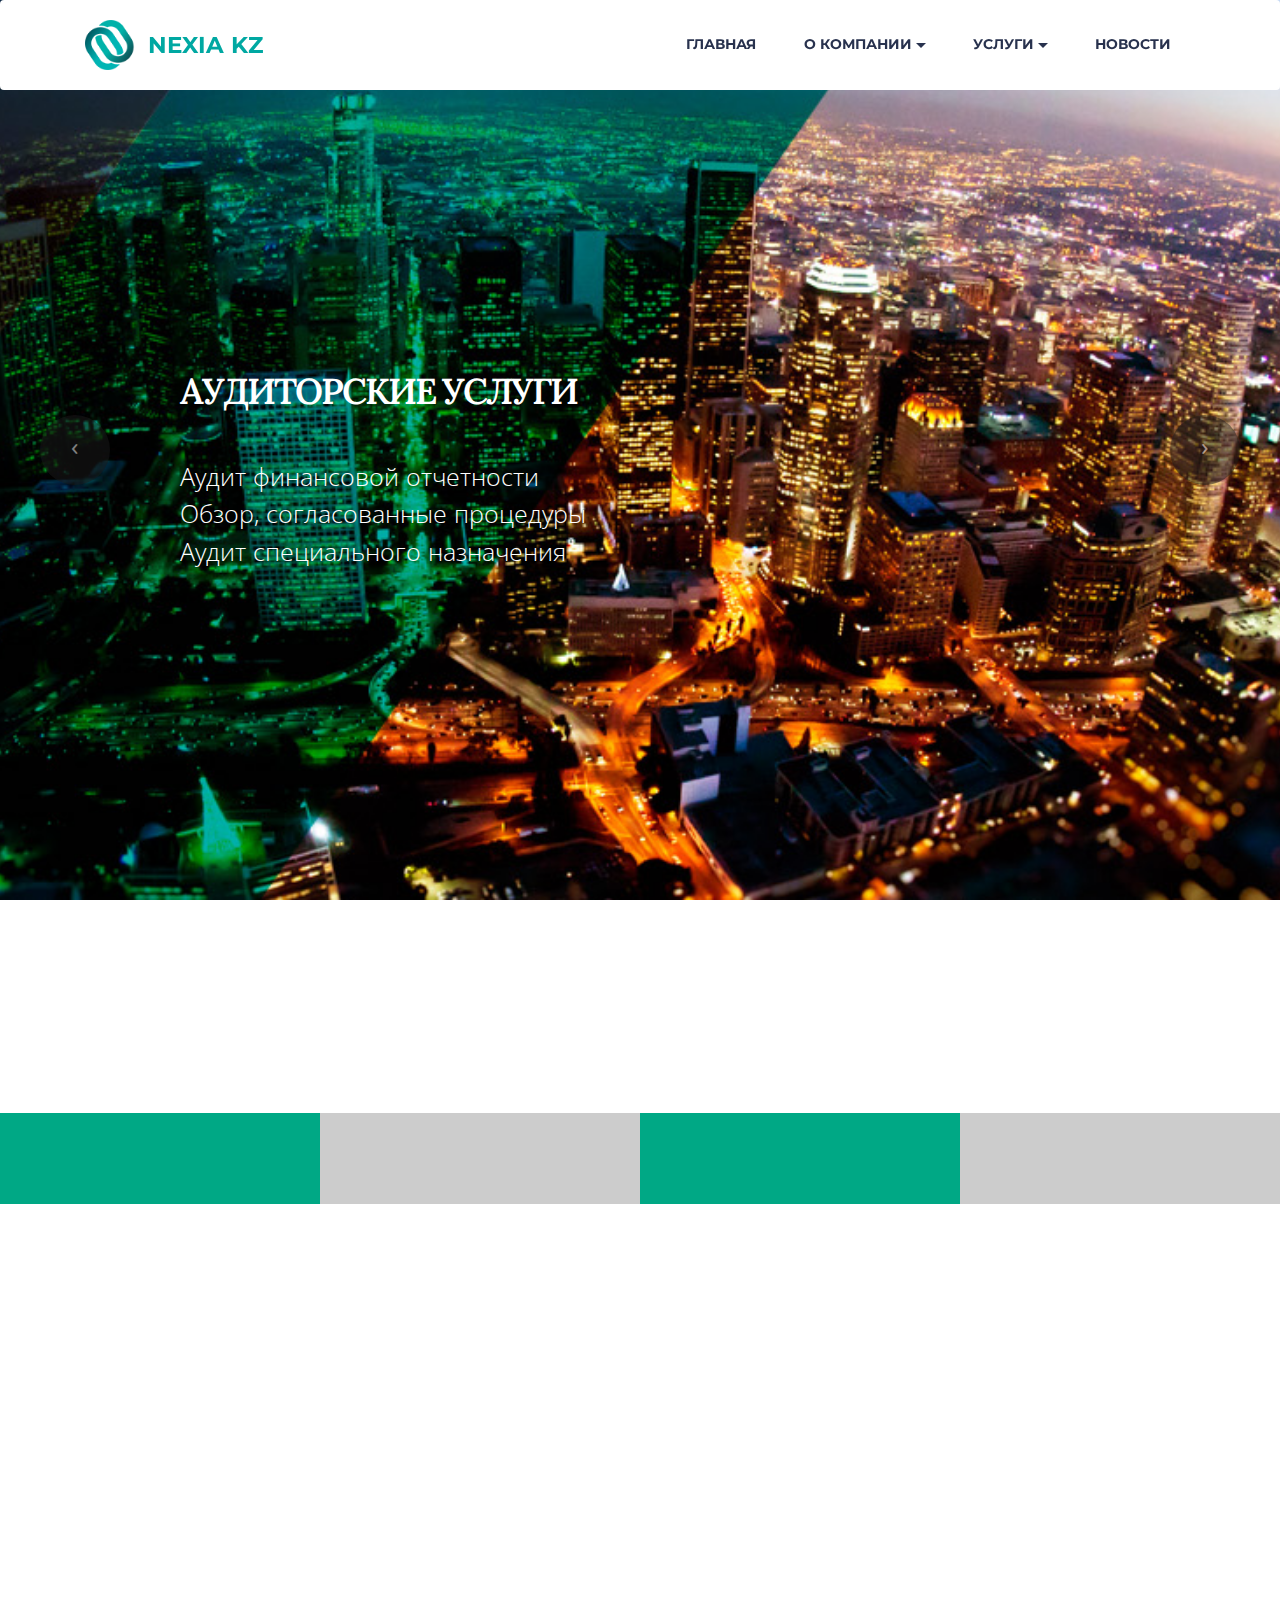
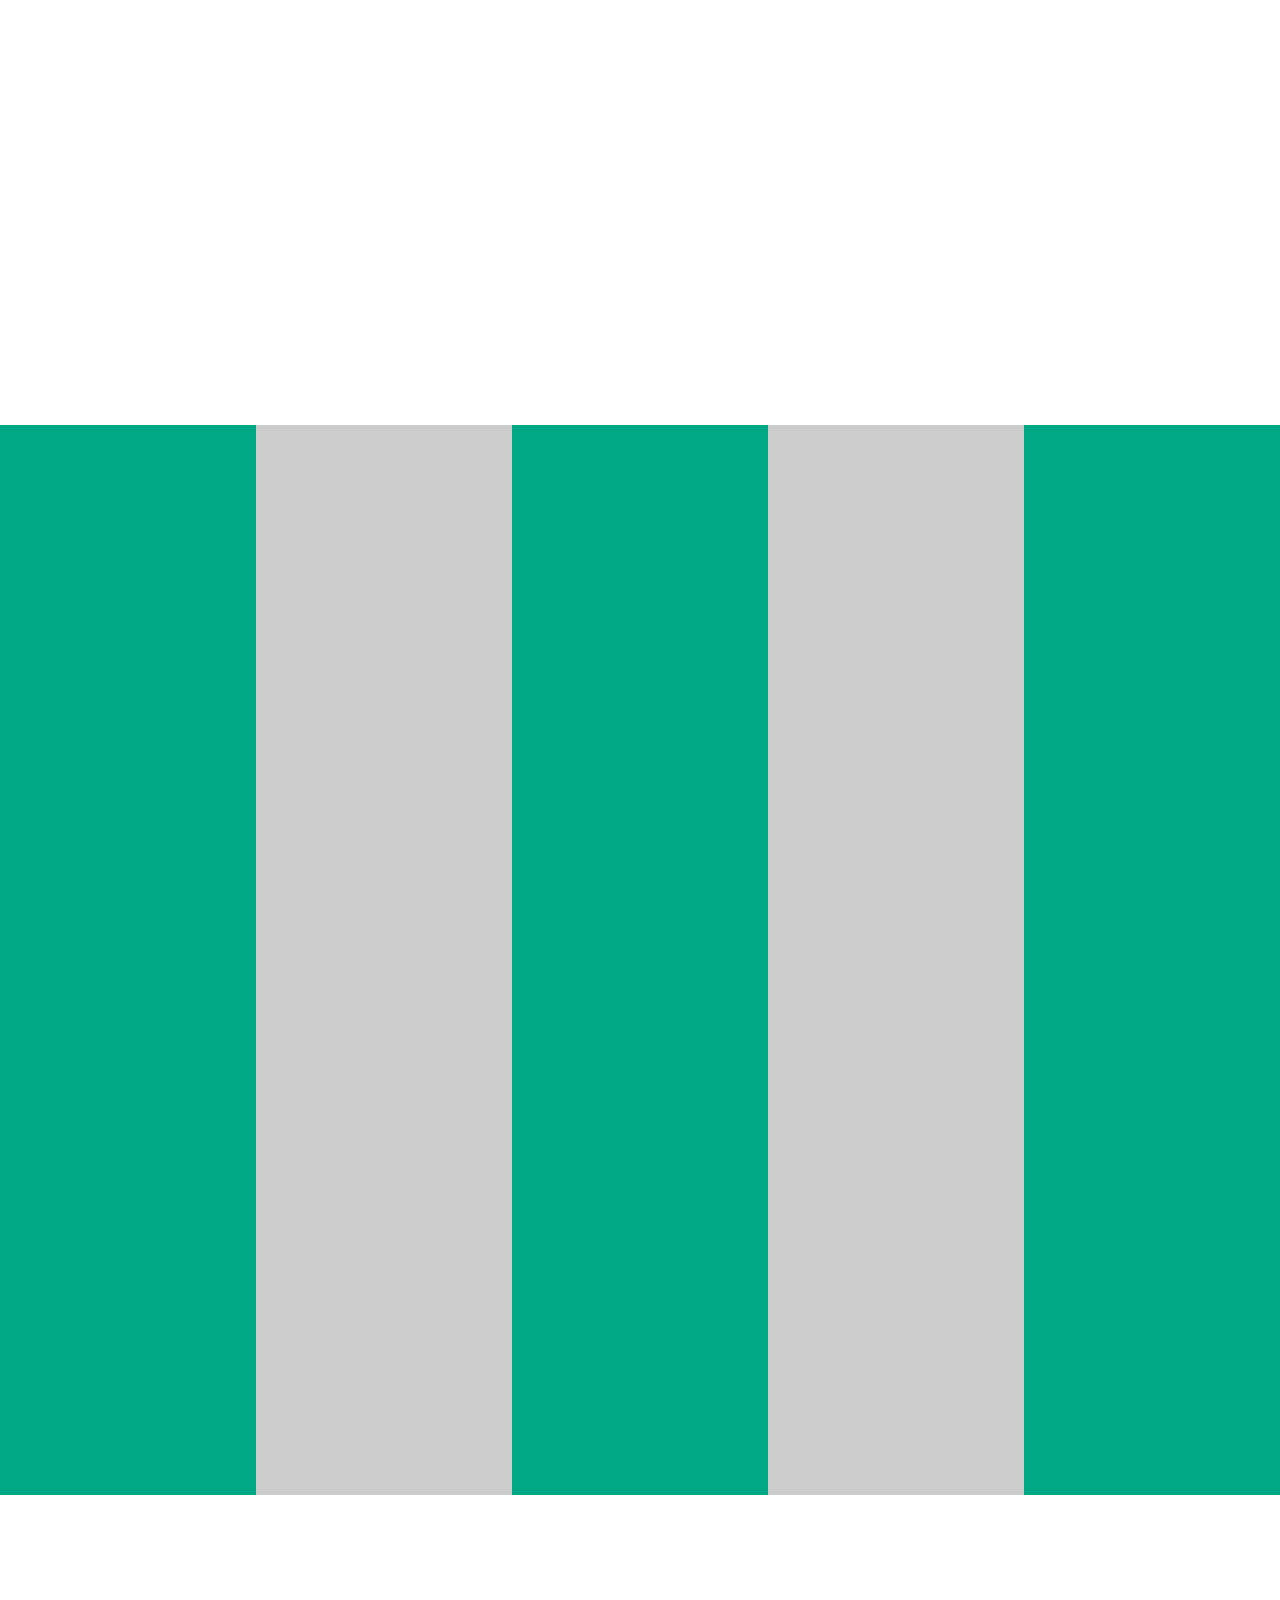
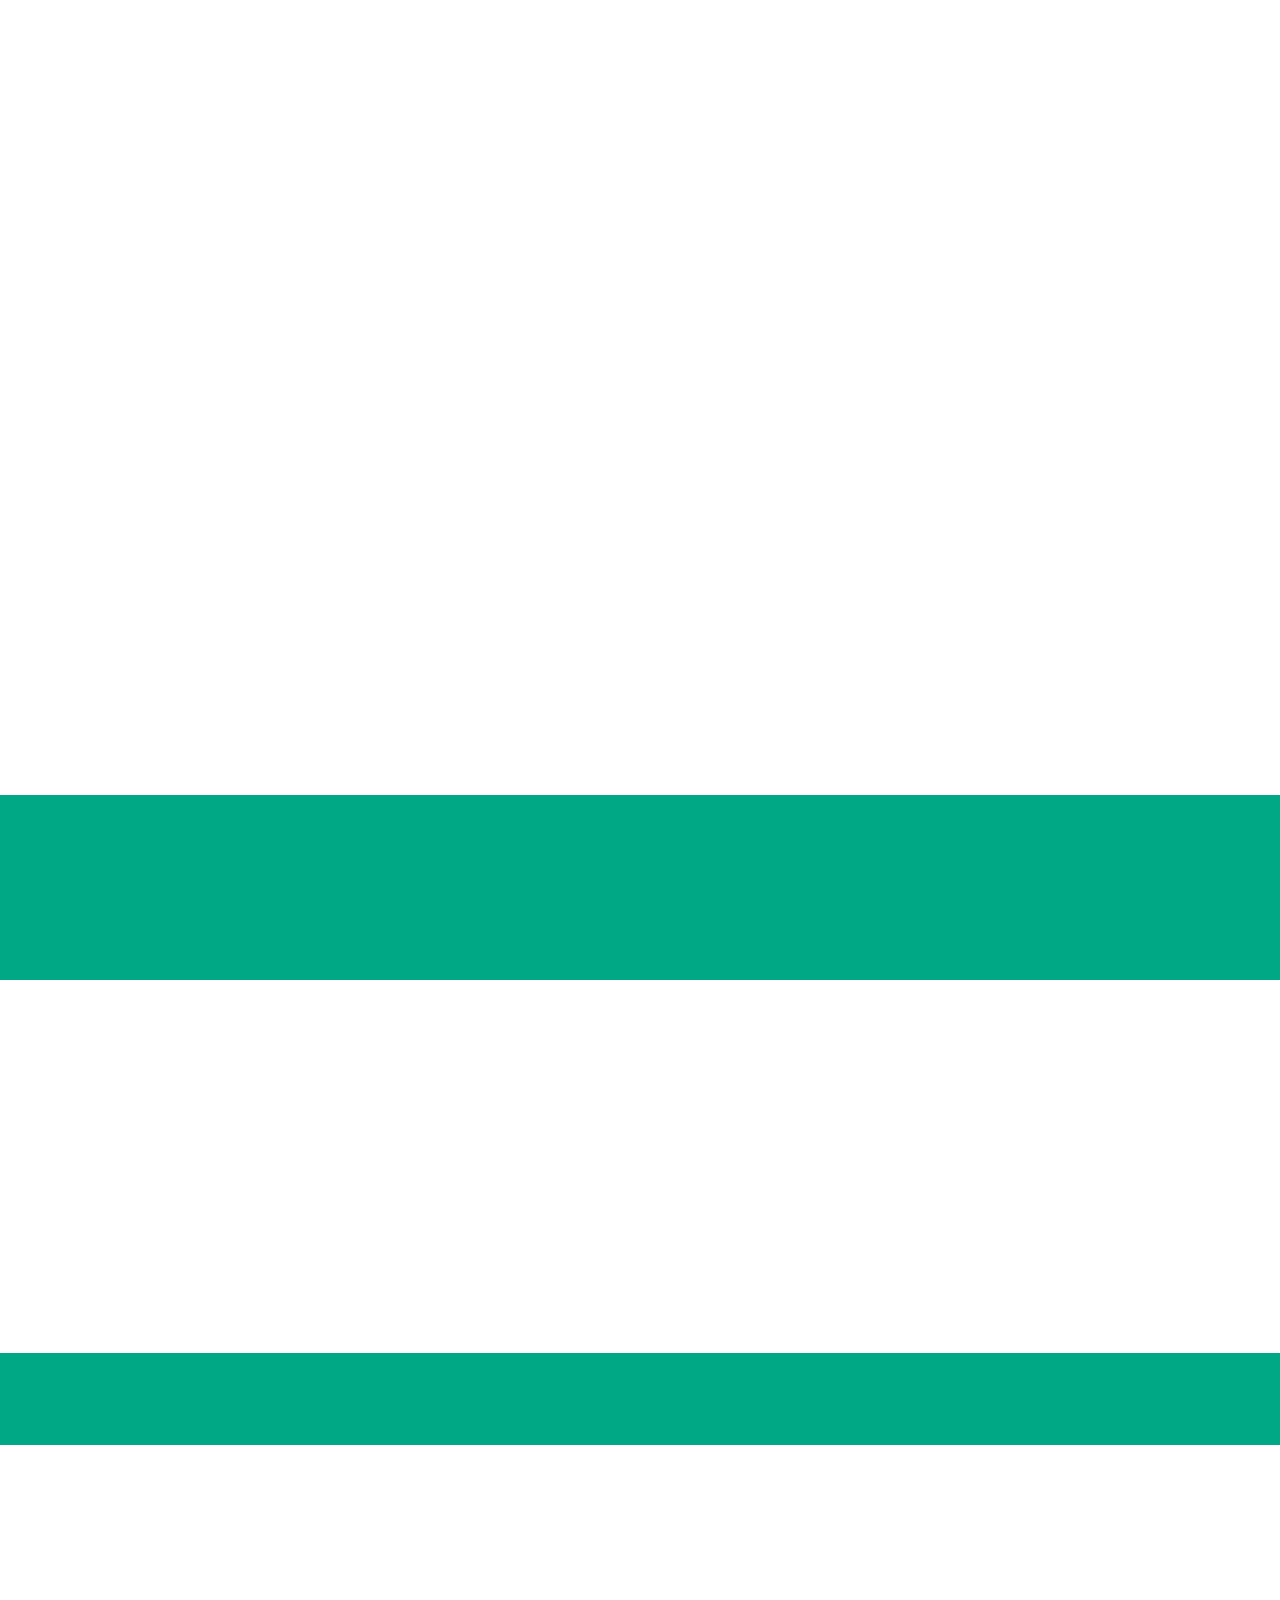
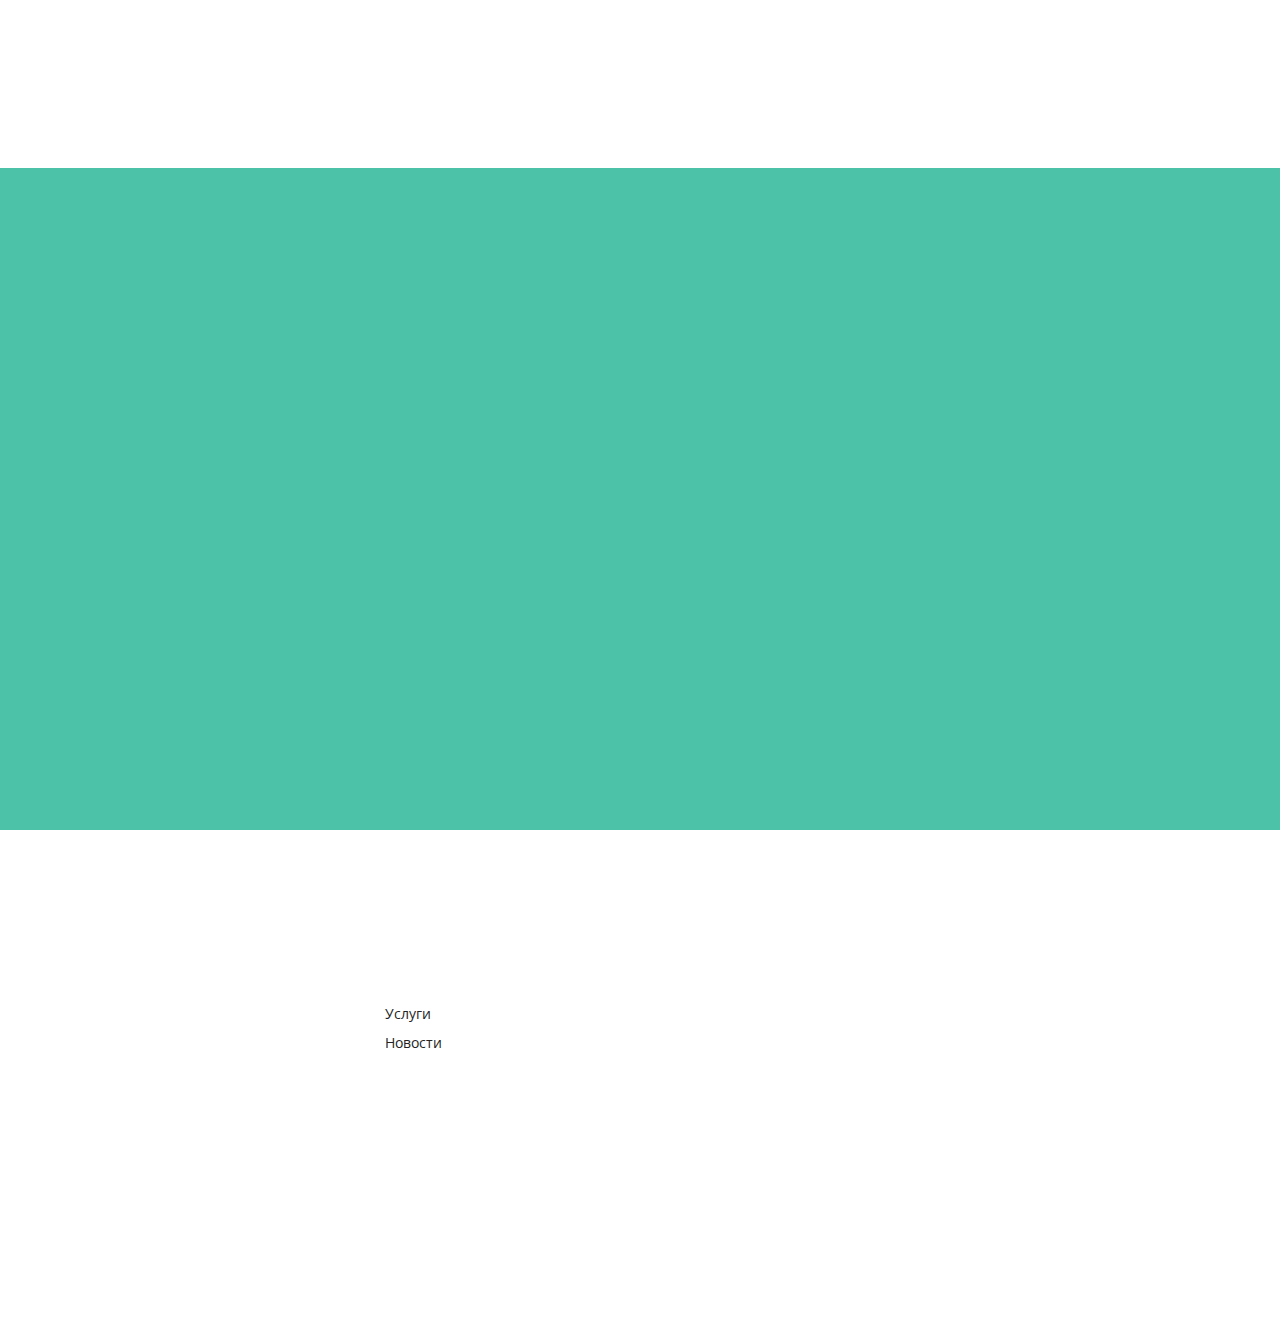
==== index.html @ a243af49 "create github pages" ====
<!DOCTYPE html>
<html>
<head>
  <!-- Site made with Mobirise Website Builder v3.12.1, https://mobirise.com -->
  <meta charset="UTF-8">
  <meta http-equiv="X-UA-Compatible" content="IE=edge">
  <meta name="generator" content="Mobirise v3.12.1, mobirise.com">
  <meta name="viewport" content="width=device-width, initial-scale=1">
  <link rel="shortcut icon" href="assets/images/nexia-logo1.png" type="image/x-icon">
  <meta name="description" content="">
  
  <link rel="stylesheet" href="https://fonts.googleapis.com/css?family=Lora:400,700,400italic,700italic&amp;subset=latin">
  <link rel="stylesheet" href="https://fonts.googleapis.com/css?family=Montserrat:400,700">
  <link rel="stylesheet" href="https://fonts.googleapis.com/css?family=Raleway:100,100i,200,200i,300,300i,400,400i,500,500i,600,600i,700,700i,800,800i,900,900i">
  <link rel="stylesheet" href="assets/bootstrap-material-design-font/css/material.css">
  <link rel="stylesheet" href="assets/web/assets/mobirise-icons/mobirise-icons.css">
  <link rel="stylesheet" href="assets/et-line-font-plugin/style.css">
  <link rel="stylesheet" href="assets/tether/tether.min.css">
  <link rel="stylesheet" href="assets/bootstrap/css/bootstrap.min.css">
  <link rel="stylesheet" href="assets/dropdown/css/style.css">
  <link rel="stylesheet" href="assets/animate.css/animate.min.css">
  <link rel="stylesheet" href="assets/theme/css/style.css">
  <link rel="stylesheet" href="assets/mobirise/css/mbr-additional.css" type="text/css">
  
  
  
</head>
<body>
<section id="ext_menu-16">

    <nav class="navbar navbar-dropdown">
        <div class="container">

            <div class="mbr-table">
                <div class="mbr-table-cell">

                    <div class="navbar-brand">
                        <a href="index.html" class="navbar-logo"><img src="assets/images/nexia-logo1.png" alt="Mobirise"></a>
                        <a class="navbar-caption text-success" href="index.html">NEXIA KZ</a>
                    </div>

                </div>
                <div class="mbr-table-cell">

                    <button class="navbar-toggler pull-xs-right hidden-md-up" type="button" data-toggle="collapse" data-target="#exCollapsingNavbar">
                        <div class="hamburger-icon"></div>
                    </button>

                    <ul class="nav-dropdown collapse pull-xs-right nav navbar-nav navbar-toggleable-sm" id="exCollapsingNavbar"><li class="nav-item"><a class="nav-link link" href="https://amadeus777.github.io/nexia/index.html">ГЛАВНАЯ</a></li><li class="nav-item dropdown"><a class="nav-link link dropdown-toggle" href="about.html" data-toggle="dropdown-submenu" aria-expanded="false">О КОМПАНИИ</a><div class="dropdown-menu"><a class="dropdown-item" href="http://top.fvds.ru">О нас</a><a class="dropdown-item" href="about.html">Презентация компании</a></div></li><li class="nav-item dropdown"><a class="nav-link link dropdown-toggle" href="https://mobirise.com/" data-toggle="dropdown-submenu" aria-expanded="false">УСЛУГИ</a><div class="dropdown-menu"><a class="dropdown-item" href="https://amadeus777.github.io/nexia/audit.html">Аудит</a><a class="dropdown-item" href="https://amadeus777.github.io/nexia/konsalting.html">Консультационные услуги</a><a class="dropdown-item" href="https://amadeus777.github.io/nexia/autsorsing.html">Аутсорсинг</a><a class="dropdown-item" href="https://amadeus777.github.io/nexia/autsorsing.html">Заявка на услуги</a></div></li><li class="nav-item"><a class="nav-link link" href="https://amadeus777.github.io/nexia/news.html">НОВОСТИ</a></li></ul>
                    <button hidden="" class="navbar-toggler navbar-close" type="button" data-toggle="collapse" data-target="#exCollapsingNavbar">
                        <div class="close-icon"></div>
                    </button>

                </div>
            </div>

        </div>
    </nav>

</section>

<section class="engine"><a rel="external" href="https://mobirise.com">Mobirise</a></section><section class="mbr-slider mbr-section mbr-section__container carousel slide mbr-section-nopadding mbr-after-navbar" data-ride="carousel" data-keyboard="false" data-wrap="true" data-pause="false" data-interval="5000" id="slider-14">
    <div>
        <div>
            <div>
                
                <div class="carousel-inner" role="listbox">
                    <div class="mbr-section mbr-section-hero carousel-item dark center mbr-section-full active" data-bg-video-slide="false" style="background-image: url(assets/images/nexia-websitecorporatebrochure-large.jpg);">
                        <div class="mbr-table-cell">
                            <div class="mbr-overlay" style="opacity: 0; background-color: rgb(0, 168, 133);"></div>
                            <div class="container-slide container">
                                
                                <div class="row">
                                    <div class="col-md-8 col-md-offset-1">
                                        <h2 class="mbr-section-title display-1"><br><br>АУДИТОРСКИЕ УСЛУГИ<br><br></h2>
                                        <p class="mbr-section-lead lead"><span style="font-style: normal;">Аудит финансовой отчетности</span><span style="font-style: normal;"><br>Обзор, согласованные процедуры<br>Аудит специального назначения</span></p>

                                        
                                    </div>
                                </div>
                            </div>
                        </div>
                    </div><div class="mbr-section mbr-section-hero carousel-item dark center mbr-section-full" data-bg-video-slide="false" style="background-image: url(assets/images/nexia-becomeamembere3-large.png);">
                        <div class="mbr-table-cell">
                            <div class="mbr-overlay" style="opacity: 0; background-color: rgb(0, 168, 133);"></div>
                            <div class="container-slide container">
                                
                                <div class="row">
                                    <div class="col-md-8 col-md-offset-1">
                                        <h2 class="mbr-section-title display-1"><br><br><br>КОНСАЛТИНГОВЫЕ УСЛУГИ<br><br></h2>
                                        <p class="mbr-section-lead lead"><span style="font-style: normal;">Консалтинговые услуги в области<br>налогооблажения и</span><br><span style="font-style: normal;">бухгалтерского&nbsp;учета <br><br></span></p>

                                        
                                    </div>
                                </div>
                            </div>
                        </div>
                    </div><div class="mbr-section mbr-section-hero carousel-item dark center mbr-section-full" data-bg-video-slide="false" style="background-image: url(assets/images/globalinsight-april2017.jpg);">
                        <div class="mbr-table-cell">
                            <div class="mbr-overlay" style="opacity: 0; background-color: rgb(255, 255, 255);"></div>
                            <div class="container-slide container">
                                
                                <div class="row">
                                    <div class="col-md-8 col-md-offset-1">
                                        <h2 class="mbr-section-title display-1"><br><br>АУТСОРСИНГ<br><br></h2>
                                        <p class="mbr-section-lead lead"><span style="font-style: normal;">Комплексное ведение бухгалтерского учета</span><br><span style="font-style: normal;">Аутсорсинг работы с персоналом</span><br><span style="font-style: normal;">Due Diligence</span><br></p>

                                        
                                    </div>
                                </div>
                            </div>
                        </div>
                    </div>
                </div>

                <a data-app-prevent-settings="" class="left carousel-control" role="button" data-slide="prev" href="#slider-14">
                    <span class="icon-prev" aria-hidden="true"></span>
                    <span class="sr-only">Previous</span>
                </a>
                <a data-app-prevent-settings="" class="right carousel-control" role="button" data-slide="next" href="#slider-14">
                    <span class="icon-next" aria-hidden="true"></span>
                    <span class="sr-only">Next</span>
                </a>
            </div>
        </div>
    </div>
</section>

<section class="mbr-section mbr-section__container article" id="header3-q" style="background-color: rgb(255, 255, 255); padding-top: 40px; padding-bottom: 40px;">
    <div class="container">
        <div class="row">
            <div class="col-xs-12">
                <h3 class="mbr-section-title display-2">Nexia International<br></h3>
                <small class="mbr-section-subtitle"><span style="font-style: normal;"><br></span><span style="font-style: normal;">&nbsp;международная сеть независимых бухгалтерских фирм, предоставляющие клиентам международный аудит, бухгалтерские, налоговые и консультативные услуги связанным, личным и заказным способом.</span><br></small>
            </div>
        </div>
    </div>
</section>

<section class="mbr-cards mbr-section mbr-section-nopadding" id="features1-p" style="background-color: rgb(204, 204, 204);">

        

    <div class="mbr-cards-row row striped">

        <div class="mbr-cards-col col-xs-12 col-lg-3" style="padding-top: 40px; padding-bottom: 0px;">
            <div class="container">
                <div class="card cart-block">
                    
                    <div class="card-block">
                        <h4 class="card-title">110+ стран</h4>
                        
                        
                        
                    </div>
                </div>
            </div>
        </div>
        <div class="mbr-cards-col col-xs-12 col-lg-3" style="padding-top: 40px; padding-bottom: 0px;">
            <div class="container">
                <div class="card cart-block">
                    
                    <div class="card-block">
                        <h4 class="card-title">2 707 партнеров/заказчиков</h4>
                        
                        
                        
                    </div>
                </div>
            </div>
        </div>
        <div class="mbr-cards-col col-xs-12 col-lg-3" style="padding-top: 40px; padding-bottom: 0px;">
            <div class="container">
                <div class="card cart-block">
                    
                    <div class="card-block">
                        <h4 class="card-title">Более 24 000 сотрудников</h4>
                        
                        
                        
                    </div>
                </div>
            </div>
        </div>
        <div class="mbr-cards-col col-xs-12 col-lg-3" style="padding-top: 40px; padding-bottom: 0px;">
            <div class="container">
                <div class="card cart-block">
                    
                    <div class="card-block">
                        <h4 class="card-title">Текущий доход $3.072 млд.<div><br></div></h4>
                        
                        
                        
                    </div>
                </div>
            </div>
        </div>
        
        
    </div>
</section>

<section class="mbr-cards mbr-section mbr-section-nopadding" id="features7-d" style="background-color: rgb(255, 255, 255);">

    

    <div class="mbr-cards-row row">
        <div class="mbr-cards-col col-xs-12 col-lg-4" style="padding-top: 80px; padding-bottom: 0px;">
            <div class="container">
                <div class="card cart-block">
                    <div class="card-img iconbox"><a href="https://nexia.kz" class="etl-icon icon-global mbr-iconfont mbr-iconfont-features7" style="color: rgb(255, 255, 255);"></a></div>
                    <div class="card-block">
                        <h4 class="card-title">Консультации без границ</h4>
                        
                        <p class="card-text">Посредством глобальных связей, общих ценностей и длительных профессиональных отношений Nexia International, вы можете рассчитывать на профессиональную консультацию в любой точке мира.<br>.</p>
                        
                    </div>
                </div>
            </div>
        </div>
        <div class="mbr-cards-col col-xs-12 col-lg-4" style="padding-top: 80px; padding-bottom: 0px;">
            <div class="container">
                <div class="card cart-block">
                    <div class="card-img iconbox"><a href="https://mobirise.com" class="mbri-protect mbr-iconfont mbr-iconfont-features7" style="color: rgb(255, 255, 255);"></a></div>
                    <div class="card-block">
                        <h4 class="card-title">Высокий уровень обслуживания</h4>
                        
                        <p class="card-text">Разделяя единый набор ценностей, подчиненные нам фирм предоставляют последовательно высокий уровень обслуживания клиентов, основанный на крепких, длительных профессиональных отношениях.<br></p>
                        
                    </div>
                </div>
          </div>
        </div>
        <div class="mbr-cards-col col-xs-12 col-lg-4" style="padding-top: 80px; padding-bottom: 0px;">
            <div class="container">
                <div class="card cart-block">
                    <div class="card-img iconbox"><a href="https://mobirise.com" class="mbri-star mbr-iconfont mbr-iconfont-features7" style="color: rgb(255, 255, 255);"></a></div>
                    <div class="card-block">
                        <h4 class="card-title">Качество мирового уровня</h4>
                        
                        <p class="card-text">Где бы мы не работали у нас возникают обязательства по предоставлению высокого уровня личного обслуживания, которому не соответствуют наши крупные конкуренты.<br></p>
                        
                    </div>
                </div>
            </div>
        </div>
        
        
        
    </div>
</section>

<section class="mbr-cards mbr-section mbr-section-nopadding" id="features7-e" style="background-color: rgb(255, 255, 255);">

    

    <div class="mbr-cards-row row">
        <div class="mbr-cards-col col-xs-12 col-lg-4" style="padding-top: 40px; padding-bottom: 80px;">
            <div class="container">
                <div class="card cart-block">
                    <div class="card-img iconbox"><a href="https://mobirise.com" class="mbri-info mbr-iconfont mbr-iconfont-features7" style="color: rgb(255, 255, 255);"></a></div>
                    <div class="card-block">
                        <h4 class="card-title">Специализированные решения</h4>
                        
                        <p class="card-text">Наши эксперты будут сотрудничать с Вами, чтобы понять Ваши потребности и обеспечить решения по достижению Вами своих стремлений, основанных на практическом опыте.<br></p>
                        
                    </div>
                </div>
            </div>
        </div>
        <div class="mbr-cards-col col-xs-12 col-lg-4" style="padding-top: 40px; padding-bottom: 80px;">
            <div class="container">
                <div class="card cart-block">
                    <div class="card-img iconbox"><a href="https://mobirise.com" class="etl-icon icon-edit mbr-iconfont mbr-iconfont-features7" style="color: rgb(255, 255, 255);"></a></div>
                    <div class="card-block">
                        <h4 class="card-title">Контроль качества</h4>
                        
                        <p class="card-text">Все фирмы-партнеры строго соответствуют международным стандартам контроля качества, являющимся главным условием для партнерства с Nexia International.<br></p>
                        
                    </div>
                </div>
          </div>
        </div>
        <div class="mbr-cards-col col-xs-12 col-lg-4" style="padding-top: 40px; padding-bottom: 80px;">
            <div class="container">
                <div class="card cart-block">
                    <div class="card-img iconbox"><a href="https://mobirise.com" class="etl-icon icon-briefcase mbr-iconfont mbr-iconfont-features7" style="color: rgb(255, 255, 255);"></a></div>
                    <div class="card-block">
                        <h4 class="card-title">Техническая экспертиза</h4>
                        
                        <p class="card-text">Техническое превосходство и современные методы являются ключевыми для поддержания эффективной сети. Чтобы гарантировать это, квалификационные и технические данные фирм-партнеров, тщательно отслеживаются.<br></p>
                        
                    </div>
                </div>
            </div>
        </div>
        
        
        
    </div>
</section>

<section class="mbr-cards mbr-section mbr-section-nopadding" id="features1-f" style="background-color: rgb(204, 204, 204);">

        

    <div class="mbr-cards-row row striped">

        <div class="mbr-cards-col col-xs-12 col-lg-2" style="padding-top: 80px; padding-bottom: 40px;">
            <div class="container">
                <div class="card cart-block">
                    <div class="card-img"><img src="assets/images/images-6-600x399.jpg" class="card-img-top"></div>
                    <div class="card-block">
                        <h4 class="card-title">Качественный Аудит и гарантия</h4>
                        
                        <p class="card-text">Услуги по проведению &nbsp;Аудита.<br><br>Международные стандарты финансовой отчетности.<br><br>Корпоративное управление и консультативные услуги по рискам.<br><br>Due Diligence.</p>
                        
                    </div>
                </div>
            </div>
        </div>
        <div class="mbr-cards-col col-xs-12 col-lg-2" style="padding-top: 80px; padding-bottom: 40px;">
            <div class="container">
                <div class="card cart-block">
                    <div class="card-img"><img src="assets/images/751-600x398.jpg" class="card-img-top"></div>
                    <div class="card-block">
                        <h4 class="card-title">Налогооблажение предприятий</h4>
                        
                        <p class="card-text">Обоснование или расширение за границей<br><br>Международные налоговые структуры.<br><br>Трансфертное ценообразование<br>корпоративные сделки.<br><br>Планирование вознаграждения.<br><br>Косвенные налоги.<br><br>Недвижимое имущество.<br></p>
                        
                    </div>
                </div>
            </div>
        </div>
        <div class="mbr-cards-col col-xs-12 col-lg-2" style="padding-top: 80px; padding-bottom: 40px;">
            <div class="container">
                <div class="card cart-block">
                    <div class="card-img"><img src="assets/images/images-21-600x405.jpg" class="card-img-top"></div>
                    <div class="card-block">
                        <h4 class="card-title">Персональный налог и управление состоянием</h4>
                        
                        <p class="card-text">Управление потоком наличности и долга.<br><br>Сокращение налоговых обязательств.<br><br>Определение выгод налогового планирования.<br><br>Улучшение инвестиционного портфеля.<br><br>Планирование благотворительных целей.<br><br>Создание пенсионных условий.<br><br>Консультация об использовании оффшорных и других специальных трастов и налоговых средств сбережений.<br></p>
                        
                    </div>
                </div>
            </div>
        </div>
        <div class="mbr-cards-col col-xs-12 col-lg-2" style="padding-top: 80px; padding-bottom: 40px;">
            <div class="container">
                <div class="card cart-block">
                    <div class="card-img"><img src="assets/images/3-600x375.jpg" class="card-img-top"></div>
                    <div class="card-block">
                        <h4 class="card-title">Глобальные мобильные услуги по налогооблажению</h4>
                        
                        <p class="card-text">Структурирование назначения.<br><br>Налоговая политика уравнивания.<br><br>Понимание налоговых соглашений и иностранных налоговых льгот.<br><br>Поддержание суммы рисков по договору социального страхования.<br><br>Налоговое соблюдение в стране и в странах-организаторах.<br><br>Реинтеграция в налоговый режим родной страны.<br></p>
                        
                    </div>
                </div>
            </div>
        </div>
        <div class="mbr-cards-col col-xs-12 col-lg-2" style="padding-top: 80px; padding-bottom: 40px;">
            <div class="container">
                <div class="card cart-block">
                    <div class="card-img"><img src="assets/images/1449048661-600x399.jpg" class="card-img-top"></div>
                    <div class="card-block">
                        <h4 class="card-title">Специальные консультативные услуги</h4>
                        
                        <p class="card-text">Корпоративные финансы.<br><br>Корпоративное восстановление.<br><br>Вознаграждения работникам и услуги для работодателей.<br></p>
                        
                    </div>
                </div>
            </div>
        </div>
        
    </div>
</section>

<section class="mbr-section mbr-section-hero mbr-section-full" id="header4-n" data-bg-video="https://www.youtube.com/embed/La5GyrphjK0?rel=0&amp;amp;showinfo=0&amp;autoplay=0&amp;loop=0">

    <div class="mbr-overlay" style="opacity: 0; background-color: rgb(239, 239, 239);"></div>

    <div class="mbr-table-cell">

        <div class="container">
            <div class="row">
                <div class="mbr-section col-md-10 col-md-offset-1 text-xs-center">

                    <h1 class="mbr-section-title display-1">Мы готовы решить любую вашу проблему</h1>
                    
                    
                </div>
            </div>
        </div>
    </div>

    

</section>

<section class="mbr-section article" id="msg-box8-g" style="background-color: rgb(0, 168, 133); padding-top: 40px; padding-bottom: 40px;">

    
    <div class="container">
        <div class="row">
            <div class="col-md-8 col-md-offset-2 text-xs-center">
                <h3 class="mbr-section-title display-2">Международные ТОП клиенты</h3>
                
                
            </div>
        </div>
    </div>

</section>

<section class="mbr-section article mbr-section__container" id="content7-h" style="background-color: rgb(255, 255, 255); padding-top: 20px; padding-bottom: 0px;">

    <div class="container">
        <div class="row">
            <div class="col-xs-12 col-md-4 lead"><p><strong>Invigor Limited</strong></p><p><strong>Phileo Australia Limited</strong></p><p><strong>Predictive Discovery Limited</strong></p><p><strong>PS&amp;C Limited</strong></p><p><strong>Reedy Lagoon Limited&nbsp;</strong></p><p><strong>Syngas Limited</strong></p><p><strong>Cabral Resources Limited</strong></p><p><strong>Condor Blanco Mines Limited</strong></p><p><strong>Empire Energy Group Limited</strong></p><p><strong>Flat Glass Industries Limited</strong></p><p><strong>i-Cash Payment Systems Limited</strong></p><h2><br></h2></div>
            <div class="col-xs-12 col-md-4 lead"><p><strong>Aruma Resources Limited</strong></p><p><strong>Blina Minerals NL</strong></p><p><strong>BPH Energy Limited</strong></p><p><strong>Conico Limited</strong></p><p><strong>Doray Minerals Limited</strong></p><p><strong>Eden Energy Limited</strong></p><p><strong>Grandbridge Limited</strong></p><p><strong>Hodges Resources Limited</strong></p><p><strong>Matsa Resources Limited</strong></p><p><strong>MEC Resources Limited</strong></p><p><strong>Nexus Minerals Limited</strong></p><p><br></p></div>
            <div class="col-xs-12 col-md-4 lead"><p><strong>Northern Minerals Limited</strong></p><p><strong>Potash Minerals Limited</strong></p><p><strong>Radar Iron Limited</strong></p><p><strong>Tasman Resources Limited</strong></p><p><strong>Triton Minerals Limited</strong></p><p><strong>La Trobe Magnesium Limited</strong></p><p><strong>Rawson Resources Limited</strong></p><p><strong>South American Iron and Steel</strong></p><p><strong>Corporation Limited</strong></p><p><strong>Ultimate Power and Energy Limited</strong></p><p><strong>World.Net Services Limited</strong></p><p><br></p></div>
        </div>
    </div>

</section>

<section class="mbr-section mbr-section__container article" id="header3-k" style="background-color: rgb(0, 168, 133); padding-top: 20px; padding-bottom: 20px;">
    <div class="container">
        <div class="row">
            <div class="col-xs-12">
                <h3 class="mbr-section-title display-2">Казахстанские клиенты</h3>
                
            </div>
        </div>
    </div>
</section>

<section class="mbr-section article mbr-section__container" id="content7-l" style="background-color: rgb(255, 255, 255); padding-top: 20px; padding-bottom: 20px;">

    <div class="container">
        <div class="row">
            <div class="col-xs-12 col-md-4 lead"><p><strong>The Caspian International restaurants (KFC)</strong></p><p><strong>Punj Lloyd</strong></p><p><strong>АВВ</strong></p><p><strong>31 канал</strong></p><p><strong>МОЛ Aport</strong></p><p><strong>Zhersu</strong></p><p><strong>Shell</strong></p><p><strong>ТОО «Grundfos Kazakhstan» (Грундфос Казахстан)</strong></p></div>
            <div class="col-xs-12 col-md-4 lead"><p><strong>Comlux aviation</strong></p><p><strong>Grundfos</strong></p><p><strong>Saiman</strong></p><p><strong>B.Braun medical</strong></p><p><strong>Атрыуская ТЭЦ</strong></p><p><strong>Атырау Теплоэлектроцентраль&nbsp;</strong></p><p><strong>Атыраужарык</strong></p><p><strong>Kerneu limited</strong></p><p><strong>ТОО «Глобалинк Транспортэйшн энд Лоджистикс Ворлдвайд»</strong></p><p><br></p></div>
            <div class="col-xs-12 col-md-4 lead"><p><strong>Promstroy Energo</strong><br></p><p><strong>ZTE</strong></p><p><strong>Starco Azia</strong></p><p><strong>TUF</strong></p><p><strong>Volvo</strong></p><p><strong>Evrazia st</strong></p><p><strong>Energy invest</strong></p><p><strong>IRG</strong></p><p><strong>ТОО «Водные ресурсы - Маркетинг»</strong></p><p><br></p></div>
        </div>
    </div>

</section>

<section class="mbr-section mbr-parallax-background" id="msg-box6-v" style="background-image: url(assets/images/mbr-1-2000x1333.jpg); padding-top: 120px; padding-bottom: 120px;">

    <div class="mbr-overlay" style="opacity: 0.7; background-color: rgb(0, 168, 133);">
    </div>
    <div class="container">
        <div class="row">
            <div class="mbr-table-md-up">

              

              <div class="mbr-table-cell col-md-5 text-xs-center text-md-right content-size">
                  <h3 class="mbr-section-title display-2">Отрасли обслуживания</h3>
                  

                  
              </div>


              


              <div class="mbr-table-cell mbr-left-padding-md-up mbr-valign-top col-md-7 image-size" style="width: 70%;">
                  <div class="mbr-figure"><img src="assets/images/p1-1400x811.png"></div>
              </div>

            </div>
        </div>
    </div>

</section>

<section class="mbr-section mbr-section-md-padding mbr-footer footer2" id="contacts2-4f" style="background-color: rgb(255, 255, 255); padding-top: 90px; padding-bottom: 90px;">
    
    <div class="container">
        <div class="row">
            <div class="mbr-footer-content col-xs-12 col-md-3">
                <p><font color="#7c7c7c" face="Montserrat, sans-serif" size="3"><span style="letter-spacing: -1px; line-height: 20px;"><strong>Адрес</strong></span></font><font color="#7c7c7c" face="Montserrat, sans-serif" size="3"><span style="letter-spacing: -1px; line-height: 20px;"><strong><br></strong></span></font><br>050036, Казахстан, г. Алматы м-он "Мамыр - 4" , <br>дом 297-а, 4, 5 этаж&nbsp;<br><br><br>
<strong>Контакты</strong><br><span style="line-height: 1.5;">Tel: +7 (727) 356 28 91, </span><br><span style="line-height: 1.5;">+7 (727) 356 28 92,&nbsp;</span>8 747 670 96 01<br>Fax<strong>:</strong>&nbsp;+7 (727) 356 28 93 <br><span style="line-height: 1.5;">E-mail: info@nexia.kz&nbsp;</span><br></p>
            </div>
            <div class="mbr-footer-content col-xs-12 col-md-3"><p class="mbr-contacts__text"><strong>Меню</strong></p><ul><font color="#bcbcbc"><span style="font-size: 14px; line-height: 25px;"><a href="index.html#features1-p">О Компании</a></span></font><br><span style="font-size: 14px; line-height: 25px;">Услуги</span><br><span style="font-size: 14px; line-height: 25px;">Новости</span></ul></div>
            <div class="col-xs-12 col-md-6">
                <div class="mbr-map"><iframe frameborder="0" style="border:0" src="https://www.google.com/maps/embed/v1/place?key=AIzaSyA0Dx_boXQiwvdz8sJHoYeZNVTdoWONYkU&amp;q=place_id:ChIJVXcvyElogzgRJ5q4iKdISuw" allowfullscreen=""></iframe></div>
            </div>
        </div>
    </div>
</section>


  <script src="assets/web/assets/jquery/jquery.min.js"></script>
  <script src="assets/tether/tether.min.js"></script>
  <script src="assets/bootstrap/js/bootstrap.min.js"></script>
  <script src="assets/smooth-scroll/smooth-scroll.js"></script>
  <script src="assets/dropdown/js/script.min.js"></script>
  <script src="assets/touch-swipe/jquery.touch-swipe.min.js"></script>
  <script src="assets/viewport-checker/jquery.viewportchecker.js"></script>
  <script src="assets/bootstrap-carousel-swipe/bootstrap-carousel-swipe.js"></script>
  <script src="assets/jquery-mb-ytplayer/jquery.mb.ytplayer.min.js"></script>
  <script src="assets/jarallax/jarallax.js"></script>
  <script src="assets/theme/js/script.js"></script>
  
  
  <input name="animation" type="hidden">
  </body>
</html>
---- assets/bootstrap-material-design-font/css/material.css ----
@font-face {
  font-family: 'Material-Design-Icons';
  src: url('../fonts/Material-Design-Icons.eot?3ocs8m');
  src: url('../fonts/Material-Design-Icons.eot?#iefix3ocs8m') format('embedded-opentype'), url('../fonts/Material-Design-Icons.woff?3ocs8m') format('woff'), url('../fonts/Material-Design-Icons.ttf?3ocs8m') format('truetype'), url('../fonts/Material-Design-Icons.svg?3ocs8m#Material-Design-Icons') format('svg');
  font-weight: normal;
  font-style: normal;
}
[class^="mdi-"],
[class*="mdi-"] {
  speak: none;
  display: inline-block;
  font-style: normal;
  font-variant:normal;
  font-weight:normal;
  /*font-size:24px;*/
  line-height:1;
  font-family:'Material-Design-Icons' !important;
  text-rendering: auto;
  
  -webkit-font-smoothing: antialiased;
  -moz-osx-font-smoothing: grayscale;
  -webkit-transform: translate(0, 0);
      -ms-transform: translate(0, 0);
          transform: translate(0, 0);
}
[class^="mdi-"]:before,
[class*="mdi-"]:before {
  display: inline-block;
  speak: none;
  text-decoration: inherit;
}
[class^="mdi-"].pull-left,
[class*="mdi-"].pull-left {
  margin-right: .3em;
}
[class^="mdi-"].pull-right,
[class*="mdi-"].pull-right {
  margin-left: .3em;
}
[class^="mdi-"].mdi-lg:before,
[class*="mdi-"].mdi-lg:before,
[class^="mdi-"].mdi-lg:after,
[class*="mdi-"].mdi-lg:after {
  font-size: 1.33333333em;
  line-height: 0.75em;
  vertical-align: -15%;
}
[class^="mdi-"].mdi-2x:before,
[class*="mdi-"].mdi-2x:before,
[class^="mdi-"].mdi-2x:after,
[class*="mdi-"].mdi-2x:after {
  font-size: 2em;
}
[class^="mdi-"].mdi-3x:before,
[class*="mdi-"].mdi-3x:before,
[class^="mdi-"].mdi-3x:after,
[class*="mdi-"].mdi-3x:after {
  font-size: 3em;
}
[class^="mdi-"].mdi-4x:before,
[class*="mdi-"].mdi-4x:before,
[class^="mdi-"].mdi-4x:after,
[class*="mdi-"].mdi-4x:after {
  font-size: 4em;
}
[class^="mdi-"].mdi-5x:before,
[class*="mdi-"].mdi-5x:before,
[class^="mdi-"].mdi-5x:after,
[class*="mdi-"].mdi-5x:after {
  font-size: 5em;
}
[class^="mdi-device-signal-cellular-"]:after,
[class^="mdi-device-battery-"]:after,
[class^="mdi-device-battery-charging-"]:after,
[class^="mdi-device-signal-cellular-connected-no-internet-"]:after,
[class^="mdi-device-signal-wifi-"]:after,
[class^="mdi-device-signal-wifi-statusbar-not-connected"]:after,
.mdi-device-network-wifi:after {
  opacity: .3;
  position: absolute;
  left: 0;
  top: 0;
  z-index: 1;
  display: inline-block;
  speak: none;
  text-decoration: inherit;
}
[class^="mdi-device-signal-cellular-"]:after {
  content: "\e758";
}
[class^="mdi-device-battery-"]:after {
  content: "\e735";
}
[class^="mdi-device-battery-charging-"]:after {
  content: "\e733";
}
[class^="mdi-device-signal-cellular-connected-no-internet-"]:after {
  content: "\e75d";
}
[class^="mdi-device-signal-wifi-"]:after,
.mdi-device-network-wifi:after {
  content: "\e765";
}
[class^="mdi-device-signal-wifi-statusbasr-not-connected"]:after {
  content: "\e8f7";
}
.mdi-device-signal-cellular-off:after,
.mdi-device-signal-cellular-null:after,
.mdi-device-signal-cellular-no-sim:after,
.mdi-device-signal-wifi-off:after,
.mdi-device-signal-wifi-4-bar:after,
.mdi-device-signal-cellular-4-bar:after,
.mdi-device-battery-alert:after,
.mdi-device-signal-cellular-connected-no-internet-4-bar:after,
.mdi-device-battery-std:after,
.mdi-device-battery-full .mdi-device-battery-unknown:after {
  content: "";
}
.mdi-fw {
  width: 1.28571429em;
  text-align: center;
}
.mdi-ul {
  padding-left: 0;
  margin-left: 2.14285714em;
  list-style-type: none;
}
.mdi-ul > li {
  position: relative;
}
.mdi-li {
  position: absolute;
  left: -2.14285714em;
  width: 2.14285714em;
  top: 0.14285714em;
  text-align: center;
}
.mdi-li.mdi-lg {
  left: -1.85714286em;
}
.mdi-border {
  padding: .2em .25em .15em;
  border: solid 0.08em #eeeeee;
  border-radius: .1em;
}
.mdi-spin {
  -webkit-animation: mdi-spin 2s infinite linear;
  animation: mdi-spin 2s infinite linear;
  -webkit-transform-origin: 50% 50%;
  -ms-transform-origin: 50% 50%;
      transform-origin: 50% 50%;
}
.mdi-pulse {
  -webkit-animation: mdi-spin 1s steps(8) infinite;
  animation: mdi-spin 1s steps(8) infinite;
  -webkit-transform-origin: 50% 50%;
  -ms-transform-origin: 50% 50%;
      transform-origin: 50% 50%;
}
@-webkit-keyframes mdi-spin {
  0% {
    -webkit-transform: rotate(0deg);
    transform: rotate(0deg);
  }
  100% {
    -webkit-transform: rotate(359deg);
    transform: rotate(359deg);
  }
}
@keyframes mdi-spin {
  0% {
    -webkit-transform: rotate(0deg);
    transform: rotate(0deg);
  }
  100% {
    -webkit-transform: rotate(359deg);
    transform: rotate(359deg);
  }
}
.mdi-rotate-90 {
  filter: progid:DXImageTransform.Microsoft.BasicImage(rotation=1);
  -webkit-transform: rotate(90deg);
  -ms-transform: rotate(90deg);
  transform: rotate(90deg);
}
.mdi-rotate-180 {
  filter: progid:DXImageTransform.Microsoft.BasicImage(rotation=2);
  -webkit-transform: rotate(180deg);
  -ms-transform: rotate(180deg);
  transform: rotate(180deg);
}
.mdi-rotate-270 {
  filter: progid:DXImageTransform.Microsoft.BasicImage(rotation=3);
  -webkit-transform: rotate(270deg);
  -ms-transform: rotate(270deg);
  transform: rotate(270deg);
}
.mdi-flip-horizontal {
  filter: progid:DXImageTransform.Microsoft.BasicImage(rotation=0, mirror=1);
  -webkit-transform: scale(-1, 1);
  -ms-transform: scale(-1, 1);
  transform: scale(-1, 1);
}
.mdi-flip-vertical {
  filter: progid:DXImageTransform.Microsoft.BasicImage(rotation=2, mirror=1);
  -webkit-transform: scale(1, -1);
  -ms-transform: scale(1, -1);
  transform: scale(1, -1);
}
:root .mdi-rotate-90,
:root .mdi-rotate-180,
:root .mdi-rotate-270,
:root .mdi-flip-horizontal,
:root .mdi-flip-vertical {
  -webkit-filter: none;
          filter: none;
}
.mdi-stack {
  position: relative;
  display: inline-block;
  width: 2em;
  height: 2em;
  line-height: 2em;
  vertical-align: middle;
}
.mdi-stack-1x,
.mdi-stack-2x {
  position: absolute;
  left: 0;
  width: 100%;
  text-align: center;
}
.mdi-stack-1x {
  line-height: inherit;
}
.mdi-stack-2x {
  font-size: 2em;
}
.mdi-inverse {
  color: #ffffff;
}
/* Start Icons */
.mdi-action-3d-rotation:before {
  content: "\e600";
}
.mdi-action-accessibility:before {
  content: "\e601";
}
.mdi-action-account-balance-wallet:before {
  content: "\e602";
}
.mdi-action-account-balance:before {
  content: "\e603";
}
.mdi-action-account-box:before {
  content: "\e604";
}
.mdi-action-account-child:before {
  content: "\e605";
}
.mdi-action-account-circle:before {
  content: "\e606";
}
.mdi-action-add-shopping-cart:before {
  content: "\e607";
}
.mdi-action-alarm-add:before {
  content: "\e608";
}
.mdi-action-alarm-off:before {
  content: "\e609";
}
.mdi-action-alarm-on:before {
  content: "\e60a";
}
.mdi-action-alarm:before {
  content: "\e60b";
}
.mdi-action-android:before {
  content: "\e60c";
}
.mdi-action-announcement:before {
  content: "\e60d";
}
.mdi-action-aspect-ratio:before {
  content: "\e60e";
}
.mdi-action-assessment:before {
  content: "\e60f";
}
.mdi-action-assignment-ind:before {
  content: "\e610";
}
.mdi-action-assignment-late:before {
  content: "\e611";
}
.mdi-action-assignment-return:before {
  content: "\e612";
}
.mdi-action-assignment-returned:before {
  content: "\e613";
}
.mdi-action-assignment-turned-in:before {
  content: "\e614";
}
.mdi-action-assignment:before {
  content: "\e615";
}
.mdi-action-autorenew:before {
  content: "\e616";
}
.mdi-action-backup:before {
  content: "\e617";
}
.mdi-action-book:before {
  content: "\e618";
}
.mdi-action-bookmark-outline:before {
  content: "\e619";
}
.mdi-action-bookmark:before {
  content: "\e61a";
}
.mdi-action-bug-report:before {
  content: "\e61b";
}
.mdi-action-cached:before {
  content: "\e61c";
}
.mdi-action-check-circle:before {
  content: "\e61d";
}
.mdi-action-class:before {
  content: "\e61e";
}
.mdi-action-credit-card:before {
  content: "\e61f";
}
.mdi-action-dashboard:before {
  content: "\e620";
}
.mdi-action-delete:before {
  content: "\e621";
}
.mdi-action-description:before {
  content: "\e622";
}
.mdi-action-dns:before {
  content: "\e623";
}
.mdi-action-done-all:before {
  content: "\e624";
}
.mdi-action-done:before {
  content: "\e625";
}
.mdi-action-event:before {
  content: "\e626";
}
.mdi-action-exit-to-app:before {
  content: "\e627";
}
.mdi-action-explore:before {
  content: "\e628";
}
.mdi-action-extension:before {
  content: "\e629";
}
.mdi-action-face-unlock:before {
  content: "\e62a";
}
.mdi-action-favorite-outline:before {
  content: "\e62b";
}
.mdi-action-favorite:before {
  content: "\e62c";
}
.mdi-action-find-in-page:before {
  content: "\e62d";
}
.mdi-action-find-replace:before {
  content: "\e62e";
}
.mdi-action-flip-to-back:before {
  content: "\e62f";
}
.mdi-action-flip-to-front:before {
  content: "\e630";
}
.mdi-action-get-app:before {
  content: "\e631";
}
.mdi-action-grade:before {
  content: "\e632";
}
.mdi-action-group-work:before {
  content: "\e633";
}
.mdi-action-help:before {
  content: "\e634";
}
.mdi-action-highlight-remove:before {
  content: "\e635";
}
.mdi-action-history:before {
  content: "\e636";
}
.mdi-action-home:before {
  content: "\e637";
}
.mdi-action-https:before {
  content: "\e638";
}
.mdi-action-info-outline:before {
  content: "\e639";
}
.mdi-action-info:before {
  content: "\e63a";
}
.mdi-action-input:before {
  content: "\e63b";
}
.mdi-action-invert-colors:before {
  content: "\e63c";
}
.mdi-action-label-outline:before {
  content: "\e63d";
}
.mdi-action-label:before {
  content: "\e63e";
}
.mdi-action-language:before {
  content: "\e63f";
}
.mdi-action-launch:before {
  content: "\e640";
}
.mdi-action-list:before {
  content: "\e641";
}
.mdi-action-lock-open:before {
  content: "\e642";
}
.mdi-action-lock-outline:before {
  content: "\e643";
}
.mdi-action-lock:before {
  content: "\e644";
}
.mdi-action-loyalty:before {
  content: "\e645";
}
.mdi-action-markunread-mailbox:before {
  content: "\e646";
}
.mdi-action-note-add:before {
  content: "\e647";
}
.mdi-action-open-in-browser:before {
  content: "\e648";
}
.mdi-action-open-in-new:before {
  content: "\e649";
}
.mdi-action-open-with:before {
  content: "\e64a";
}
.mdi-action-pageview:before {
  content: "\e64b";
}
.mdi-action-payment:before {
  content: "\e64c";
}
.mdi-action-perm-camera-mic:before {
  content: "\e64d";
}
.mdi-action-perm-contact-cal:before {
  content: "\e64e";
}
.mdi-action-perm-data-setting:before {
  content: "\e64f";
}
.mdi-action-perm-device-info:before {
  content: "\e650";
}
.mdi-action-perm-identity:before {
  content: "\e651";
}
.mdi-action-perm-media:before {
  content: "\e652";
}
.mdi-action-perm-phone-msg:before {
  content: "\e653";
}
.mdi-action-perm-scan-wifi:before {
  content: "\e654";
}
.mdi-action-picture-in-picture:before {
  content: "\e655";
}
.mdi-action-polymer:before {
  content: "\e656";
}
.mdi-action-print:before {
  content: "\e657";
}
.mdi-action-query-builder:before {
  content: "\e658";
}
.mdi-action-question-answer:before {
  content: "\e659";
}
.mdi-action-receipt:before {
  content: "\e65a";
}
.mdi-action-redeem:before {
  content: "\e65b";
}
.mdi-action-reorder:before {
  content: "\e65c";
}
.mdi-action-report-problem:before {
  content: "\e65d";
}
.mdi-action-restore:before {
  content: "\e65e";
}
.mdi-action-room:before {
  content: "\e65f";
}
.mdi-action-schedule:before {
  content: "\e660";
}
.mdi-action-search:before {
  content: "\e661";
}
.mdi-action-settings-applications:before {
  content: "\e662";
}
.mdi-action-settings-backup-restore:before {
  content: "\e663";
}
.mdi-action-settings-bluetooth:before {
  content: "\e664";
}
.mdi-action-settings-cell:before {
  content: "\e665";
}
.mdi-action-settings-display:before {
  content: "\e666";
}
.mdi-action-settings-ethernet:before {
  content: "\e667";
}
.mdi-action-settings-input-antenna:before {
  content: "\e668";
}
.mdi-action-settings-input-component:before {
  content: "\e669";
}
.mdi-action-settings-input-composite:before {
  content: "\e66a";
}
.mdi-action-settings-input-hdmi:before {
  content: "\e66b";
}
.mdi-action-settings-input-svideo:before {
  content: "\e66c";
}
.mdi-action-settings-overscan:before {
  content: "\e66d";
}
.mdi-action-settings-phone:before {
  content: "\e66e";
}
.mdi-action-settings-power:before {
  content: "\e66f";
}
.mdi-action-settings-remote:before {
  content: "\e670";
}
.mdi-action-settings-voice:before {
  content: "\e671";
}
.mdi-action-settings:before {
  content: "\e672";
}
.mdi-action-shop-two:before {
  content: "\e673";
}
.mdi-action-shop:before {
  content: "\e674";
}
.mdi-action-shopping-basket:before {
  content: "\e675";
}
.mdi-action-shopping-cart:before {
  content: "\e676";
}
.mdi-action-speaker-notes:before {
  content: "\e677";
}
.mdi-action-spellcheck:before {
  content: "\e678";
}
.mdi-action-star-rate:before {
  content: "\e679";
}
.mdi-action-stars:before {
  content: "\e67a";
}
.mdi-action-store:before {
  content: "\e67b";
}
.mdi-action-subject:before {
  content: "\e67c";
}
.mdi-action-supervisor-account:before {
  content: "\e67d";
}
.mdi-action-swap-horiz:before {
  content: "\e67e";
}
.mdi-action-swap-vert-circle:before {
  content: "\e67f";
}
.mdi-action-swap-vert:before {
  content: "\e680";
}
.mdi-action-system-update-tv:before {
  content: "\e681";
}
.mdi-action-tab-unselected:before {
  content: "\e682";
}
.mdi-action-tab:before {
  content: "\e683";
}
.mdi-action-theaters:before {
  content: "\e684";
}
.mdi-action-thumb-down:before {
  content: "\e685";
}
.mdi-action-thumb-up:before {
  content: "\e686";
}
.mdi-action-thumbs-up-down:before {
  content: "\e687";
}
.mdi-action-toc:before {
  content: "\e688";
}
.mdi-action-today:before {
  content: "\e689";
}
.mdi-action-track-changes:before {
  content: "\e68a";
}
.mdi-action-translate:before {
  content: "\e68b";
}
.mdi-action-trending-down:before {
  content: "\e68c";
}
.mdi-action-trending-neutral:before {
  content: "\e68d";
}
.mdi-action-trending-up:before {
  content: "\e68e";
}
.mdi-action-turned-in-not:before {
  content: "\e68f";
}
.mdi-action-turned-in:before {
  content: "\e690";
}
.mdi-action-verified-user:before {
  content: "\e691";
}
.mdi-action-view-agenda:before {
  content: "\e692";
}
.mdi-action-view-array:before {
  content: "\e693";
}
.mdi-action-view-carousel:before {
  content: "\e694";
}
.mdi-action-view-column:before {
  content: "\e695";
}
.mdi-action-view-day:before {
  content: "\e696";
}
.mdi-action-view-headline:before {
  content: "\e697";
}
.mdi-action-view-list:before {
  content: "\e698";
}
.mdi-action-view-module:before {
  content: "\e699";
}
.mdi-action-view-quilt:before {
  content: "\e69a";
}
.mdi-action-view-stream:before {
  content: "\e69b";
}
.mdi-action-view-week:before {
  content: "\e69c";
}
.mdi-action-visibility-off:before {
  content: "\e69d";
}
.mdi-action-visibility:before {
  content: "\e69e";
}
.mdi-action-wallet-giftcard:before {
  content: "\e69f";
}
.mdi-action-wallet-membership:before {
  content: "\e6a0";
}
.mdi-action-wallet-travel:before {
  content: "\e6a1";
}
.mdi-action-work:before {
  content: "\e6a2";
}
.mdi-alert-error:before {
  content: "\e6a3";
}
.mdi-alert-warning:before {
  content: "\e6a4";
}
.mdi-av-album:before {
  content: "\e6a5";
}
.mdi-av-closed-caption:before {
  content: "\e6a6";
}
.mdi-av-equalizer:before {
  content: "\e6a7";
}
.mdi-av-explicit:before {
  content: "\e6a8";
}
.mdi-av-fast-forward:before {
  content: "\e6a9";
}
.mdi-av-fast-rewind:before {
  content: "\e6aa";
}
.mdi-av-games:before {
  content: "\e6ab";
}
.mdi-av-hearing:before {
  content: "\e6ac";
}
.mdi-av-high-quality:before {
  content: "\e6ad";
}
.mdi-av-loop:before {
  content: "\e6ae";
}
.mdi-av-mic-none:before {
  content: "\e6af";
}
.mdi-av-mic-off:before {
  content: "\e6b0";
}
.mdi-av-mic:before {
  content: "\e6b1";
}
.mdi-av-movie:before {
  content: "\e6b2";
}
.mdi-av-my-library-add:before {
  content: "\e6b3";
}
.mdi-av-my-library-books:before {
  content: "\e6b4";
}
.mdi-av-my-library-music:before {
  content: "\e6b5";
}
.mdi-av-new-releases:before {
  content: "\e6b6";
}
.mdi-av-not-interested:before {
  content: "\e6b7";
}
.mdi-av-pause-circle-fill:before {
  content: "\e6b8";
}
.mdi-av-pause-circle-outline:before {
  content: "\e6b9";
}
.mdi-av-pause:before {
  content: "\e6ba";
}
.mdi-av-play-arrow:before {
  content: "\e6bb";
}
.mdi-av-play-circle-fill:before {
  content: "\e6bc";
}
.mdi-av-play-circle-outline:before {
  content: "\e6bd";
}
.mdi-av-play-shopping-bag:before {
  content: "\e6be";
}
.mdi-av-playlist-add:before {
  content: "\e6bf";
}
.mdi-av-queue-music:before {
  content: "\e6c0";
}
.mdi-av-queue:before {
  content: "\e6c1";
}
.mdi-av-radio:before {
  content: "\e6c2";
}
.mdi-av-recent-actors:before {
  content: "\e6c3";
}
.mdi-av-repeat-one:before {
  content: "\e6c4";
}
.mdi-av-repeat:before {
  content: "\e6c5";
}
.mdi-av-replay:before {
  content: "\e6c6";
}
.mdi-av-shuffle:before {
  content: "\e6c7";
}
.mdi-av-skip-next:before {
  content: "\e6c8";
}
.mdi-av-skip-previous:before {
  content: "\e6c9";
}
.mdi-av-snooze:before {
  content: "\e6ca";
}
.mdi-av-stop:before {
  content: "\e6cb";
}
.mdi-av-subtitles:before {
  content: "\e6cc";
}
.mdi-av-surround-sound:before {
  content: "\e6cd";
}
.mdi-av-timer:before {
  content: "\e6ce";
}
.mdi-av-video-collection:before {
  content: "\e6cf";
}
.mdi-av-videocam-off:before {
  content: "\e6d0";
}
.mdi-av-videocam:before {
  content: "\e6d1";
}
.mdi-av-volume-down:before {
  content: "\e6d2";
}
.mdi-av-volume-mute:before {
  content: "\e6d3";
}
.mdi-av-volume-off:before {
  content: "\e6d4";
}
.mdi-av-volume-up:before {
  content: "\e6d5";
}
.mdi-av-web:before {
  content: "\e6d6";
}
.mdi-communication-business:before {
  content: "\e6d7";
}
.mdi-communication-call-end:before {
  content: "\e6d8";
}
.mdi-communication-call-made:before {
  content: "\e6d9";
}
.mdi-communication-call-merge:before {
  content: "\e6da";
}
.mdi-communication-call-missed:before {
  content: "\e6db";
}
.mdi-communication-call-received:before {
  content: "\e6dc";
}
.mdi-communication-call-split:before {
  content: "\e6dd";
}
.mdi-communication-call:before {
  content: "\e6de";
}
.mdi-communication-chat:before {
  content: "\e6df";
}
.mdi-communication-clear-all:before {
  content: "\e6e0";
}
.mdi-communication-comment:before {
  content: "\e6e1";
}
.mdi-communication-contacts:before {
  content: "\e6e2";
}
.mdi-communication-dialer-sip:before {
  content: "\e6e3";
}
.mdi-communication-dialpad:before {
  content: "\e6e4";
}
.mdi-communication-dnd-on:before {
  content: "\e6e5";
}
.mdi-communication-email:before {
  content: "\e6e6";
}
.mdi-communication-forum:before {
  content: "\e6e7";
}
.mdi-communication-import-export:before {
  content: "\e6e8";
}
.mdi-communication-invert-colors-off:before {
  content: "\e6e9";
}
.mdi-communication-invert-colors-on:before {
  content: "\e6ea";
}
.mdi-communication-live-help:before {
  content: "\e6eb";
}
.mdi-communication-location-off:before {
  content: "\e6ec";
}
.mdi-communication-location-on:before {
  content: "\e6ed";
}
.mdi-communication-message:before {
  content: "\e6ee";
}
.mdi-communication-messenger:before {
  content: "\e6ef";
}
.mdi-communication-no-sim:before {
  content: "\e6f0";
}
.mdi-communication-phone:before {
  content: "\e6f1";
}
.mdi-communication-portable-wifi-off:before {
  content: "\e6f2";
}
.mdi-communication-quick-contacts-dialer:before {
  content: "\e6f3";
}
.mdi-communication-quick-contacts-mail:before {
  content: "\e6f4";
}
.mdi-communication-ring-volume:before {
  content: "\e6f5";
}
.mdi-communication-stay-current-landscape:before {
  content: "\e6f6";
}
.mdi-communication-stay-current-portrait:before {
  content: "\e6f7";
}
.mdi-communication-stay-primary-landscape:before {
  content: "\e6f8";
}
.mdi-communication-stay-primary-portrait:before {
  content: "\e6f9";
}
.mdi-communication-swap-calls:before {
  content: "\e6fa";
}
.mdi-communication-textsms:before {
  content: "\e6fb";
}
.mdi-communication-voicemail:before {
  content: "\e6fc";
}
.mdi-communication-vpn-key:before {
  content: "\e6fd";
}
.mdi-content-add-box:before {
  content: "\e6fe";
}
.mdi-content-add-circle-outline:before {
  content: "\e6ff";
}
.mdi-content-add-circle:before {
  content: "\e700";
}
.mdi-content-add:before {
  content: "\e701";
}
.mdi-content-archive:before {
  content: "\e702";
}
.mdi-content-backspace:before {
  content: "\e703";
}
.mdi-content-block:before {
  content: "\e704";
}
.mdi-content-clear:before {
  content: "\e705";
}
.mdi-content-content-copy:before {
  content: "\e706";
}
.mdi-content-content-cut:before {
  content: "\e707";
}
.mdi-content-content-paste:before {
  content: "\e708";
}
.mdi-content-create:before {
  content: "\e709";
}
.mdi-content-drafts:before {
  content: "\e70a";
}
.mdi-content-filter-list:before {
  content: "\e70b";
}
.mdi-content-flag:before {
  content: "\e70c";
}
.mdi-content-forward:before {
  content: "\e70d";
}
.mdi-content-gesture:before {
  content: "\e70e";
}
.mdi-content-inbox:before {
  content: "\e70f";
}
.mdi-content-link:before {
  content: "\e710";
}
.mdi-content-mail:before {
  content: "\e711";
}
.mdi-content-markunread:before {
  content: "\e712";
}
.mdi-content-redo:before {
  content: "\e713";
}
.mdi-content-remove-circle-outline:before {
  content: "\e714";
}
.mdi-content-remove-circle:before {
  content: "\e715";
}
.mdi-content-remove:before {
  content: "\e716";
}
.mdi-content-reply-all:before {
  content: "\e717";
}
.mdi-content-reply:before {
  content: "\e718";
}
.mdi-content-report:before {
  content: "\e719";
}
.mdi-content-save:before {
  content: "\e71a";
}
.mdi-content-select-all:before {
  content: "\e71b";
}
.mdi-content-send:before {
  content: "\e71c";
}
.mdi-content-sort:before {
  content: "\e71d";
}
.mdi-content-text-format:before {
  content: "\e71e";
}
.mdi-content-undo:before {
  content: "\e71f";
}
.mdi-editor-attach-file:before {
  content: "\e776";
}
.mdi-editor-attach-money:before {
  content: "\e777";
}
.mdi-editor-border-all:before {
  content: "\e778";
}
.mdi-editor-border-bottom:before {
  content: "\e779";
}
.mdi-editor-border-clear:before {
  content: "\e77a";
}
.mdi-editor-border-color:before {
  content: "\e77b";
}
.mdi-editor-border-horizontal:before {
  content: "\e77c";
}
.mdi-editor-border-inner:before {
  content: "\e77d";
}
.mdi-editor-border-left:before {
  content: "\e77e";
}
.mdi-editor-border-outer:before {
  content: "\e77f";
}
.mdi-editor-border-right:before {
  content: "\e780";
}
.mdi-editor-border-style:before {
  content: "\e781";
}
.mdi-editor-border-top:before {
  content: "\e782";
}
.mdi-editor-border-vertical:before {
  content: "\e783";
}
.mdi-editor-format-align-center:before {
  content: "\e784";
}
.mdi-editor-format-align-justify:before {
  content: "\e785";
}
.mdi-editor-format-align-left:before {
  content: "\e786";
}
.mdi-editor-format-align-right:before {
  content: "\e787";
}
.mdi-editor-format-bold:before {
  content: "\e788";
}
.mdi-editor-format-clear:before {
  content: "\e789";
}
.mdi-editor-format-color-fill:before {
  content: "\e78a";
}
.mdi-editor-format-color-reset:before {
  content: "\e78b";
}
.mdi-editor-format-color-text:before {
  content: "\e78c";
}
.mdi-editor-format-indent-decrease:before {
  content: "\e78d";
}
.mdi-editor-format-indent-increase:before {
  content: "\e78e";
}
.mdi-editor-format-italic:before {
  content: "\e78f";
}
.mdi-editor-format-line-spacing:before {
  content: "\e790";
}
.mdi-editor-format-list-bulleted:before {
  content: "\e791";
}
.mdi-editor-format-list-numbered:before {
  content: "\e792";
}
.mdi-editor-format-paint:before {
  content: "\e793";
}
.mdi-editor-format-quote:before {
  content: "\e794";
}
.mdi-editor-format-size:before {
  content: "\e795";
}
.mdi-editor-format-strikethrough:before {
  content: "\e796";
}
.mdi-editor-format-textdirection-l-to-r:before {
  content: "\e797";
}
.mdi-editor-format-textdirection-r-to-l:before {
  content: "\e798";
}
.mdi-editor-format-underline:before {
  content: "\e799";
}
.mdi-editor-functions:before {
  content: "\e79a";
}
.mdi-editor-insert-chart:before {
  content: "\e79b";
}
.mdi-editor-insert-comment:before {
  content: "\e79c";
}
.mdi-editor-insert-drive-file:before {
  content: "\e79d";
}
.mdi-editor-insert-emoticon:before {
  content: "\e79e";
}
.mdi-editor-insert-invitation:before {
  content: "\e79f";
}
.mdi-editor-insert-link:before {
  content: "\e7a0";
}
.mdi-editor-insert-photo:before {
  content: "\e7a1";
}
.mdi-editor-merge-type:before {
  content: "\e7a2";
}
.mdi-editor-mode-comment:before {
  content: "\e7a3";
}
.mdi-editor-mode-edit:before {
  content: "\e7a4";
}
.mdi-editor-publish:before {
  content: "\e7a5";
}
.mdi-editor-vertical-align-bottom:before {
  content: "\e7a6";
}
.mdi-editor-vertical-align-center:before {
  content: "\e7a7";
}
.mdi-editor-vertical-align-top:before {
  content: "\e7a8";
}
.mdi-editor-wrap-text:before {
  content: "\e7a9";
}
.mdi-file-attachment:before {
  content: "\e7aa";
}
.mdi-file-cloud-circle:before {
  content: "\e7ab";
}
.mdi-file-cloud-done:before {
  content: "\e7ac";
}
.mdi-file-cloud-download:before {
  content: "\e7ad";
}
.mdi-file-cloud-off:before {
  content: "\e7ae";
}
.mdi-file-cloud-queue:before {
  content: "\e7af";
}
.mdi-file-cloud-upload:before {
  content: "\e7b0";
}
.mdi-file-cloud:before {
  content: "\e7b1";
}
.mdi-file-file-download:before {
  content: "\e7b2";
}
.mdi-file-file-upload:before {
  content: "\e7b3";
}
.mdi-file-folder-open:before {
  content: "\e7b4";
}
.mdi-file-folder-shared:before {
  content: "\e7b5";
}
.mdi-file-folder:before {
  content: "\e7b6";
}
.mdi-device-access-alarm:before {
  content: "\e720";
}
.mdi-device-access-alarms:before {
  content: "\e721";
}
.mdi-device-access-time:before {
  content: "\e722";
}
.mdi-device-add-alarm:before {
  content: "\e723";
}
.mdi-device-airplanemode-off:before {
  content: "\e724";
}
.mdi-device-airplanemode-on:before {
  content: "\e725";
}
.mdi-device-battery-20:before {
  content: "\e726";
}
.mdi-device-battery-30:before {
  content: "\e727";
}
.mdi-device-battery-50:before {
  content: "\e728";
}
.mdi-device-battery-60:before {
  content: "\e729";
}
.mdi-device-battery-80:before {
  content: "\e72a";
}
.mdi-device-battery-90:before {
  content: "\e72b";
}
.mdi-device-battery-alert:before {
  content: "\e72c";
}
.mdi-device-battery-charging-20:before {
  content: "\e72d";
}
.mdi-device-battery-charging-30:before {
  content: "\e72e";
}
.mdi-device-battery-charging-50:before {
  content: "\e72f";
}
.mdi-device-battery-charging-60:before {
  content: "\e730";
}
.mdi-device-battery-charging-80:before {
  content: "\e731";
}
.mdi-device-battery-charging-90:before {
  content: "\e732";
}
.mdi-device-battery-charging-full:before {
  content: "\e733";
}
.mdi-device-battery-full:before {
  content: "\e734";
}
.mdi-device-battery-std:before {
  content: "\e735";
}
.mdi-device-battery-unknown:before {
  content: "\e736";
}
.mdi-device-bluetooth-connected:before {
  content: "\e737";
}
.mdi-device-bluetooth-disabled:before {
  content: "\e738";
}
.mdi-device-bluetooth-searching:before {
  content: "\e739";
}
.mdi-device-bluetooth:before {
  content: "\e73a";
}
.mdi-device-brightness-auto:before {
  content: "\e73b";
}
.mdi-device-brightness-high:before {
  content: "\e73c";
}
.mdi-device-brightness-low:before {
  content: "\e73d";
}
.mdi-device-brightness-medium:before {
  content: "\e73e";
}
.mdi-device-data-usage:before {
  content: "\e73f";
}
.mdi-device-developer-mode:before {
  content: "\e740";
}
.mdi-device-devices:before {
  content: "\e741";
}
.mdi-device-dvr:before {
  content: "\e742";
}
.mdi-device-gps-fixed:before {
  content: "\e743";
}
.mdi-device-gps-not-fixed:before {
  content: "\e744";
}
.mdi-device-gps-off:before {
  content: "\e745";
}
.mdi-device-location-disabled:before {
  content: "\e746";
}
.mdi-device-location-searching:before {
  content: "\e747";
}
.mdi-device-multitrack-audio:before {
  content: "\e748";
}
.mdi-device-network-cell:before {
  content: "\e749";
}
.mdi-device-network-wifi:before {
  content: "\e74a";
}
.mdi-device-nfc:before {
  content: "\e74b";
}
.mdi-device-now-wallpaper:before {
  content: "\e74c";
}
.mdi-device-now-widgets:before {
  content: "\e74d";
}
.mdi-device-screen-lock-landscape:before {
  content: "\e74e";
}
.mdi-device-screen-lock-portrait:before {
  content: "\e74f";
}
.mdi-device-screen-lock-rotation:before {
  content: "\e750";
}
.mdi-device-screen-rotation:before {
  content: "\e751";
}
.mdi-device-sd-storage:before {
  content: "\e752";
}
.mdi-device-settings-system-daydream:before {
  content: "\e753";
}
.mdi-device-signal-cellular-0-bar:before {
  content: "\e754";
}
.mdi-device-signal-cellular-1-bar:before {
  content: "\e755";
}
.mdi-device-signal-cellular-2-bar:before {
  content: "\e756";
}
.mdi-device-signal-cellular-3-bar:before {
  content: "\e757";
}
.mdi-device-signal-cellular-4-bar:before {
  content: "\e758";
}
.mdi-signal-wifi-statusbar-connected-no-internet-after:before {
  content: "\e8f6";
}
.mdi-device-signal-cellular-connected-no-internet-0-bar:before {
  content: "\e759";
}
.mdi-device-signal-cellular-connected-no-internet-1-bar:before {
  content: "\e75a";
}
.mdi-device-signal-cellular-connected-no-internet-2-bar:before {
  content: "\e75b";
}
.mdi-device-signal-cellular-connected-no-internet-3-bar:before {
  content: "\e75c";
}
.mdi-device-signal-cellular-connected-no-internet-4-bar:before {
  content: "\e75d";
}
.mdi-device-signal-cellular-no-sim:before {
  content: "\e75e";
}
.mdi-device-signal-cellular-null:before {
  content: "\e75f";
}
.mdi-device-signal-cellular-off:before {
  content: "\e760";
}
.mdi-device-signal-wifi-0-bar:before {
  content: "\e761";
}
.mdi-device-signal-wifi-1-bar:before {
  content: "\e762";
}
.mdi-device-signal-wifi-2-bar:before {
  content: "\e763";
}
.mdi-device-signal-wifi-3-bar:before {
  content: "\e764";
}
.mdi-device-signal-wifi-4-bar:before {
  content: "\e765";
}
.mdi-device-signal-wifi-off:before {
  content: "\e766";
}
.mdi-device-signal-wifi-statusbar-1-bar:before {
  content: "\e767";
}
.mdi-device-signal-wifi-statusbar-2-bar:before {
  content: "\e768";
}
.mdi-device-signal-wifi-statusbar-3-bar:before {
  content: "\e769";
}
.mdi-device-signal-wifi-statusbar-4-bar:before {
  content: "\e76a";
}
.mdi-device-signal-wifi-statusbar-connected-no-internet-:before {
  content: "\e76b";
}
.mdi-device-signal-wifi-statusbar-connected-no-internet:before {
  content: "\e76f";
}
.mdi-device-signal-wifi-statusbar-connected-no-internet-2:before {
  content: "\e76c";
}
.mdi-device-signal-wifi-statusbar-connected-no-internet-3:before {
  content: "\e76d";
}
.mdi-device-signal-wifi-statusbar-connected-no-internet-4:before {
  content: "\e76e";
}
.mdi-signal-wifi-statusbar-not-connected-after:before {
  content: "\e8f7";
}
.mdi-device-signal-wifi-statusbar-not-connected:before {
  content: "\e770";
}
.mdi-device-signal-wifi-statusbar-null:before {
  content: "\e771";
}
.mdi-device-storage:before {
  content: "\e772";
}
.mdi-device-usb:before {
  content: "\e773";
}
.mdi-device-wifi-lock:before {
  content: "\e774";
}
.mdi-device-wifi-tethering:before {
  content: "\e775";
}
.mdi-hardware-cast-connected:before {
  content: "\e7b7";
}
.mdi-hardware-cast:before {
  content: "\e7b8";
}
.mdi-hardware-computer:before {
  content: "\e7b9";
}
.mdi-hardware-desktop-mac:before {
  content: "\e7ba";
}
.mdi-hardware-desktop-windows:before {
  content: "\e7bb";
}
.mdi-hardware-dock:before {
  content: "\e7bc";
}
.mdi-hardware-gamepad:before {
  content: "\e7bd";
}
.mdi-hardware-headset-mic:before {
  content: "\e7be";
}
.mdi-hardware-headset:before {
  content: "\e7bf";
}
.mdi-hardware-keyboard-alt:before {
  content: "\e7c0";
}
.mdi-hardware-keyboard-arrow-down:before {
  content: "\e7c1";
}
.mdi-hardware-keyboard-arrow-left:before {
  content: "\e7c2";
}
.mdi-hardware-keyboard-arrow-right:before {
  content: "\e7c3";
}
.mdi-hardware-keyboard-arrow-up:before {
  content: "\e7c4";
}
.mdi-hardware-keyboard-backspace:before {
  content: "\e7c5";
}
.mdi-hardware-keyboard-capslock:before {
  content: "\e7c6";
}
.mdi-hardware-keyboard-control:before {
  content: "\e7c7";
}
.mdi-hardware-keyboard-hide:before {
  content: "\e7c8";
}
.mdi-hardware-keyboard-return:before {
  content: "\e7c9";
}
.mdi-hardware-keyboard-tab:before {
  content: "\e7ca";
}
.mdi-hardware-keyboard-voice:before {
  content: "\e7cb";
}
.mdi-hardware-keyboard:before {
  content: "\e7cc";
}
.mdi-hardware-laptop-chromebook:before {
  content: "\e7cd";
}
.mdi-hardware-laptop-mac:before {
  content: "\e7ce";
}
.mdi-hardware-laptop-windows:before {
  content: "\e7cf";
}
.mdi-hardware-laptop:before {
  content: "\e7d0";
}
.mdi-hardware-memory:before {
  content: "\e7d1";
}
.mdi-hardware-mouse:before {
  content: "\e7d2";
}
.mdi-hardware-phone-android:before {
  content: "\e7d3";
}
.mdi-hardware-phone-iphone:before {
  content: "\e7d4";
}
.mdi-hardware-phonelink-off:before {
  content: "\e7d5";
}
.mdi-hardware-phonelink:before {
  content: "\e7d6";
}
.mdi-hardware-security:before {
  content: "\e7d7";
}
.mdi-hardware-sim-card:before {
  content: "\e7d8";
}
.mdi-hardware-smartphone:before {
  content: "\e7d9";
}
.mdi-hardware-speaker:before {
  content: "\e7da";
}
.mdi-hardware-tablet-android:before {
  content: "\e7db";
}
.mdi-hardware-tablet-mac:before {
  content: "\e7dc";
}
.mdi-hardware-tablet:before {
  content: "\e7dd";
}
.mdi-hardware-tv:before {
  content: "\e7de";
}
.mdi-hardware-watch:before {
  content: "\e7df";
}
.mdi-image-add-to-photos:before {
  content: "\e7e0";
}
.mdi-image-adjust:before {
  content: "\e7e1";
}
.mdi-image-assistant-photo:before {
  content: "\e7e2";
}
.mdi-image-audiotrack:before {
  content: "\e7e3";
}
.mdi-image-blur-circular:before {
  content: "\e7e4";
}
.mdi-image-blur-linear:before {
  content: "\e7e5";
}
.mdi-image-blur-off:before {
  content: "\e7e6";
}
.mdi-image-blur-on:before {
  content: "\e7e7";
}
.mdi-image-brightness-1:before {
  content: "\e7e8";
}
.mdi-image-brightness-2:before {
  content: "\e7e9";
}
.mdi-image-brightness-3:before {
  content: "\e7ea";
}
.mdi-image-brightness-4:before {
  content: "\e7eb";
}
.mdi-image-brightness-5:before {
  content: "\e7ec";
}
.mdi-image-brightness-6:before {
  content: "\e7ed";
}
.mdi-image-brightness-7:before {
  content: "\e7ee";
}
.mdi-image-brush:before {
  content: "\e7ef";
}
.mdi-image-camera-alt:before {
  content: "\e7f0";
}
.mdi-image-camera-front:before {
  content: "\e7f1";
}
.mdi-image-camera-rear:before {
  content: "\e7f2";
}
.mdi-image-camera-roll:before {
  content: "\e7f3";
}
.mdi-image-camera:before {
  content: "\e7f4";
}
.mdi-image-center-focus-strong:before {
  content: "\e7f5";
}
.mdi-image-center-focus-weak:before {
  content: "\e7f6";
}
.mdi-image-collections:before {
  content: "\e7f7";
}
.mdi-image-color-lens:before {
  content: "\e7f8";
}
.mdi-image-colorize:before {
  content: "\e7f9";
}
.mdi-image-compare:before {
  content: "\e7fa";
}
.mdi-image-control-point-duplicate:before {
  content: "\e7fb";
}
.mdi-image-control-point:before {
  content: "\e7fc";
}
.mdi-image-crop-3-2:before {
  content: "\e7fd";
}
.mdi-image-crop-5-4:before {
  content: "\e7fe";
}
.mdi-image-crop-7-5:before {
  content: "\e7ff";
}
.mdi-image-crop-16-9:before {
  content: "\e800";
}
.mdi-image-crop-din:before {
  content: "\e801";
}
.mdi-image-crop-free:before {
  content: "\e802";
}
.mdi-image-crop-landscape:before {
  content: "\e803";
}
.mdi-image-crop-original:before {
  content: "\e804";
}
.mdi-image-crop-portrait:before {
  content: "\e805";
}
.mdi-image-crop-square:before {
  content: "\e806";
}
.mdi-image-crop:before {
  content: "\e807";
}
.mdi-image-dehaze:before {
  content: "\e808";
}
.mdi-image-details:before {
  content: "\e809";
}
.mdi-image-edit:before {
  content: "\e80a";
}
.mdi-image-exposure-minus-1:before {
  content: "\e80b";
}
.mdi-image-exposure-minus-2:before {
  content: "\e80c";
}
.mdi-image-exposure-plus-1:before {
  content: "\e80d";
}
.mdi-image-exposure-plus-2:before {
  content: "\e80e";
}
.mdi-image-exposure-zero:before {
  content: "\e80f";
}
.mdi-image-exposure:before {
  content: "\e810";
}
.mdi-image-filter-1:before {
  content: "\e811";
}
.mdi-image-filter-2:before {
  content: "\e812";
}
.mdi-image-filter-3:before {
  content: "\e813";
}
.mdi-image-filter-4:before {
  content: "\e814";
}
.mdi-image-filter-5:before {
  content: "\e815";
}
.mdi-image-filter-6:before {
  content: "\e816";
}
.mdi-image-filter-7:before {
  content: "\e817";
}
.mdi-image-filter-8:before {
  content: "\e818";
}
.mdi-image-filter-9-plus:before {
  content: "\e819";
}
.mdi-image-filter-9:before {
  content: "\e81a";
}
.mdi-image-filter-b-and-w:before {
  content: "\e81b";
}
.mdi-image-filter-center-focus:before {
  content: "\e81c";
}
.mdi-image-filter-drama:before {
  content: "\e81d";
}
.mdi-image-filter-frames:before {
  content: "\e81e";
}
.mdi-image-filter-hdr:before {
  content: "\e81f";
}
.mdi-image-filter-none:before {
  content: "\e820";
}
.mdi-image-filter-tilt-shift:before {
  content: "\e821";
}
.mdi-image-filter-vintage:before {
  content: "\e822";
}
.mdi-image-filter:before {
  content: "\e823";
}
.mdi-image-flare:before {
  content: "\e824";
}
.mdi-image-flash-auto:before {
  content: "\e825";
}
.mdi-image-flash-off:before {
  content: "\e826";
}
.mdi-image-flash-on:before {
  content: "\e827";
}
.mdi-image-flip:before {
  content: "\e828";
}
.mdi-image-gradient:before {
  content: "\e829";
}
.mdi-image-grain:before {
  content: "\e82a";
}
.mdi-image-grid-off:before {
  content: "\e82b";
}
.mdi-image-grid-on:before {
  content: "\e82c";
}
.mdi-image-hdr-off:before {
  content: "\e82d";
}
.mdi-image-hdr-on:before {
  content: "\e82e";
}
.mdi-image-hdr-strong:before {
  content: "\e82f";
}
.mdi-image-hdr-weak:before {
  content: "\e830";
}
.mdi-image-healing:before {
  content: "\e831";
}
.mdi-image-image-aspect-ratio:before {
  content: "\e832";
}
.mdi-image-image:before {
  content: "\e833";
}
.mdi-image-iso:before {
  content: "\e834";
}
.mdi-image-landscape:before {
  content: "\e835";
}
.mdi-image-leak-add:before {
  content: "\e836";
}
.mdi-image-leak-remove:before {
  content: "\e837";
}
.mdi-image-lens:before {
  content: "\e838";
}
.mdi-image-looks-3:before {
  content: "\e839";
}
.mdi-image-looks-4:before {
  content: "\e83a";
}
.mdi-image-looks-5:before {
  content: "\e83b";
}
.mdi-image-looks-6:before {
  content: "\e83c";
}
.mdi-image-looks-one:before {
  content: "\e83d";
}
.mdi-image-looks-two:before {
  content: "\e83e";
}
.mdi-image-looks:before {
  content: "\e83f";
}
.mdi-image-loupe:before {
  content: "\e840";
}
.mdi-image-movie-creation:before {
  content: "\e841";
}
.mdi-image-nature-people:before {
  content: "\e842";
}
.mdi-image-nature:before {
  content: "\e843";
}
.mdi-image-navigate-before:before {
  content: "\e844";
}
.mdi-image-navigate-next:before {
  content: "\e845";
}
.mdi-image-palette:before {
  content: "\e846";
}
.mdi-image-panorama-fisheye:before {
  content: "\e847";
}
.mdi-image-panorama-horizontal:before {
  content: "\e848";
}
.mdi-image-panorama-vertical:before {
  content: "\e849";
}
.mdi-image-panorama-wide-angle:before {
  content: "\e84a";
}
.mdi-image-panorama:before {
  content: "\e84b";
}
.mdi-image-photo-album:before {
  content: "\e84c";
}
.mdi-image-photo-camera:before {
  content: "\e84d";
}
.mdi-image-photo-library:before {
  content: "\e84e";
}
.mdi-image-photo:before {
  content: "\e84f";
}
.mdi-image-portrait:before {
  content: "\e850";
}
.mdi-image-remove-red-eye:before {
  content: "\e851";
}
.mdi-image-rotate-left:before {
  content: "\e852";
}
.mdi-image-rotate-right:before {
  content: "\e853";
}
.mdi-image-slideshow:before {
  content: "\e854";
}
.mdi-image-straighten:before {
  content: "\e855";
}
.mdi-image-style:before {
  content: "\e856";
}
.mdi-image-switch-camera:before {
  content: "\e857";
}
.mdi-image-switch-video:before {
  content: "\e858";
}
.mdi-image-tag-faces:before {
  content: "\e859";
}
.mdi-image-texture:before {
  content: "\e85a";
}
.mdi-image-timelapse:before {
  content: "\e85b";
}
.mdi-image-timer-3:before {
  content: "\e85c";
}
.mdi-image-timer-10:before {
  content: "\e85d";
}
.mdi-image-timer-auto:before {
  content: "\e85e";
}
.mdi-image-timer-off:before {
  content: "\e85f";
}
.mdi-image-timer:before {
  content: "\e860";
}
.mdi-image-tonality:before {
  content: "\e861";
}
.mdi-image-transform:before {
  content: "\e862";
}
.mdi-image-tune:before {
  content: "\e863";
}
.mdi-image-wb-auto:before {
  content: "\e864";
}
.mdi-image-wb-cloudy:before {
  content: "\e865";
}
.mdi-image-wb-incandescent:before {
  content: "\e866";
}
.mdi-image-wb-irradescent:before {
  content: "\e867";
}
.mdi-image-wb-sunny:before {
  content: "\e868";
}
.mdi-maps-beenhere:before {
  content: "\e869";
}
.mdi-maps-directions-bike:before {
  content: "\e86a";
}
.mdi-maps-directions-bus:before {
  content: "\e86b";
}
.mdi-maps-directions-car:before {
  content: "\e86c";
}
.mdi-maps-directions-ferry:before {
  content: "\e86d";
}
.mdi-maps-directions-subway:before {
  content: "\e86e";
}
.mdi-maps-directions-train:before {
  content: "\e86f";
}
.mdi-maps-directions-transit:before {
  content: "\e870";
}
.mdi-maps-directions-walk:before {
  content: "\e871";
}
.mdi-maps-directions:before {
  content: "\e872";
}
.mdi-maps-flight:before {
  content: "\e873";
}
.mdi-maps-hotel:before {
  content: "\e874";
}
.mdi-maps-layers-clear:before {
  content: "\e875";
}
.mdi-maps-layers:before {
  content: "\e876";
}
.mdi-maps-local-airport:before {
  content: "\e877";
}
.mdi-maps-local-atm:before {
  content: "\e878";
}
.mdi-maps-local-attraction:before {
  content: "\e879";
}
.mdi-maps-local-bar:before {
  content: "\e87a";
}
.mdi-maps-local-cafe:before {
  content: "\e87b";
}
.mdi-maps-local-car-wash:before {
  content: "\e87c";
}
.mdi-maps-local-convenience-store:before {
  content: "\e87d";
}
.mdi-maps-local-drink:before {
  content: "\e87e";
}
.mdi-maps-local-florist:before {
  content: "\e87f";
}
.mdi-maps-local-gas-station:before {
  content: "\e880";
}
.mdi-maps-local-grocery-store:before {
  content: "\e881";
}
.mdi-maps-local-hospital:before {
  content: "\e882";
}
.mdi-maps-local-hotel:before {
  content: "\e883";
}
.mdi-maps-local-laundry-service:before {
  content: "\e884";
}
.mdi-maps-local-library:before {
  content: "\e885";
}
.mdi-maps-local-mall:before {
  content: "\e886";
}
.mdi-maps-local-movies:before {
  content: "\e887";
}
.mdi-maps-local-offer:before {
  content: "\e888";
}
.mdi-maps-local-parking:before {
  content: "\e889";
}
.mdi-maps-local-pharmacy:before {
  content: "\e88a";
}
.mdi-maps-local-phone:before {
  content: "\e88b";
}
.mdi-maps-local-pizza:before {
  content: "\e88c";
}
.mdi-maps-local-play:before {
  content: "\e88d";
}
.mdi-maps-local-post-office:before {
  content: "\e88e";
}
.mdi-maps-local-print-shop:before {
  content: "\e88f";
}
.mdi-maps-local-restaurant:before {
  content: "\e890";
}
.mdi-maps-local-see:before {
  content: "\e891";
}
.mdi-maps-local-shipping:before {
  content: "\e892";
}
.mdi-maps-local-taxi:before {
  content: "\e893";
}
.mdi-maps-location-history:before {
  content: "\e894";
}
.mdi-maps-map:before {
  content: "\e895";
}
.mdi-maps-my-location:before {
  content: "\e896";
}
.mdi-maps-navigation:before {
  content: "\e897";
}
.mdi-maps-pin-drop:before {
  content: "\e898";
}
.mdi-maps-place:before {
  content: "\e899";
}
.mdi-maps-rate-review:before {
  content: "\e89a";
}
.mdi-maps-restaurant-menu:before {
  content: "\e89b";
}
.mdi-maps-satellite:before {
  content: "\e89c";
}
.mdi-maps-store-mall-directory:before {
  content: "\e89d";
}
.mdi-maps-terrain:before {
  content: "\e89e";
}
.mdi-maps-traffic:before {
  content: "\e89f";
}
.mdi-navigation-apps:before {
  content: "\e8a0";
}
.mdi-navigation-arrow-back:before {
  content: "\e8a1";
}
.mdi-navigation-arrow-drop-down-circle:before {
  content: "\e8a2";
}
.mdi-navigation-arrow-drop-down:before {
  content: "\e8a3";
}
.mdi-navigation-arrow-drop-up:before {
  content: "\e8a4";
}
.mdi-navigation-arrow-forward:before {
  content: "\e8a5";
}
.mdi-navigation-cancel:before {
  content: "\e8a6";
}
.mdi-navigation-check:before {
  content: "\e8a7";
}
.mdi-navigation-chevron-left:before {
  content: "\e8a8";
}
.mdi-navigation-chevron-right:before {
  content: "\e8a9";
}
.mdi-navigation-close:before {
  content: "\e8aa";
}
.mdi-navigation-expand-less:before {
  content: "\e8ab";
}
.mdi-navigation-expand-more:before {
  content: "\e8ac";
}
.mdi-navigation-fullscreen-exit:before {
  content: "\e8ad";
}
.mdi-navigation-fullscreen:before {
  content: "\e8ae";
}
.mdi-navigation-menu:before {
  content: "\e8af";
}
.mdi-navigation-more-horiz:before {
  content: "\e8b0";
}
.mdi-navigation-more-vert:before {
  content: "\e8b1";
}
.mdi-navigation-refresh:before {
  content: "\e8b2";
}
.mdi-navigation-unfold-less:before {
  content: "\e8b3";
}
.mdi-navigation-unfold-more:before {
  content: "\e8b4";
}
.mdi-notification-adb:before {
  content: "\e8b5";
}
.mdi-notification-bluetooth-audio:before {
  content: "\e8b6";
}
.mdi-notification-disc-full:before {
  content: "\e8b7";
}
.mdi-notification-dnd-forwardslash:before {
  content: "\e8b8";
}
.mdi-notification-do-not-disturb:before {
  content: "\e8b9";
}
.mdi-notification-drive-eta:before {
  content: "\e8ba";
}
.mdi-notification-event-available:before {
  content: "\e8bb";
}
.mdi-notification-event-busy:before {
  content: "\e8bc";
}
.mdi-notification-event-note:before {
  content: "\e8bd";
}
.mdi-notification-folder-special:before {
  content: "\e8be";
}
.mdi-notification-mms:before {
  content: "\e8bf";
}
.mdi-notification-more:before {
  content: "\e8c0";
}
.mdi-notification-network-locked:before {
  content: "\e8c1";
}
.mdi-notification-phone-bluetooth-speaker:before {
  content: "\e8c2";
}
.mdi-notification-phone-forwarded:before {
  content: "\e8c3";
}
.mdi-notification-phone-in-talk:before {
  content: "\e8c4";
}
.mdi-notification-phone-locked:before {
  content: "\e8c5";
}
.mdi-notification-phone-missed:before {
  content: "\e8c6";
}
.mdi-notification-phone-paused:before {
  content: "\e8c7";
}
.mdi-notification-play-download:before {
  content: "\e8c8";
}
.mdi-notification-play-install:before {
  content: "\e8c9";
}
.mdi-notification-sd-card:before {
  content: "\e8ca";
}
.mdi-notification-sim-card-alert:before {
  content: "\e8cb";
}
.mdi-notification-sms-failed:before {
  content: "\e8cc";
}
.mdi-notification-sms:before {
  content: "\e8cd";
}
.mdi-notification-sync-disabled:before {
  content: "\e8ce";
}
.mdi-notification-sync-problem:before {
  content: "\e8cf";
}
.mdi-notification-sync:before {
  content: "\e8d0";
}
.mdi-notification-system-update:before {
  content: "\e8d1";
}
.mdi-notification-tap-and-play:before {
  content: "\e8d2";
}
.mdi-notification-time-to-leave:before {
  content: "\e8d3";
}
.mdi-notification-vibration:before {
  content: "\e8d4";
}
.mdi-notification-voice-chat:before {
  content: "\e8d5";
}
.mdi-notification-vpn-lock:before {
  content: "\e8d6";
}
.mdi-social-cake:before {
  content: "\e8d7";
}
.mdi-social-domain:before {
  content: "\e8d8";
}
.mdi-social-group-add:before {
  content: "\e8d9";
}
.mdi-social-group:before {
  content: "\e8da";
}
.mdi-social-location-city:before {
  content: "\e8db";
}
.mdi-social-mood:before {
  content: "\e8dc";
}
.mdi-social-notifications-none:before {
  content: "\e8dd";
}
.mdi-social-notifications-off:before {
  content: "\e8de";
}
.mdi-social-notifications-on:before {
  content: "\e8df";
}
.mdi-social-notifications-paused:before {
  content: "\e8e0";
}
.mdi-social-notifications:before {
  content: "\e8e1";
}
.mdi-social-pages:before {
  content: "\e8e2";
}
.mdi-social-party-mode:before {
  content: "\e8e3";
}
.mdi-social-people-outline:before {
  content: "\e8e4";
}
.mdi-social-people:before {
  content: "\e8e5";
}
.mdi-social-person-add:before {
  content: "\e8e6";
}
.mdi-social-person-outline:before {
  content: "\e8e7";
}
.mdi-social-person:before {
  content: "\e8e8";
}
.mdi-social-plus-one:before {
  content: "\e8e9";
}
.mdi-social-poll:before {
  content: "\e8ea";
}
.mdi-social-public:before {
  content: "\e8eb";
}
.mdi-social-school:before {
  content: "\e8ec";
}
.mdi-social-share:before {
  content: "\e8ed";
}
.mdi-social-whatshot:before {
  content: "\e8ee";
}
.mdi-toggle-check-box-outline-blank:before {
  content: "\e8ef";
}
.mdi-toggle-check-box:before {
  content: "\e8f0";
}
.mdi-toggle-radio-button-off:before {
  content: "\e8f1";
}
.mdi-toggle-radio-button-on:before {
  content: "\e8f2";
}
.mdi-toggle-star-half:before {
  content: "\e8f3";
}
.mdi-toggle-star-outline:before {
  content: "\e8f4";
}
.mdi-toggle-star:before {
  content: "\e8f5";
}
---- assets/web/assets/mobirise-icons/mobirise-icons.css ----
@font-face {
  font-family: 'MobiriseIcons';
  src:  url('mobirise-icons.eot?spat4u');
  src:  url('mobirise-icons.eot?spat4u#iefix') format('embedded-opentype'),
    url('mobirise-icons.ttf?spat4u') format('truetype'),
    url('mobirise-icons.woff?spat4u') format('woff'),
    url('mobirise-icons.svg?spat4u#MobiriseIcons') format('svg');
  font-weight: normal;
  font-style: normal;
}

[class^="mbri-"], [class*=" mbri-"] {
  /* use !important to prevent issues with browser extensions that change fonts */
  font-family: MobiriseIcons !important;
  speak: none;
  font-style: normal;
  font-weight: normal;
  font-variant: normal;
  text-transform: none;
  line-height: 1;

  /* Better Font Rendering =========== */
  -webkit-font-smoothing: antialiased;
  -moz-osx-font-smoothing: grayscale;
}

.mbri-alert:before {
  content: "\e900";
}
.mbri-android:before {
  content: "\e901";
}
.mbri-apple:before {
  content: "\e902";
}
.mbri-arrow-next:before {
  content: "\e903";
}
.mbri-arrow-prev:before {
  content: "\e904";
}
.mbri-bookmark:before {
  content: "\e905";
}
.mbri-bootstrap:before {
  content: "\e906";
}
.mbri-briefcase:before {
  content: "\e907";
}
.mbri-browse:before {
  content: "\e908";
}
.mbri-calendar:before {
  content: "\e909";
}
.mbri-camera:before {
  content: "\e90a";
}
.mbri-cart-add:before {
  content: "\e90b";
}
.mbri-cart-full:before {
  content: "\e90c";
}
.mbri-cash:before {
  content: "\e90d";
}
.mbri-change-style:before {
  content: "\e90e";
}
.mbri-chat:before {
  content: "\e90f";
}
.mbri-clock:before {
  content: "\e910";
}
.mbri-close:before {
  content: "\e911";
}
.mbri-cloud:before {
  content: "\e912";
}
.mbri-code:before {
  content: "\e913";
}
.mbri-contact-form:before {
  content: "\e914";
}
.mbri-credit-card:before {
  content: "\e915";
}
.mbri-cursor-click:before {
  content: "\e916";
}
.mbri-cust-feedback:before {
  content: "\e917";
}
.mbri-database:before {
  content: "\e918";
}
.mbri-delivery:before {
  content: "\e919";
}
.mbri-desktop:before {
  content: "\e91a";
}
.mbri-devices:before {
  content: "\e91b";
}
.mbri-down:before {
  content: "\e91c";
}
.mbri-download:before {
  content: "\e972";
}
.mbri-drag-n-drop:before {
  content: "\e91e";
}
.mbri-edit:before {
  content: "\e91f";
}
.mbri-edit2:before {
  content: "\e920";
}
.mbri-error:before {
  content: "\e921";
}
.mbri-extension:before {
  content: "\e922";
}
.mbri-features:before {
  content: "\e923";
}
.mbri-file:before {
  content: "\e924";
}
.mbri-flag:before {
  content: "\e925";
}
.mbri-folder:before {
  content: "\e926";
}
.mbri-gift:before {
  content: "\e927";
}
.mbri-globe:before {
  content: "\e928";
}
.mbri-globe-2:before {
  content: "\e929";
}
.mbri-growing-chart:before {
  content: "\e92a";
}
.mbri-hearth:before {
  content: "\e92b";
}
.mbri-help:before {
  content: "\e92c";
}
.mbri-home:before {
  content: "\e92d";
}
.mbri-hot-cup:before {
  content: "\e92e";
}
.mbri-idea:before {
  content: "\e92f";
}
.mbri-image-gallery:before {
  content: "\e930";
}
.mbri-image-slider:before {
  content: "\e931";
}
.mbri-info:before {
  content: "\e932";
}
.mbri-key:before {
  content: "\e933";
}
.mbri-laptop:before {
  content: "\e934";
}
.mbri-layers:before {
  content: "\e935";
}
.mbri-left:before {
  content: "\e936";
}
.mbri-letter:before {
  content: "\e937";
}
.mbri-like:before {
  content: "\e938";
}
.mbri-link:before {
  content: "\e939";
}
.mbri-lock:before {
  content: "\e93a";
}
.mbri-login:before {
  content: "\e93b";
}
.mbri-logout:before {
  content: "\e93c";
}
.mbri-magic-stick:before {
  content: "\e93d";
}
.mbri-map-pin:before {
  content: "\e93e";
}
.mbri-menu:before {
  content: "\e93f";
}
.mbri-mobile:before {
  content: "\e940";
}
.mbri-mobile2:before {
  content: "\e941";
}
.mbri-mobirise:before {
  content: "\e942";
}
.mbri-music:before {
  content: "\e943";
}
.mbri-new-file:before {
  content: "\e944";
}
.mbri-opened-folder:before {
  content: "\e945";
}
.mbri-pages:before {
  content: "\e946";
}
.mbri-paper-plane:before {
  content: "\e947";
}
.mbri-paperclip:before {
  content: "\e948";
}
.mbri-photo:before {
  content: "\e949";
}
.mbri-photos:before {
  content: "\e94a";
}
.mbri-pin:before {
  content: "\e94b";
}
.mbri-play:before {
  content: "\e94c";
}
.mbri-plus:before {
  content: "\e94d";
}
.mbri-preview:before {
  content: "\e94e";
}
.mbri-print:before {
  content: "\e94f";
}
.mbri-protect:before {
  content: "\e950";
}
.mbri-question:before {
  content: "\e951";
}
.mbri-quote:before {
  content: "\e952";
}
.mbri-refresh:before {
  content: "\e953";
}
.mbri-responsive:before {
  content: "\e954";
}
.mbri-right:before {
  content: "\e955";
}
.mbri-rocket:before {
  content: "\e956";
}
.mbri-sad-face:before {
  content: "\e957";
}
.mbri-sale:before {
  content: "\e958";
}
.mbri-save:before {
  content: "\e959";
}
.mbri-search:before {
  content: "\e95a";
}
.mbri-setting:before {
  content: "\e95b";
}
.mbri-setting2:before {
  content: "\e95c";
}
.mbri-setting3:before {
  content: "\e95d";
}
.mbri-share:before {
  content: "\e95e";
}
.mbri-shopping-bag:before {
  content: "\e95f";
}
.mbri-shopping-basket:before {
  content: "\e960";
}
.mbri-shopping-cart:before {
  content: "\e961";
}
.mbri-sites:before {
  content: "\e962";
}
.mbri-smile-face:before {
  content: "\e963";
}
.mbri-speed:before {
  content: "\e964";
}
.mbri-star:before {
  content: "\e965";
}
.mbri-success:before {
  content: "\e966";
}
.mbri-sun:before {
  content: "\e967";
}
.mbri-tablet:before {
  content: "\e968";
}
.mbri-target:before {
  content: "\e969";
}
.mbri-timer:before {
  content: "\e96a";
}
.mbri-to-ftp:before {
  content: "\e96b";
}
.mbri-to-local-drive:before {
  content: "\e96c";
}
.mbri-touch-swipe:before {
  content: "\e96d";
}
.mbri-touch:before {
  content: "\e96e";
}
.mbri-trash:before {
  content: "\e96f";
}
.mbri-unlock:before {
  content: "\e970";
}
.mbri-up:before {
  content: "\e971";
}
.mbri-upload:before {
  content: "\e91d";
}
.mbri-user:before {
  content: "\e973";
}
.mbri-user2:before {
  content: "\e974";
}
.mbri-users:before {
  content: "\e975";
}
.mbri-video:before {
  content: "\e976";
}
.mbri-video-play:before {
  content: "\e977";
}
.mbri-watch:before {
  content: "\e978";
}
.mbri-website-theme:before {
  content: "\e979";
}
.mbri-wifi:before {
  content: "\e97a";
}
.mbri-windows:before {
  content: "\e97b";
}
---- assets/et-line-font-plugin/style.css ----
@font-face {
	font-family: 'et-line';
	src:url('fonts/et-line.eot');
	src:url('fonts/et-line.eot?#iefix') format('embedded-opentype'),
		url('fonts/et-line.woff') format('woff'),
		url('fonts/et-line.ttf') format('truetype'),
		url('fonts/et-line.svg#et-line') format('svg');
	font-weight: normal;
	font-style: normal;
}

/* Use the following CSS code if you want to use data attributes for inserting your icons */
.etl-icon, [data-icon]:before {
	font-family: 'et-line';
	content: attr(data-icon);
	speak: none;
	font-weight: normal;
	font-variant: normal;
	text-transform: none;
	line-height: 1;
	-webkit-font-smoothing: antialiased;
	-moz-osx-font-smoothing: grayscale;
	display:inline-block;
}

/* Use the following CSS code if you want to have a class per icon */
/*
Instead of a list of all class selectors,
you can use the generic selector below, but it's slower:
[class*="icon-"] {
*/
.icon-mobile, .icon-laptop, .icon-desktop, .icon-tablet, .icon-phone, .icon-document, .icon-documents, .icon-search, .icon-clipboard, .icon-newspaper, .icon-notebook, .icon-book-open, .icon-browser, .icon-calendar, .icon-presentation, .icon-picture, .icon-pictures, .icon-video, .icon-camera, .icon-printer, .icon-toolbox, .icon-briefcase, .icon-wallet, .icon-gift, .icon-bargraph, .icon-grid, .icon-expand, .icon-focus, .icon-edit, .icon-adjustments, .icon-ribbon, .icon-hourglass, .icon-lock, .icon-megaphone, .icon-shield, .icon-trophy, .icon-flag, .icon-map, .icon-puzzle, .icon-basket, .icon-envelope, .icon-streetsign, .icon-telescope, .icon-gears, .icon-key, .icon-paperclip, .icon-attachment, .icon-pricetags, .icon-lightbulb, .icon-layers, .icon-pencil, .icon-tools, .icon-tools-2, .icon-scissors, .icon-paintbrush, .icon-magnifying-glass, .icon-circle-compass, .icon-linegraph, .icon-mic, .icon-strategy, .icon-beaker, .icon-caution, .icon-recycle, .icon-anchor, .icon-profile-male, .icon-profile-female, .icon-bike, .icon-wine, .icon-hotairballoon, .icon-globe, .icon-genius, .icon-map-pin, .icon-dial, .icon-chat, .icon-heart, .icon-cloud, .icon-upload, .icon-download, .icon-target, .icon-hazardous, .icon-piechart, .icon-speedometer, .icon-global, .icon-compass, .icon-lifesaver, .icon-clock, .icon-aperture, .icon-quote, .icon-scope, .icon-alarmclock, .icon-refresh, .icon-happy, .icon-sad, .icon-facebook, .icon-twitter, .icon-googleplus, .icon-rss, .icon-tumblr, .icon-linkedin, .icon-dribbble {
	font-family: 'et-line';
	speak: none;
	font-style: normal;
	font-weight: normal;
	font-variant: normal;
	text-transform: none;
	line-height: 1;
	-webkit-font-smoothing: antialiased;
	-moz-osx-font-smoothing: grayscale;
	display:inline-block;
}
.icon-mobile:before {
	content: "\e000";
}
.icon-laptop:before {
	content: "\e001";
}
.icon-desktop:before {
	content: "\e002";
}
.icon-tablet:before {
	content: "\e003";
}
.icon-phone:before {
	content: "\e004";
}
.icon-document:before {
	content: "\e005";
}
.icon-documents:before {
	content: "\e006";
}
.icon-search:before {
	content: "\e007";
}
.icon-clipboard:before {
	content: "\e008";
}
.icon-newspaper:before {
	content: "\e009";
}
.icon-notebook:before {
	content: "\e00a";
}
.icon-book-open:before {
	content: "\e00b";
}
.icon-browser:before {
	content: "\e00c";
}
.icon-calendar:before {
	content: "\e00d";
}
.icon-presentation:before {
	content: "\e00e";
}
.icon-picture:before {
	content: "\e00f";
}
.icon-pictures:before {
	content: "\e010";
}
.icon-video:before {
	content: "\e011";
}
.icon-camera:before {
	content: "\e012";
}
.icon-printer:before {
	content: "\e013";
}
.icon-toolbox:before {
	content: "\e014";
}
.icon-briefcase:before {
	content: "\e015";
}
.icon-wallet:before {
	content: "\e016";
}
.icon-gift:before {
	content: "\e017";
}
.icon-bargraph:before {
	content: "\e018";
}
.icon-grid:before {
	content: "\e019";
}
.icon-expand:before {
	content: "\e01a";
}
.icon-focus:before {
	content: "\e01b";
}
.icon-edit:before {
	content: "\e01c";
}
.icon-adjustments:before {
	content: "\e01d";
}
.icon-ribbon:before {
	content: "\e01e";
}
.icon-hourglass:before {
	content: "\e01f";
}
.icon-lock:before {
	content: "\e020";
}
.icon-megaphone:before {
	content: "\e021";
}
.icon-shield:before {
	content: "\e022";
}
.icon-trophy:before {
	content: "\e023";
}
.icon-flag:before {
	content: "\e024";
}
.icon-map:before {
	content: "\e025";
}
.icon-puzzle:before {
	content: "\e026";
}
.icon-basket:before {
	content: "\e027";
}
.icon-envelope:before {
	content: "\e028";
}
.icon-streetsign:before {
	content: "\e029";
}
.icon-telescope:before {
	content: "\e02a";
}
.icon-gears:before {
	content: "\e02b";
}
.icon-key:before {
	content: "\e02c";
}
.icon-paperclip:before {
	content: "\e02d";
}
.icon-attachment:before {
	content: "\e02e";
}
.icon-pricetags:before {
	content: "\e02f";
}
.icon-lightbulb:before {
	content: "\e030";
}
.icon-layers:before {
	content: "\e031";
}
.icon-pencil:before {
	content: "\e032";
}
.icon-tools:before {
	content: "\e033";
}
.icon-tools-2:before {
	content: "\e034";
}
.icon-scissors:before {
	content: "\e035";
}
.icon-paintbrush:before {
	content: "\e036";
}
.icon-magnifying-glass:before {
	content: "\e037";
}
.icon-circle-compass:before {
	content: "\e038";
}
.icon-linegraph:before {
	content: "\e039";
}
.icon-mic:before {
	content: "\e03a";
}
.icon-strategy:before {
	content: "\e03b";
}
.icon-beaker:before {
	content: "\e03c";
}
.icon-caution:before {
	content: "\e03d";
}
.icon-recycle:before {
	content: "\e03e";
}
.icon-anchor:before {
	content: "\e03f";
}
.icon-profile-male:before {
	content: "\e040";
}
.icon-profile-female:before {
	content: "\e041";
}
.icon-bike:before {
	content: "\e042";
}
.icon-wine:before {
	content: "\e043";
}
.icon-hotairballoon:before {
	content: "\e044";
}
.icon-globe:before {
	content: "\e045";
}
.icon-genius:before {
	content: "\e046";
}
.icon-map-pin:before {
	content: "\e047";
}
.icon-dial:before {
	content: "\e048";
}
.icon-chat:before {
	content: "\e049";
}
.icon-heart:before {
	content: "\e04a";
}
.icon-cloud:before {
	content: "\e04b";
}
.icon-upload:before {
	content: "\e04c";
}
.icon-download:before {
	content: "\e04d";
}
.icon-target:before {
	content: "\e04e";
}
.icon-hazardous:before {
	content: "\e04f";
}
.icon-piechart:before {
	content: "\e050";
}
.icon-speedometer:before {
	content: "\e051";
}
.icon-global:before {
	content: "\e052";
}
.icon-compass:before {
	content: "\e053";
}
.icon-lifesaver:before {
	content: "\e054";
}
.icon-clock:before {
	content: "\e055";
}
.icon-aperture:before {
	content: "\e056";
}
.icon-quote:before {
	content: "\e057";
}
.icon-scope:before {
	content: "\e058";
}
.icon-alarmclock:before {
	content: "\e059";
}
.icon-refresh:before {
	content: "\e05a";
}
.icon-happy:before {
	content: "\e05b";
}
.icon-sad:before {
	content: "\e05c";
}
.icon-facebook:before {
	content: "\e05d";
}
.icon-twitter:before {
	content: "\e05e";
}
.icon-googleplus:before {
	content: "\e05f";
}
.icon-rss:before {
	content: "\e060";
}
.icon-tumblr:before {
	content: "\e061";
}
.icon-linkedin:before {
	content: "\e062";
}
.icon-dribbble:before {
	content: "\e063";
}
---- assets/dropdown/css/style.css ----
.navbar-dropdown {
  left: 0;
  padding: 0;
  position: absolute;
  right: 0;
  top: 0;
  transition: all 0.45s ease;
  z-index: 1030; }
  .navbar-dropdown .navbar-brand {
    float: none;
    font-size: 0;
    padding: 1.25rem 0;
    position: relative;
    transition: padding 0.25s ease;
    white-space: nowrap; }
    .navbar-dropdown .navbar-brand::before {
      content: "";
      display: inline-block;
      height: 100%;
      vertical-align: middle; }
  .navbar-dropdown .navbar-logo,
  .navbar-dropdown .navbar-caption {
    display: inline-block;
    vertical-align: middle; }
  .navbar-dropdown .navbar-logo {
    margin-right: 0.8rem;
    transition: margin 0.3s ease-in-out; }
    .navbar-dropdown .navbar-logo img {
      height: 3.125rem;
      transition: all 0.3s ease-in-out; }
  .navbar-dropdown .mbr-table-cell {
    height: 5.625rem; }
  .navbar-dropdown .navbar-caption {
    font-family: "Montserrat";
    font-size: 1rem;
    font-weight: 700;
    white-space: normal; }
    .navbar-dropdown .navbar-caption, .navbar-dropdown .navbar-caption:hover {
      color: inherit;
      text-decoration: none; }
  .navbar-dropdown.navbar-fixed-top {
    position: fixed; }
  .navbar-dropdown.bg-color.transparent {
    background: none !important; }
  .navbar-dropdown.navbar-short .navbar-brand {
    padding: 0.625rem 0; }
  .navbar-dropdown.navbar-short .navbar-logo {
    margin-right: 0.5rem; }
    .navbar-dropdown.navbar-short .navbar-logo img {
      height: 2.375rem; }
  .navbar-dropdown.navbar-short .mbr-table-cell {
    height: 3.625rem; }
  .navbar-dropdown .navbar-close {
    left: 0.6875rem;
    position: fixed;
    top: 0.75rem;
    z-index: 1000; }
  .navbar-dropdown.opened {
    background: none !important; }
    .navbar-dropdown.opened .navbar-brand,
    .navbar-dropdown.opened .navbar-toggler {
      display: none; }
  .navbar-dropdown .hamburger-icon {
    content: "";
    width: 16px;
    -webkit-box-shadow: 0 -6px 0 1px,0 0 0 1px,0 6px 0 1px;
    -moz-box-shadow: 0 -6px 0 1px,0 0 0 1px,0 6px 0 1px;
    box-shadow: 0 -6px 0 1px,0 0 0 1px,0 6px 0 1px; }
  .navbar-dropdown .close-icon {
    position: relative;
    width: 21px;
    height: 21px;
    overflow: hidden; }
    .navbar-dropdown .close-icon::before, .navbar-dropdown .close-icon::after {
      content: '';
      position: absolute;
      height: 2px;
      width: 100%;
      top: 50%;
      left: 0;
      margin-top: -1px; }
    .navbar-dropdown .close-icon::before {
      transform: rotate(45deg);
      -ms-transform: rotate(45deg);
      -webkit-transform: rotate(45deg); }
    .navbar-dropdown .close-icon::after {
      transform: rotate(-45deg);
      -ms-transform: rotate(-45deg);
      -webkit-transform: rotate(-45deg); }

.dropdown-menu .dropdown-toggle[data-toggle="dropdown-submenu"]::after {
  border-bottom: 0.35em solid transparent;
  border-left: 0.35em solid;
  border-right: 0;
  border-top: 0.35em solid transparent;
  margin-left: 0.3rem; }

.dropdown-menu .dropdown-item:focus {
  outline: 0; }

.nav-dropdown {
  display: table !important;
  font-family: "Montserrat";
  font-size: 0.75rem;
  font-weight: 700;
  height: auto !important; }
  .nav-dropdown .nav-item {
    display: table-cell;
    float: none;
    vertical-align: middle; }
  .nav-dropdown .nav-btn {
    padding-left: 1rem; }
  .nav-dropdown .link {
    margin: 1.667em;
    padding: 0;
    transition: color .2s ease-in-out; }
    .nav-dropdown .link.dropdown-toggle {
      margin-right: 2.583em; }
      .nav-dropdown .link.dropdown-toggle::after {
        margin-left: .25rem;
        border-top: 0.35em solid;
        border-right: 0.35em solid transparent;
        border-left: 0.35em solid transparent;
        border-bottom: 0; }
      .nav-dropdown .link.dropdown-toggle::after {
        display: block;
        margin-top: -0.1667em;
        position: absolute;
        right: 1.3333em;
        top: 50%; }
      .nav-dropdown .link.dropdown-toggle[aria-expanded="true"] {
        margin: 0;
        padding: 1.667em 2.583em 1.667em 1.667em; }
  .nav-dropdown .link::after,
  .nav-dropdown .dropdown-item::after {
    color: inherit; }
  .nav-dropdown .btn {
    font-size: 0.75rem;
    font-weight: 700;
    letter-spacing: 0;
    margin-bottom: 0;
    padding-left: 1.25rem;
    padding-right: 1.25rem; }
  .nav-dropdown .dropdown-menu {
    border-radius: 0;
    border: 0;
    left: 0;
    margin: 0;
    padding-bottom: 1.25rem;
    padding-top: 1.25rem; }
  .nav-dropdown .dropdown-submenu {
    left: 100%;
    margin-left: 0.125rem;
    margin-top: -1.25rem;
    top: 0; }
  .nav-dropdown .dropdown-item {
    font-size: 0.8125rem;
    font-weight: 500;
    line-height: 2;
    padding: 0.3846em 4.615em 0.3846em 1.5385em;
    position: relative;
    transition: color .2s ease-in-out, background-color .2s ease-in-out; }
    .nav-dropdown .dropdown-item::after {
      margin-top: -0.3077em;
      position: absolute;
      right: 1.1538em;
      top: 50%; }
    .nav-dropdown .dropdown-item:focus, .nav-dropdown .dropdown-item:hover {
      background: none; }

@media (max-width: 767px) {
  .nav-dropdown.navbar-toggleable-sm {
    bottom: 0;
    display: none;
    left: 0;
    overflow-x: hidden;
    position: fixed;
    top: 0;
    transform: translateX(-100%);
    -ms-transform: translateX(-100%);
    -webkit-transform: translateX(-100%);
    width: 18.75rem;
    z-index: 999; } }
.nav-dropdown.navbar-toggleable-xl {
  bottom: 0;
  display: none;
  left: 0;
  overflow-x: hidden;
  position: fixed;
  top: 0;
  transform: translateX(-100%);
  -ms-transform: translateX(-100%);
  -webkit-transform: translateX(-100%);
  width: 18.75rem;
  z-index: 999; }

.nav-dropdown-sm {
  display: block !important;
  overflow-x: hidden;
  overflow: auto;
  padding-top: 3.875rem; }
  .nav-dropdown-sm::after {
    content: "";
    display: block;
    height: 3rem;
    width: 100%; }
  .nav-dropdown-sm.collapse.in ~ .navbar-close {
    display: block !important; }
  .nav-dropdown-sm.collapsing, .nav-dropdown-sm.collapse.in {
    transform: translateX(0);
    -ms-transform: translateX(0);
    -webkit-transform: translateX(0);
    transition: all 0.25s ease-out;
    -webkit-transition: all 0.25s ease-out; }
  .nav-dropdown-sm.collapsing[aria-expanded="false"] {
    transform: translateX(-100%);
    -ms-transform: translateX(-100%);
    -webkit-transform: translateX(-100%); }
  .nav-dropdown-sm .nav-item {
    display: block;
    margin-left: 0 !important;
    padding-left: 0; }
  .nav-dropdown-sm .link,
  .nav-dropdown-sm .dropdown-item {
    border-top: 1px dotted rgba(255, 255, 255, 0.1);
    font-size: 0.8125rem;
    line-height: 1.6;
    margin: 0 !important;
    padding: 0.875rem 2.4rem 0.875rem 1.5625rem !important;
    position: relative;
    white-space: normal; }
    .nav-dropdown-sm .link:focus, .nav-dropdown-sm .link:hover,
    .nav-dropdown-sm .dropdown-item:focus,
    .nav-dropdown-sm .dropdown-item:hover {
      background: rgba(0, 0, 0, 0.2) !important; }
  .nav-dropdown-sm .nav-btn {
    position: relative;
    padding: 1.5625rem 1.5625rem 0 1.5625rem; }
    .nav-dropdown-sm .nav-btn::before {
      border-top: 1px dotted rgba(255, 255, 255, 0.1);
      content: "";
      left: 0;
      position: absolute;
      top: 0;
      width: 100%; }
    .nav-dropdown-sm .nav-btn + .nav-btn {
      padding-top: 0.625rem; }
      .nav-dropdown-sm .nav-btn + .nav-btn::before {
        display: none; }
  .nav-dropdown-sm .btn {
    padding: 0.625rem 0; }
  .nav-dropdown-sm .dropdown-toggle::after {
    position: absolute;
    right: 1.25rem;
    top: 50%;
    margin-top: -0.154em; }
  .nav-dropdown-sm .dropdown-toggle[data-toggle="dropdown-submenu"]::after {
    margin-left: .25rem;
    border-top: 0.35em solid;
    border-right: 0.35em solid transparent;
    border-left: 0.35em solid transparent;
    border-bottom: 0; }
  .nav-dropdown-sm .dropdown-toggle[data-toggle="dropdown-submenu"][aria-expanded="true"]::after {
    border-top: 0;
    border-right: 0.35em solid transparent;
    border-left: 0.35em solid transparent;
    border-bottom: 0.35em solid; }
  .nav-dropdown-sm .dropdown-menu {
    margin: 0;
    padding: 0;
    position: relative;
    top: 0;
    left: 0;
    width: 100%;
    border: 0;
    float: none;
    border-radius: 0;
    background: none; }

.is-builder .nav-dropdown.collapsing {
  transition: none !important; }

/*# sourceMappingURL=style.css.map */
---- assets/mobirise/css/mbr-additional.css ----
@import url(https://fonts.googleapis.com/css?family=Open+Sans:400,300,700);
@import url(https://fonts.googleapis.com/css?family=Lora:400,700);
@import url(https://fonts.googleapis.com/css?family=PT+Serif:400,400i,700,700i);
@import url(https://fonts.googleapis.com/css?family=Roboto+Condensed:400,300,700);
@import url(https://fonts.googleapis.com/css?family=Montserrat:400,700);
@import url(https://fonts.googleapis.com/css?family=Raleway:400,300,700);
@import url(https://fonts.googleapis.com/css?family=Lato:400,300,700);












body,
input,
textarea,
.mbr-company .list-group-text {
  font-family: 'Raleway', sans-serif;
}
.mbr-footer-content li,
.mbr-footer .mbr-contacts li {
  font-family: 'Raleway', sans-serif;
}
.btn,
.alert,
h1,
h2,
h3,
h4,
h5,
h6,
.h1,
.h2,
.h3,
.h4,
.h5,
.h6,
.display-1,
.display-2,
.display-3,
.display-4,
.mbr-figure .mbr-figure-caption,
.mbr-gallery-title,
.mbr-map [data-state-details],
.mbr-price {
  font-family: 'Montserrat', sans-serif;
}
.mbr-footer-content h1,
.mbr-footer .mbr-contacts h1,
.mbr-footer-content h2,
.mbr-footer .mbr-contacts h2,
.mbr-footer-content h3,
.mbr-footer .mbr-contacts h3,
.mbr-footer-content h4,
.mbr-footer .mbr-contacts h4,
.mbr-footer-content p strong,
.mbr-footer .mbr-contacts p strong,
.mbr-footer-content strong,
.mbr-footer .mbr-contacts strong {
  font-family: 'Montserrat', sans-serif;
}
.btn-sm,
.lead a,
.lead blockquote,
.mbr-section-subtitle,
.mbr-section-hero .mbr-section-lead,
.mbr-cards .card-subtitle,
.mbr-testimonial .card-block {
  font-family: 'Lora', serif;
}
.mbr-author-name {
  font-family: 'Montserrat', sans-serif;
}
.mbr-author-desc {
  font-family: 'Lora', serif;
}
.mbr-plan-title {
  font-family: 'Montserrat', sans-serif;
}
.mbr-plan-subtitle,
.mbr-plan-price-desc {
  font-family: 'Lora', serif;
}
.bg-primary {
  background-color: #28324e !important;
}
.bg-success {
  background-color: #00a8a2 !important;
}
.bg-info {
  background-color: #7e9b9f !important;
}
.bg-warning {
  background-color: #f3c649 !important;
}
.bg-danger {
  background-color: #f28281 !important;
}
.btn-primary {
  background-color: #28324e;
  border-color: #28324e;
  color: #ffffff;
}
.btn-primary:hover,
.btn-primary:focus,
.btn-primary.focus,
.btn-primary:active,
.btn-primary.active {
  color: #ffffff;
  background-color: #0e121b;
  border-color: #0e121b;
}
.btn-primary.disabled,
.btn-primary:disabled {
  color: #ffffff !important;
  background-color: #0e121b !important;
  border-color: #0e121b !important;
}
.btn-secondary {
  background-color: #bfcecb;
  border-color: #bfcecb;
  color: #ffffff;
}
.btn-secondary:hover,
.btn-secondary:focus,
.btn-secondary.focus,
.btn-secondary:active,
.btn-secondary.active {
  color: #ffffff;
  background-color: #94ada8;
  border-color: #94ada8;
}
.btn-secondary.disabled,
.btn-secondary:disabled {
  color: #ffffff !important;
  background-color: #94ada8 !important;
  border-color: #94ada8 !important;
}
.btn-info {
  background-color: #7e9b9f;
  border-color: #7e9b9f;
  color: #ffffff;
}
.btn-info:hover,
.btn-info:focus,
.btn-info.focus,
.btn-info:active,
.btn-info.active {
  color: #ffffff;
  background-color: #597478;
  border-color: #597478;
}
.btn-info.disabled,
.btn-info:disabled {
  color: #ffffff !important;
  background-color: #597478 !important;
  border-color: #597478 !important;
}
.btn-success {
  background-color: #00a8a2;
  border-color: #00a8a2;
  color: #ffffff;
}
.btn-success:hover,
.btn-success:focus,
.btn-success.focus,
.btn-success:active,
.btn-success.active {
  color: #ffffff;
  background-color: #005c58;
  border-color: #005c58;
}
.btn-success.disabled,
.btn-success:disabled {
  color: #ffffff !important;
  background-color: #005c58 !important;
  border-color: #005c58 !important;
}
.btn-warning {
  background-color: #f3c649;
  border-color: #f3c649;
  color: #ffffff;
}
.btn-warning:hover,
.btn-warning:focus,
.btn-warning.focus,
.btn-warning:active,
.btn-warning.active {
  color: #ffffff;
  background-color: #e1a90f;
  border-color: #e1a90f;
}
.btn-warning.disabled,
.btn-warning:disabled {
  color: #ffffff !important;
  background-color: #e1a90f !important;
  border-color: #e1a90f !important;
}
.btn-danger {
  background-color: #f28281;
  border-color: #f28281;
  color: #ffffff;
}
.btn-danger:hover,
.btn-danger:focus,
.btn-danger.focus,
.btn-danger:active,
.btn-danger.active {
  color: #ffffff;
  background-color: #eb3d3c;
  border-color: #eb3d3c;
}
.btn-danger.disabled,
.btn-danger:disabled {
  color: #ffffff !important;
  background-color: #eb3d3c !important;
  border-color: #eb3d3c !important;
}
.btn-primary-outline {
  background: none;
  border-color: #05070b;
  color: #05070b;
}
.btn-primary-outline:hover,
.btn-primary-outline:focus,
.btn-primary-outline.focus,
.btn-primary-outline:active,
.btn-primary-outline.active {
  color: #ffffff;
  background-color: #28324e;
  border-color: #28324e;
}
.btn-primary-outline.disabled,
.btn-primary-outline:disabled {
  color: #ffffff !important;
  background-color: #28324e !important;
  border-color: #28324e !important;
}
.btn-secondary-outline {
  background: none;
  border-color: #85a29c;
  color: #85a29c;
}
.btn-secondary-outline:hover,
.btn-secondary-outline:focus,
.btn-secondary-outline.focus,
.btn-secondary-outline:active,
.btn-secondary-outline.active {
  color: #ffffff;
  background-color: #bfcecb;
  border-color: #bfcecb;
}
.btn-secondary-outline.disabled,
.btn-secondary-outline:disabled {
  color: #ffffff !important;
  background-color: #bfcecb !important;
  border-color: #bfcecb !important;
}
.btn-info-outline {
  background: none;
  border-color: #4e6669;
  color: #4e6669;
}
.btn-info-outline:hover,
.btn-info-outline:focus,
.btn-info-outline.focus,
.btn-info-outline:active,
.btn-info-outline.active {
  color: #ffffff;
  background-color: #7e9b9f;
  border-color: #7e9b9f;
}
.btn-info-outline.disabled,
.btn-info-outline:disabled {
  color: #ffffff !important;
  background-color: #7e9b9f !important;
  border-color: #7e9b9f !important;
}
.btn-success-outline {
  background: none;
  border-color: #004240;
  color: #004240;
}
.btn-success-outline:hover,
.btn-success-outline:focus,
.btn-success-outline.focus,
.btn-success-outline:active,
.btn-success-outline.active {
  color: #ffffff;
  background-color: #00a8a2;
  border-color: #00a8a2;
}
.btn-success-outline.disabled,
.btn-success-outline:disabled {
  color: #ffffff !important;
  background-color: #00a8a2 !important;
  border-color: #00a8a2 !important;
}
.btn-warning-outline {
  background: none;
  border-color: #c9970d;
  color: #c9970d;
}
.btn-warning-outline:hover,
.btn-warning-outline:focus,
.btn-warning-outline.focus,
.btn-warning-outline:active,
.btn-warning-outline.active {
  color: #ffffff;
  background-color: #f3c649;
  border-color: #f3c649;
}
.btn-warning-outline.disabled,
.btn-warning-outline:disabled {
  color: #ffffff !important;
  background-color: #f3c649 !important;
  border-color: #f3c649 !important;
}
.btn-danger-outline {
  background: none;
  border-color: #e82625;
  color: #e82625;
}
.btn-danger-outline:hover,
.btn-danger-outline:focus,
.btn-danger-outline.focus,
.btn-danger-outline:active,
.btn-danger-outline.active {
  color: #ffffff;
  background-color: #f28281;
  border-color: #f28281;
}
.btn-danger-outline.disabled,
.btn-danger-outline:disabled {
  color: #ffffff !important;
  background-color: #f28281 !important;
  border-color: #f28281 !important;
}
.text-primary {
  color: #28324e !important;
}
.text-success {
  color: #00a8a2 !important;
}
.text-info {
  color: #7e9b9f !important;
}
.text-warning {
  color: #f3c649 !important;
}
.text-danger {
  color: #f28281 !important;
}
.alert-success {
  background-color: #00a8a2;
}
.alert-info {
  background-color: #7e9b9f;
}
.alert-warning {
  background-color: #f3c649;
}
.alert-danger {
  background-color: #f28281;
}
.btn-social {
  border-color: #28324e;
}
.btn-social:hover {
  background: #28324e;
}
.mbr-company .list-group-item.active .list-group-text {
  color: #28324e;
}
.mbr-footer p a,
.mbr-footer ul a {
  color: #28324e;
}
.mbr-footer-content li::before,
.mbr-footer .mbr-contacts li::before {
  background: #28324e;
}
.mbr-footer-content li a:hover,
.mbr-footer .mbr-contacts li a:hover {
  color: #28324e;
}
.lead a,
.lead a:hover {
  color: #28324e;
}
.lead blockquote {
  border-color: #28324e;
}
.mbr-plan-header.bg-primary .mbr-plan-subtitle,
.mbr-plan-header.bg-primary .mbr-plan-price-desc {
  color: #94a1c8;
}
.mbr-plan-header.bg-success .mbr-plan-subtitle,
.mbr-plan-header.bg-success .mbr-plan-price-desc {
  color: #28fff7;
}
.mbr-plan-header.bg-info .mbr-plan-subtitle,
.mbr-plan-header.bg-info .mbr-plan-price-desc {
  color: #c7d4d5;
}
.mbr-plan-header.bg-warning .mbr-plan-subtitle,
.mbr-plan-header.bg-warning .mbr-plan-price-desc {
  color: #ffffff;
}
.mbr-plan-header.bg-danger .mbr-plan-subtitle,
.mbr-plan-header.bg-danger .mbr-plan-price-desc {
  color: #ffffff;
}
.mbr-small-footer a,
.mbr-gallery-filter li:hover {
  color: #28324e;
}
.scrollToTop_wraper {
  opacity: 0 !important;
}
#ext_menu-16 .hide-buttons .nav-btn {
  display: none !important;
}
#ext_menu-16 .navbar-caption {
  color: #ffffff;
  font-size: 23px;
}
#ext_menu-16 .navbar-toggler {
  color: #28324e;
}
#ext_menu-16 .close-icon::before,
#ext_menu-16 .close-icon::after {
  background-color: #28324e;
}
#ext_menu-16 .link,
#ext_menu-16 .dropdown-item {
  color: #28324e;
}
#ext_menu-16 .link {
  font-size: 0.9rem;
}
#ext_menu-16 .dropdown-item,
#ext_menu-16 .nav-dropdown-sm .link {
  font-size: 0.975rem;
}
#ext_menu-16 .link:hover,
#ext_menu-16 .dropdown-item:hover,
#ext_menu-16 .link:focus,
#ext_menu-16 .dropdown-item:focus {
  color: #28324e;
}
#ext_menu-16 .link[aria-expanded="true"],
#ext_menu-16 .dropdown-menu {
  background: #e6e6e6;
}
#ext_menu-16 .nav-dropdown-sm .link:focus,
#ext_menu-16 .nav-dropdown-sm .link:hover,
#ext_menu-16 .nav-dropdown-sm .dropdown-item:focus,
#ext_menu-16 .nav-dropdown-sm .dropdown-item:hover {
  background: #f7f7f7!important;
}
#ext_menu-16 .navbar,
#ext_menu-16 .nav-dropdown-sm,
#ext_menu-16 .nav-dropdown-sm .link[aria-expanded="true"],
#ext_menu-16 .nav-dropdown-sm .dropdown-menu {
  background: #ffffff;
}
#ext_menu-16 .bg-color.transparent .link {
  color: #28324e;
  transition: none;
}
#ext_menu-16 .bg-color.transparent.opened .link {
  transition: color 0.2s ease-in-out;
}
#ext_menu-16 .bg-color.transparent.opened .link:hover,
#ext_menu-16 .bg-color.transparent.opened .link:focus {
  color: #28324e;
}
#ext_menu-16 .link[aria-expanded="true"],
#ext_menu-16 .dropdown-item[aria-expanded="true"] {
  color: #28324e!important;
}
#slider-14 P {
  font-family: 'Open Sans', sans-serif;
  font-size: 20px;
}
#slider-14 H2 {
  font-size: 36px;
  font-family: 'Lora', serif;
}
#slider-14 SPAN {
  font-family: 'Open Sans', sans-serif;
  font-size: 25px;
}
#header3-q .mbr-section-title,
#header3-q .mbr-section-subtitle {
  text-align: center;
}
#header3-q SMALL {
  font-family: 'Open Sans', sans-serif;
  color: #232323;
}
#header3-q H3 {
  font-size: 46px;
  font-family: 'PT Serif', serif;
  color: #00a885;
}
#header3-q SPAN {
  color: #6a6b6e;
}
#features1-p .striped .mbr-cards-col:nth-child(2n+1) {
  background-color: #00a885;
}
#features1-p .mbr-cards-col:nth-child(odd) .card-title {
  font-family: 'Roboto Condensed', sans-serif;
  color: #ffffff;
}
#features1-p .mbr-cards-col:nth-child(even) .card-title {
  font-family: 'Roboto Condensed', sans-serif;
}
#features7-d .card-subtitle {
  color: #bcbcbc;
}
#features7-d .iconbox {
  background-color: #00a885;
  border-color: #00a885;
}
#features7-d P {
  text-align: center;
}
#features7-e .card-subtitle {
  color: #bcbcbc;
}
#features7-e .iconbox {
  background-color: #00a885;
  border-color: #00a885;
}
#features1-f .striped .mbr-cards-col:nth-child(2n+1) {
  background-color: #00a885;
}
#features1-f .mbr-cards-col:nth-child(odd) .card-text {
  text-align: left;
}
#features1-f .mbr-cards-col:nth-child(even) .card-text {
  text-align: left;
}
#header4-n .mbr-section-title {
  color: #00a885;
}
#msg-box8-g .mbr-section-title,
#msg-box8-g p {
  color: #fff;
}
#msg-box8-g .mbr-section-title {
  color: #ffffff;
}
#content7-h P {
  color: #28324e;
}
#header3-k .mbr-section-title,
#header3-k .mbr-section-subtitle {
  text-align: center;
}
#header3-k H3 {
  color: #ffffff;
}
#content7-l P {
  color: #28324e;
}
#msg-box6-v .mbr-section-title,
#msg-box6-v .lead p {
  color: #fff;
}
#msg-box6-v H3 {
  font-size: 36px;
  color: #000000;
}
#contacts2-4f P {
  color: #232323;
  font-size: 14px;
  font-family: 'Open Sans', sans-serif;
}
#contacts2-4f UL {
  color: #232323;
}
#contacts2-4f SPAN {
  font-family: 'Open Sans', sans-serif;
  color: #232323;
}
#contacts2-4f STRONG {
  color: #28324e;
}


#ext_menu-1p .hide-buttons .nav-btn {
  display: none !important;
}
#ext_menu-1p .navbar-caption {
  color: #ffffff;
  font-size: 23px;
}
#ext_menu-1p .navbar-toggler {
  color: #28324e;
}
#ext_menu-1p .close-icon::before,
#ext_menu-1p .close-icon::after {
  background-color: #28324e;
}
#ext_menu-1p .link,
#ext_menu-1p .dropdown-item {
  color: #28324e;
}
#ext_menu-1p .link {
  font-size: 0.9rem;
}
#ext_menu-1p .dropdown-item,
#ext_menu-1p .nav-dropdown-sm .link {
  font-size: 0.975rem;
}
#ext_menu-1p .link:hover,
#ext_menu-1p .dropdown-item:hover,
#ext_menu-1p .link:focus,
#ext_menu-1p .dropdown-item:focus {
  color: #28324e;
}
#ext_menu-1p .link[aria-expanded="true"],
#ext_menu-1p .dropdown-menu {
  background: #e6e6e6;
}
#ext_menu-1p .nav-dropdown-sm .link:focus,
#ext_menu-1p .nav-dropdown-sm .link:hover,
#ext_menu-1p .nav-dropdown-sm .dropdown-item:focus,
#ext_menu-1p .nav-dropdown-sm .dropdown-item:hover {
  background: #f7f7f7!important;
}
#ext_menu-1p .navbar,
#ext_menu-1p .nav-dropdown-sm,
#ext_menu-1p .nav-dropdown-sm .link[aria-expanded="true"],
#ext_menu-1p .nav-dropdown-sm .dropdown-menu {
  background: #ffffff;
}
#ext_menu-1p .bg-color.transparent .link {
  color: #28324e;
  transition: none;
}
#ext_menu-1p .bg-color.transparent.opened .link {
  transition: color 0.2s ease-in-out;
}
#ext_menu-1p .bg-color.transparent.opened .link:hover,
#ext_menu-1p .bg-color.transparent.opened .link:focus {
  color: #28324e;
}
#ext_menu-1p .link[aria-expanded="true"],
#ext_menu-1p .dropdown-item[aria-expanded="true"] {
  color: #28324e!important;
}
#content5-1r .mbr-section-title,
#content5-1r p {
  color: #fff;
}
#content5-1r .mbr-section-title {
  font-size: 36px;
}
#features3-1t H4 {
  font-size: 18px;
}
#contacts5-1q p,
#contacts5-1q .list-group-text,
#contacts5-1q .form-control-label {
  color: #000;
}
#contacts5-1q strong,
#contacts5-1q h4 {
  color: #7e9b9f;
}
#contacts5-1q form .form-control {
  border-color: rgba(0, 0, 0, 0.2);
  color: #565656;
}
#contacts5-1q .mbr-footer-content li {
  border-bottom: 1px dotted rgba(0, 0, 0, 0.1);
}
#contacts5-1q .mbr-company .list-group-text::after {
  border-bottom: 1px dotted rgba(0, 0, 0, 0.2);
}
#contacts5-1q B {
  color: #475577;
}
#contacts5-1q LI {
  color: #28324e;
}
#contacts5-1q P {
  font-family: 'Lora', serif;
  color: #28324e;
}
#contacts5-1q .list-group-text {
  font-family: 'Lora', serif;
  color: #28324e;
}
#contacts5-1q H4 {
  color: #28324e;
}
#contacts5-1q STRONG {
  color: #28324e;
}




#ext_menu-17 .hide-buttons .nav-btn {
  display: none !important;
}
#ext_menu-17 .navbar-caption {
  color: #ffffff;
  font-size: 23px;
}
#ext_menu-17 .navbar-toggler {
  color: #28324e;
}
#ext_menu-17 .close-icon::before,
#ext_menu-17 .close-icon::after {
  background-color: #28324e;
}
#ext_menu-17 .link,
#ext_menu-17 .dropdown-item {
  color: #28324e;
}
#ext_menu-17 .link {
  font-size: 0.9rem;
}
#ext_menu-17 .dropdown-item,
#ext_menu-17 .nav-dropdown-sm .link {
  font-size: 0.975rem;
}
#ext_menu-17 .link:hover,
#ext_menu-17 .dropdown-item:hover,
#ext_menu-17 .link:focus,
#ext_menu-17 .dropdown-item:focus {
  color: #28324e;
}
#ext_menu-17 .link[aria-expanded="true"],
#ext_menu-17 .dropdown-menu {
  background: #e6e6e6;
}
#ext_menu-17 .nav-dropdown-sm .link:focus,
#ext_menu-17 .nav-dropdown-sm .link:hover,
#ext_menu-17 .nav-dropdown-sm .dropdown-item:focus,
#ext_menu-17 .nav-dropdown-sm .dropdown-item:hover {
  background: #f7f7f7!important;
}
#ext_menu-17 .navbar,
#ext_menu-17 .nav-dropdown-sm,
#ext_menu-17 .nav-dropdown-sm .link[aria-expanded="true"],
#ext_menu-17 .nav-dropdown-sm .dropdown-menu {
  background: #ffffff;
}
#ext_menu-17 .bg-color.transparent .link {
  color: #28324e;
  transition: none;
}
#ext_menu-17 .bg-color.transparent.opened .link {
  transition: color 0.2s ease-in-out;
}
#ext_menu-17 .bg-color.transparent.opened .link:hover,
#ext_menu-17 .bg-color.transparent.opened .link:focus {
  color: #28324e;
}
#ext_menu-17 .link[aria-expanded="true"],
#ext_menu-17 .dropdown-item[aria-expanded="true"] {
  color: #28324e!important;
}
#content5-1b .mbr-section-title,
#content5-1b p {
  color: #fff;
}
#content5-1b .mbr-section-title {
  font-size: 32px;
}
#header3-1c .mbr-section-title,
#header3-1c .mbr-section-subtitle {
  text-align: center;
}
#header3-1c SMALL {
  text-align: right;
}
#header3-1c H3 {
  font-size: 25px;
  text-align: right;
}
#header3-1c SPAN {
  color: #232323;
  font-size: 22px;
}
#content1-1h UL {
  font-family: 'Lora', serif;
}
#content1-1d P {
  font-family: 'Lora', serif;
}
#msg-box8-1l .mbr-section-title,
#msg-box8-1l p {
  color: #fff;
}
#msg-box8-1l .mbr-section-title {
  font-size: 30px;
}
#features1-1g .striped .mbr-cards-col:nth-child(2n+1) {
  background-color: #038d71;
}
#header3-1k .mbr-section-title,
#header3-1k .mbr-section-subtitle {
  text-align: center;
}
#header3-1k H3 {
  font-size: 25px;
}
#header3-1m .mbr-section-title,
#header3-1m .mbr-section-subtitle {
  text-align: center;
}
#header3-1m H3 {
  font-size: 25px;
  color: #ffffff;
}
#content1-1n P {
  color: #000000;
}
#contacts5-1o p,
#contacts5-1o .list-group-text,
#contacts5-1o .form-control-label {
  color: #000;
}
#contacts5-1o strong,
#contacts5-1o h4 {
  color: #7e9b9f;
}
#contacts5-1o form .form-control {
  border-color: rgba(0, 0, 0, 0.2);
  color: #565656;
}
#contacts5-1o .mbr-footer-content li {
  border-bottom: 1px dotted rgba(0, 0, 0, 0.1);
}
#contacts5-1o .mbr-company .list-group-text::after {
  border-bottom: 1px dotted rgba(0, 0, 0, 0.2);
}
#contacts5-1o B {
  color: #475577;
}
#contacts5-1o LI {
  color: #28324e;
}
#contacts5-1o P {
  font-family: 'Lora', serif;
  color: #28324e;
}
#contacts5-1o .list-group-text {
  font-family: 'Lora', serif;
  color: #28324e;
}
#contacts5-1o H4 {
  color: #28324e;
}
#contacts5-1o STRONG {
  color: #28324e;
}




#ext_menu-1u .hide-buttons .nav-btn {
  display: none !important;
}
#ext_menu-1u .navbar-caption {
  color: #ffffff;
  font-size: 23px;
}
#ext_menu-1u .navbar-toggler {
  color: #28324e;
}
#ext_menu-1u .close-icon::before,
#ext_menu-1u .close-icon::after {
  background-color: #28324e;
}
#ext_menu-1u .link,
#ext_menu-1u .dropdown-item {
  color: #28324e;
}
#ext_menu-1u .link {
  font-size: 0.9rem;
}
#ext_menu-1u .dropdown-item,
#ext_menu-1u .nav-dropdown-sm .link {
  font-size: 0.975rem;
}
#ext_menu-1u .link:hover,
#ext_menu-1u .dropdown-item:hover,
#ext_menu-1u .link:focus,
#ext_menu-1u .dropdown-item:focus {
  color: #28324e;
}
#ext_menu-1u .link[aria-expanded="true"],
#ext_menu-1u .dropdown-menu {
  background: #e6e6e6;
}
#ext_menu-1u .nav-dropdown-sm .link:focus,
#ext_menu-1u .nav-dropdown-sm .link:hover,
#ext_menu-1u .nav-dropdown-sm .dropdown-item:focus,
#ext_menu-1u .nav-dropdown-sm .dropdown-item:hover {
  background: #f7f7f7!important;
}
#ext_menu-1u .navbar,
#ext_menu-1u .nav-dropdown-sm,
#ext_menu-1u .nav-dropdown-sm .link[aria-expanded="true"],
#ext_menu-1u .nav-dropdown-sm .dropdown-menu {
  background: #ffffff;
}
#ext_menu-1u .bg-color.transparent .link {
  color: #28324e;
  transition: none;
}
#ext_menu-1u .bg-color.transparent.opened .link {
  transition: color 0.2s ease-in-out;
}
#ext_menu-1u .bg-color.transparent.opened .link:hover,
#ext_menu-1u .bg-color.transparent.opened .link:focus {
  color: #28324e;
}
#ext_menu-1u .link[aria-expanded="true"],
#ext_menu-1u .dropdown-item[aria-expanded="true"] {
  color: #28324e!important;
}
#content5-1v .mbr-section-title,
#content5-1v p {
  color: #fff;
}
#content5-1v .mbr-section-title {
  font-size: 32px;
}
#header3-1w .mbr-section-title,
#header3-1w .mbr-section-subtitle {
  text-align: center;
}
#header3-1w SMALL {
  text-align: right;
}
#header3-1w H3 {
  font-size: 25px;
  text-align: right;
}
#header3-1w SPAN {
  color: #232323;
  font-size: 22px;
}
#content1-1x UL {
  font-family: 'Lora', serif;
}
#content1-1y P {
  font-family: 'Lora', serif;
}
#msg-box8-1z .mbr-section-title,
#msg-box8-1z p {
  color: #fff;
}
#msg-box8-1z .mbr-section-title {
  font-size: 30px;
}
#features1-21 .striped .mbr-cards-col:nth-child(2n+1) {
  background-color: #038d71;
}
#header3-22 .mbr-section-title,
#header3-22 .mbr-section-subtitle {
  text-align: center;
}
#header3-22 H3 {
  font-size: 25px;
}
#header3-24 .mbr-section-title,
#header3-24 .mbr-section-subtitle {
  text-align: center;
}
#header3-24 H3 {
  font-size: 25px;
}
#contacts5-26 p,
#contacts5-26 .list-group-text,
#contacts5-26 .form-control-label {
  color: #000;
}
#contacts5-26 strong,
#contacts5-26 h4 {
  color: #7e9b9f;
}
#contacts5-26 form .form-control {
  border-color: rgba(0, 0, 0, 0.2);
  color: #565656;
}
#contacts5-26 .mbr-footer-content li {
  border-bottom: 1px dotted rgba(0, 0, 0, 0.1);
}
#contacts5-26 .mbr-company .list-group-text::after {
  border-bottom: 1px dotted rgba(0, 0, 0, 0.2);
}
#contacts5-26 B {
  color: #475577;
}
#contacts5-26 LI {
  color: #28324e;
}
#contacts5-26 P {
  font-family: 'Lora', serif;
  color: #28324e;
}
#contacts5-26 .list-group-text {
  font-family: 'Lora', serif;
  color: #28324e;
}
#contacts5-26 H4 {
  color: #28324e;
}
#contacts5-26 STRONG {
  color: #28324e;
}




#ext_menu-28 .hide-buttons .nav-btn {
  display: none !important;
}
#ext_menu-28 .navbar-caption {
  color: #ffffff;
  font-size: 23px;
}
#ext_menu-28 .navbar-toggler {
  color: #28324e;
}
#ext_menu-28 .close-icon::before,
#ext_menu-28 .close-icon::after {
  background-color: #28324e;
}
#ext_menu-28 .link,
#ext_menu-28 .dropdown-item {
  color: #28324e;
}
#ext_menu-28 .link {
  font-size: 0.9rem;
}
#ext_menu-28 .dropdown-item,
#ext_menu-28 .nav-dropdown-sm .link {
  font-size: 0.975rem;
}
#ext_menu-28 .link:hover,
#ext_menu-28 .dropdown-item:hover,
#ext_menu-28 .link:focus,
#ext_menu-28 .dropdown-item:focus {
  color: #28324e;
}
#ext_menu-28 .link[aria-expanded="true"],
#ext_menu-28 .dropdown-menu {
  background: #e6e6e6;
}
#ext_menu-28 .nav-dropdown-sm .link:focus,
#ext_menu-28 .nav-dropdown-sm .link:hover,
#ext_menu-28 .nav-dropdown-sm .dropdown-item:focus,
#ext_menu-28 .nav-dropdown-sm .dropdown-item:hover {
  background: #f7f7f7!important;
}
#ext_menu-28 .navbar,
#ext_menu-28 .nav-dropdown-sm,
#ext_menu-28 .nav-dropdown-sm .link[aria-expanded="true"],
#ext_menu-28 .nav-dropdown-sm .dropdown-menu {
  background: #ffffff;
}
#ext_menu-28 .bg-color.transparent .link {
  color: #28324e;
  transition: none;
}
#ext_menu-28 .bg-color.transparent.opened .link {
  transition: color 0.2s ease-in-out;
}
#ext_menu-28 .bg-color.transparent.opened .link:hover,
#ext_menu-28 .bg-color.transparent.opened .link:focus {
  color: #28324e;
}
#ext_menu-28 .link[aria-expanded="true"],
#ext_menu-28 .dropdown-item[aria-expanded="true"] {
  color: #28324e!important;
}
#content5-29 .mbr-section-title,
#content5-29 p {
  color: #fff;
}
#content5-29 .mbr-section-title {
  font-size: 32px;
}
#header3-2a .mbr-section-title,
#header3-2a .mbr-section-subtitle {
  text-align: center;
}
#header3-2a SMALL {
  text-align: right;
}
#header3-2a H3 {
  font-size: 25px;
  text-align: right;
}
#header3-2a SPAN {
  color: #232323;
  font-size: 22px;
}
#content1-2b UL {
  font-family: 'Lora', serif;
}
#content1-2c P {
  font-family: 'Lora', serif;
}
#msg-box8-2d .mbr-section-title,
#msg-box8-2d p {
  color: #fff;
}
#msg-box8-2d .mbr-section-title {
  font-size: 30px;
}
#features1-2f .striped .mbr-cards-col:nth-child(2n+1) {
  background-color: #038d71;
}
#header3-2g .mbr-section-title,
#header3-2g .mbr-section-subtitle {
  text-align: center;
}
#header3-2g H3 {
  font-size: 25px;
}
#header3-2i .mbr-section-title,
#header3-2i .mbr-section-subtitle {
  text-align: center;
}
#header3-2i H3 {
  font-size: 25px;
}
#contacts5-2k p,
#contacts5-2k .list-group-text,
#contacts5-2k .form-control-label {
  color: #000;
}
#contacts5-2k strong,
#contacts5-2k h4 {
  color: #7e9b9f;
}
#contacts5-2k form .form-control {
  border-color: rgba(0, 0, 0, 0.2);
  color: #565656;
}
#contacts5-2k .mbr-footer-content li {
  border-bottom: 1px dotted rgba(0, 0, 0, 0.1);
}
#contacts5-2k .mbr-company .list-group-text::after {
  border-bottom: 1px dotted rgba(0, 0, 0, 0.2);
}
#contacts5-2k B {
  color: #475577;
}
#contacts5-2k LI {
  color: #28324e;
}
#contacts5-2k P {
  font-family: 'Lora', serif;
  color: #28324e;
}
#contacts5-2k .list-group-text {
  font-family: 'Lora', serif;
  color: #28324e;
}
#contacts5-2k H4 {
  color: #28324e;
}
#contacts5-2k STRONG {
  color: #28324e;
}


#ext_menu-2q .hide-buttons .nav-btn {
  display: none !important;
}
#ext_menu-2q .navbar-caption {
  color: #ffffff;
  font-size: 23px;
}
#ext_menu-2q .navbar-toggler {
  color: #28324e;
}
#ext_menu-2q .close-icon::before,
#ext_menu-2q .close-icon::after {
  background-color: #28324e;
}
#ext_menu-2q .link,
#ext_menu-2q .dropdown-item {
  color: #28324e;
}
#ext_menu-2q .link {
  font-size: 0.9rem;
}
#ext_menu-2q .dropdown-item,
#ext_menu-2q .nav-dropdown-sm .link {
  font-size: 0.975rem;
}
#ext_menu-2q .link:hover,
#ext_menu-2q .dropdown-item:hover,
#ext_menu-2q .link:focus,
#ext_menu-2q .dropdown-item:focus {
  color: #28324e;
}
#ext_menu-2q .link[aria-expanded="true"],
#ext_menu-2q .dropdown-menu {
  background: #e6e6e6;
}
#ext_menu-2q .nav-dropdown-sm .link:focus,
#ext_menu-2q .nav-dropdown-sm .link:hover,
#ext_menu-2q .nav-dropdown-sm .dropdown-item:focus,
#ext_menu-2q .nav-dropdown-sm .dropdown-item:hover {
  background: #f7f7f7!important;
}
#ext_menu-2q .navbar,
#ext_menu-2q .nav-dropdown-sm,
#ext_menu-2q .nav-dropdown-sm .link[aria-expanded="true"],
#ext_menu-2q .nav-dropdown-sm .dropdown-menu {
  background: #ffffff;
}
#ext_menu-2q .bg-color.transparent .link {
  color: #28324e;
  transition: none;
}
#ext_menu-2q .bg-color.transparent.opened .link {
  transition: color 0.2s ease-in-out;
}
#ext_menu-2q .bg-color.transparent.opened .link:hover,
#ext_menu-2q .bg-color.transparent.opened .link:focus {
  color: #28324e;
}
#ext_menu-2q .link[aria-expanded="true"],
#ext_menu-2q .dropdown-item[aria-expanded="true"] {
  color: #28324e!important;
}
#content5-2r .mbr-section-title,
#content5-2r p {
  color: #fff;
}
#content5-2r .mbr-section-title {
  font-size: 36px;
}
#header3-2u .mbr-section-title,
#header3-2u .mbr-section-subtitle {
  text-align: center;
}
#header3-2u H3 {
  font-size: 22px;
}
#contacts5-2t p,
#contacts5-2t .list-group-text,
#contacts5-2t .form-control-label {
  color: #000;
}
#contacts5-2t strong,
#contacts5-2t h4 {
  color: #7e9b9f;
}
#contacts5-2t form .form-control {
  border-color: rgba(0, 0, 0, 0.2);
  color: #565656;
}
#contacts5-2t .mbr-footer-content li {
  border-bottom: 1px dotted rgba(0, 0, 0, 0.1);
}
#contacts5-2t .mbr-company .list-group-text::after {
  border-bottom: 1px dotted rgba(0, 0, 0, 0.2);
}
#contacts5-2t B {
  color: #475577;
}
#contacts5-2t LI {
  color: #28324e;
}
#contacts5-2t P {
  font-family: 'Lora', serif;
  color: #28324e;
}
#contacts5-2t .list-group-text {
  font-family: 'Lora', serif;
  color: #28324e;
}
#contacts5-2t H4 {
  color: #28324e;
}
#contacts5-2t STRONG {
  color: #28324e;
}



#ext_menu-2x .hide-buttons .nav-btn {
  display: none !important;
}
#ext_menu-2x .navbar-caption {
  color: #ffffff;
  font-size: 23px;
}
#ext_menu-2x .navbar-toggler {
  color: #28324e;
}
#ext_menu-2x .close-icon::before,
#ext_menu-2x .close-icon::after {
  background-color: #28324e;
}
#ext_menu-2x .link,
#ext_menu-2x .dropdown-item {
  color: #28324e;
}
#ext_menu-2x .link {
  font-size: 0.9rem;
}
#ext_menu-2x .dropdown-item,
#ext_menu-2x .nav-dropdown-sm .link {
  font-size: 0.975rem;
}
#ext_menu-2x .link:hover,
#ext_menu-2x .dropdown-item:hover,
#ext_menu-2x .link:focus,
#ext_menu-2x .dropdown-item:focus {
  color: #28324e;
}
#ext_menu-2x .link[aria-expanded="true"],
#ext_menu-2x .dropdown-menu {
  background: #e6e6e6;
}
#ext_menu-2x .nav-dropdown-sm .link:focus,
#ext_menu-2x .nav-dropdown-sm .link:hover,
#ext_menu-2x .nav-dropdown-sm .dropdown-item:focus,
#ext_menu-2x .nav-dropdown-sm .dropdown-item:hover {
  background: #f7f7f7!important;
}
#ext_menu-2x .navbar,
#ext_menu-2x .nav-dropdown-sm,
#ext_menu-2x .nav-dropdown-sm .link[aria-expanded="true"],
#ext_menu-2x .nav-dropdown-sm .dropdown-menu {
  background: #ffffff;
}
#ext_menu-2x .bg-color.transparent .link {
  color: #28324e;
  transition: none;
}
#ext_menu-2x .bg-color.transparent.opened .link {
  transition: color 0.2s ease-in-out;
}
#ext_menu-2x .bg-color.transparent.opened .link:hover,
#ext_menu-2x .bg-color.transparent.opened .link:focus {
  color: #28324e;
}
#ext_menu-2x .link[aria-expanded="true"],
#ext_menu-2x .dropdown-item[aria-expanded="true"] {
  color: #28324e!important;
}
#content5-2y .mbr-section-title,
#content5-2y p {
  color: #fff;
}
#content5-2y .mbr-section-title {
  font-size: 36px;
}
#header3-2z .mbr-section-title,
#header3-2z .mbr-section-subtitle {
  text-align: center;
}
#header3-2z H3 {
  font-size: 36px;
  color: #00a885;
}
#msg-box6-35 .mbr-section-title,
#msg-box6-35 .lead p {
  color: #fff;
}
#msg-box6-35 P {
  font-family: 'Lato', sans-serif;
  text-align: left;
}
#msg-box6-35 H3 {
  text-align: left;
}
#contacts5-33 p,
#contacts5-33 .list-group-text,
#contacts5-33 .form-control-label {
  color: #000;
}
#contacts5-33 strong,
#contacts5-33 h4 {
  color: #7e9b9f;
}
#contacts5-33 form .form-control {
  border-color: rgba(0, 0, 0, 0.2);
  color: #565656;
}
#contacts5-33 .mbr-footer-content li {
  border-bottom: 1px dotted rgba(0, 0, 0, 0.1);
}
#contacts5-33 .mbr-company .list-group-text::after {
  border-bottom: 1px dotted rgba(0, 0, 0, 0.2);
}
#contacts5-33 B {
  color: #475577;
}
#contacts5-33 LI {
  color: #28324e;
}
#contacts5-33 P {
  font-family: 'Lora', serif;
  color: #28324e;
}
#contacts5-33 .list-group-text {
  font-family: 'Lora', serif;
  color: #28324e;
}
#contacts5-33 H4 {
  color: #28324e;
}
#contacts5-33 STRONG {
  color: #28324e;
}


#ext_menu-37 .hide-buttons .nav-btn {
  display: none !important;
}
#ext_menu-37 .navbar-caption {
  color: #ffffff;
  font-size: 23px;
}
#ext_menu-37 .navbar-toggler {
  color: #28324e;
}
#ext_menu-37 .close-icon::before,
#ext_menu-37 .close-icon::after {
  background-color: #28324e;
}
#ext_menu-37 .link,
#ext_menu-37 .dropdown-item {
  color: #28324e;
}
#ext_menu-37 .link {
  font-size: 0.9rem;
}
#ext_menu-37 .dropdown-item,
#ext_menu-37 .nav-dropdown-sm .link {
  font-size: 0.975rem;
}
#ext_menu-37 .link:hover,
#ext_menu-37 .dropdown-item:hover,
#ext_menu-37 .link:focus,
#ext_menu-37 .dropdown-item:focus {
  color: #28324e;
}
#ext_menu-37 .link[aria-expanded="true"],
#ext_menu-37 .dropdown-menu {
  background: #e6e6e6;
}
#ext_menu-37 .nav-dropdown-sm .link:focus,
#ext_menu-37 .nav-dropdown-sm .link:hover,
#ext_menu-37 .nav-dropdown-sm .dropdown-item:focus,
#ext_menu-37 .nav-dropdown-sm .dropdown-item:hover {
  background: #f7f7f7!important;
}
#ext_menu-37 .navbar,
#ext_menu-37 .nav-dropdown-sm,
#ext_menu-37 .nav-dropdown-sm .link[aria-expanded="true"],
#ext_menu-37 .nav-dropdown-sm .dropdown-menu {
  background: #ffffff;
}
#ext_menu-37 .bg-color.transparent .link {
  color: #28324e;
  transition: none;
}
#ext_menu-37 .bg-color.transparent.opened .link {
  transition: color 0.2s ease-in-out;
}
#ext_menu-37 .bg-color.transparent.opened .link:hover,
#ext_menu-37 .bg-color.transparent.opened .link:focus {
  color: #28324e;
}
#ext_menu-37 .link[aria-expanded="true"],
#ext_menu-37 .dropdown-item[aria-expanded="true"] {
  color: #28324e!important;
}
#contacts5-38 p,
#contacts5-38 .list-group-text,
#contacts5-38 .form-control-label {
  color: #000;
}
#contacts5-38 strong,
#contacts5-38 h4 {
  color: #7e9b9f;
}
#contacts5-38 form .form-control {
  border-color: rgba(0, 0, 0, 0.2);
  color: #565656;
}
#contacts5-38 .mbr-footer-content li {
  border-bottom: 1px dotted rgba(0, 0, 0, 0.1);
}
#contacts5-38 .mbr-company .list-group-text::after {
  border-bottom: 1px dotted rgba(0, 0, 0, 0.2);
}
#contacts5-38 B {
  color: #475577;
}
#contacts5-38 LI {
  color: #28324e;
}
#contacts5-38 P {
  font-family: 'Lora', serif;
  color: #28324e;
}
#contacts5-38 .list-group-text {
  font-family: 'Lora', serif;
  color: #28324e;
}
#contacts5-38 H4 {
  color: #28324e;
}
#contacts5-38 STRONG {
  color: #28324e;
}


#ext_menu-39 .hide-buttons .nav-btn {
  display: none !important;
}
#ext_menu-39 .navbar-caption {
  color: #ffffff;
  font-size: 23px;
}
#ext_menu-39 .navbar-toggler {
  color: #28324e;
}
#ext_menu-39 .close-icon::before,
#ext_menu-39 .close-icon::after {
  background-color: #28324e;
}
#ext_menu-39 .link,
#ext_menu-39 .dropdown-item {
  color: #28324e;
}
#ext_menu-39 .link {
  font-size: 0.9rem;
}
#ext_menu-39 .dropdown-item,
#ext_menu-39 .nav-dropdown-sm .link {
  font-size: 0.975rem;
}
#ext_menu-39 .link:hover,
#ext_menu-39 .dropdown-item:hover,
#ext_menu-39 .link:focus,
#ext_menu-39 .dropdown-item:focus {
  color: #28324e;
}
#ext_menu-39 .link[aria-expanded="true"],
#ext_menu-39 .dropdown-menu {
  background: #e6e6e6;
}
#ext_menu-39 .nav-dropdown-sm .link:focus,
#ext_menu-39 .nav-dropdown-sm .link:hover,
#ext_menu-39 .nav-dropdown-sm .dropdown-item:focus,
#ext_menu-39 .nav-dropdown-sm .dropdown-item:hover {
  background: #f7f7f7!important;
}
#ext_menu-39 .navbar,
#ext_menu-39 .nav-dropdown-sm,
#ext_menu-39 .nav-dropdown-sm .link[aria-expanded="true"],
#ext_menu-39 .nav-dropdown-sm .dropdown-menu {
  background: #ffffff;
}
#ext_menu-39 .bg-color.transparent .link {
  color: #28324e;
  transition: none;
}
#ext_menu-39 .bg-color.transparent.opened .link {
  transition: color 0.2s ease-in-out;
}
#ext_menu-39 .bg-color.transparent.opened .link:hover,
#ext_menu-39 .bg-color.transparent.opened .link:focus {
  color: #28324e;
}
#ext_menu-39 .link[aria-expanded="true"],
#ext_menu-39 .dropdown-item[aria-expanded="true"] {
  color: #28324e!important;
}
#content5-3a .mbr-section-title,
#content5-3a p {
  color: #fff;
}
#content5-3a .mbr-section-title {
  font-size: 36px;
}
#header3-3b .mbr-section-title,
#header3-3b .mbr-section-subtitle {
  text-align: center;
}
#header3-3b H3 {
  font-size: 22px;
}
#contacts5-3e p,
#contacts5-3e .list-group-text,
#contacts5-3e .form-control-label {
  color: #000;
}
#contacts5-3e strong,
#contacts5-3e h4 {
  color: #7e9b9f;
}
#contacts5-3e form .form-control {
  border-color: rgba(0, 0, 0, 0.2);
  color: #565656;
}
#contacts5-3e .mbr-footer-content li {
  border-bottom: 1px dotted rgba(0, 0, 0, 0.1);
}
#contacts5-3e .mbr-company .list-group-text::after {
  border-bottom: 1px dotted rgba(0, 0, 0, 0.2);
}
#contacts5-3e B {
  color: #475577;
}
#contacts5-3e LI {
  color: #28324e;
}
#contacts5-3e P {
  font-family: 'Lora', serif;
  color: #28324e;
}
#contacts5-3e .list-group-text {
  font-family: 'Lora', serif;
  color: #28324e;
}
#contacts5-3e H4 {
  color: #28324e;
}
#contacts5-3e STRONG {
  color: #28324e;
}


#ext_menu-3f .hide-buttons .nav-btn {
  display: none !important;
}
#ext_menu-3f .navbar-caption {
  color: #ffffff;
  font-size: 23px;
}
#ext_menu-3f .navbar-toggler {
  color: #28324e;
}
#ext_menu-3f .close-icon::before,
#ext_menu-3f .close-icon::after {
  background-color: #28324e;
}
#ext_menu-3f .link,
#ext_menu-3f .dropdown-item {
  color: #28324e;
}
#ext_menu-3f .link {
  font-size: 0.9rem;
}
#ext_menu-3f .dropdown-item,
#ext_menu-3f .nav-dropdown-sm .link {
  font-size: 0.975rem;
}
#ext_menu-3f .link:hover,
#ext_menu-3f .dropdown-item:hover,
#ext_menu-3f .link:focus,
#ext_menu-3f .dropdown-item:focus {
  color: #28324e;
}
#ext_menu-3f .link[aria-expanded="true"],
#ext_menu-3f .dropdown-menu {
  background: #e6e6e6;
}
#ext_menu-3f .nav-dropdown-sm .link:focus,
#ext_menu-3f .nav-dropdown-sm .link:hover,
#ext_menu-3f .nav-dropdown-sm .dropdown-item:focus,
#ext_menu-3f .nav-dropdown-sm .dropdown-item:hover {
  background: #f7f7f7!important;
}
#ext_menu-3f .navbar,
#ext_menu-3f .nav-dropdown-sm,
#ext_menu-3f .nav-dropdown-sm .link[aria-expanded="true"],
#ext_menu-3f .nav-dropdown-sm .dropdown-menu {
  background: #ffffff;
}
#ext_menu-3f .bg-color.transparent .link {
  color: #28324e;
  transition: none;
}
#ext_menu-3f .bg-color.transparent.opened .link {
  transition: color 0.2s ease-in-out;
}
#ext_menu-3f .bg-color.transparent.opened .link:hover,
#ext_menu-3f .bg-color.transparent.opened .link:focus {
  color: #28324e;
}
#ext_menu-3f .link[aria-expanded="true"],
#ext_menu-3f .dropdown-item[aria-expanded="true"] {
  color: #28324e!important;
}
#content5-3g .mbr-section-title,
#content5-3g p {
  color: #fff;
}
#content5-3g .mbr-section-title {
  font-size: 36px;
}
#header3-3h .mbr-section-title,
#header3-3h .mbr-section-subtitle {
  text-align: center;
}
#header3-3h H3 {
  font-size: 22px;
}
#contacts5-3k p,
#contacts5-3k .list-group-text,
#contacts5-3k .form-control-label {
  color: #000;
}
#contacts5-3k strong,
#contacts5-3k h4 {
  color: #7e9b9f;
}
#contacts5-3k form .form-control {
  border-color: rgba(0, 0, 0, 0.2);
  color: #565656;
}
#contacts5-3k .mbr-footer-content li {
  border-bottom: 1px dotted rgba(0, 0, 0, 0.1);
}
#contacts5-3k .mbr-company .list-group-text::after {
  border-bottom: 1px dotted rgba(0, 0, 0, 0.2);
}
#contacts5-3k B {
  color: #475577;
}
#contacts5-3k LI {
  color: #28324e;
}
#contacts5-3k P {
  font-family: 'Lora', serif;
  color: #28324e;
}
#contacts5-3k .list-group-text {
  font-family: 'Lora', serif;
  color: #28324e;
}
#contacts5-3k H4 {
  color: #28324e;
}
#contacts5-3k STRONG {
  color: #28324e;
}


#ext_menu-3l .hide-buttons .nav-btn {
  display: none !important;
}
#ext_menu-3l .navbar-caption {
  color: #ffffff;
  font-size: 23px;
}
#ext_menu-3l .navbar-toggler {
  color: #28324e;
}
#ext_menu-3l .close-icon::before,
#ext_menu-3l .close-icon::after {
  background-color: #28324e;
}
#ext_menu-3l .link,
#ext_menu-3l .dropdown-item {
  color: #28324e;
}
#ext_menu-3l .link {
  font-size: 0.9rem;
}
#ext_menu-3l .dropdown-item,
#ext_menu-3l .nav-dropdown-sm .link {
  font-size: 0.975rem;
}
#ext_menu-3l .link:hover,
#ext_menu-3l .dropdown-item:hover,
#ext_menu-3l .link:focus,
#ext_menu-3l .dropdown-item:focus {
  color: #28324e;
}
#ext_menu-3l .link[aria-expanded="true"],
#ext_menu-3l .dropdown-menu {
  background: #e6e6e6;
}
#ext_menu-3l .nav-dropdown-sm .link:focus,
#ext_menu-3l .nav-dropdown-sm .link:hover,
#ext_menu-3l .nav-dropdown-sm .dropdown-item:focus,
#ext_menu-3l .nav-dropdown-sm .dropdown-item:hover {
  background: #f7f7f7!important;
}
#ext_menu-3l .navbar,
#ext_menu-3l .nav-dropdown-sm,
#ext_menu-3l .nav-dropdown-sm .link[aria-expanded="true"],
#ext_menu-3l .nav-dropdown-sm .dropdown-menu {
  background: #ffffff;
}
#ext_menu-3l .bg-color.transparent .link {
  color: #28324e;
  transition: none;
}
#ext_menu-3l .bg-color.transparent.opened .link {
  transition: color 0.2s ease-in-out;
}
#ext_menu-3l .bg-color.transparent.opened .link:hover,
#ext_menu-3l .bg-color.transparent.opened .link:focus {
  color: #28324e;
}
#ext_menu-3l .link[aria-expanded="true"],
#ext_menu-3l .dropdown-item[aria-expanded="true"] {
  color: #28324e!important;
}
#content5-3m .mbr-section-title,
#content5-3m p {
  color: #fff;
}
#content5-3m .mbr-section-title {
  font-size: 36px;
}
#header3-3n .mbr-section-title,
#header3-3n .mbr-section-subtitle {
  text-align: center;
}
#header3-3n H3 {
  font-size: 22px;
}
#contacts5-3q p,
#contacts5-3q .list-group-text,
#contacts5-3q .form-control-label {
  color: #000;
}
#contacts5-3q strong,
#contacts5-3q h4 {
  color: #7e9b9f;
}
#contacts5-3q form .form-control {
  border-color: rgba(0, 0, 0, 0.2);
  color: #565656;
}
#contacts5-3q .mbr-footer-content li {
  border-bottom: 1px dotted rgba(0, 0, 0, 0.1);
}
#contacts5-3q .mbr-company .list-group-text::after {
  border-bottom: 1px dotted rgba(0, 0, 0, 0.2);
}
#contacts5-3q B {
  color: #475577;
}
#contacts5-3q LI {
  color: #28324e;
}
#contacts5-3q P {
  font-family: 'Lora', serif;
  color: #28324e;
}
#contacts5-3q .list-group-text {
  font-family: 'Lora', serif;
  color: #28324e;
}
#contacts5-3q H4 {
  color: #28324e;
}
#contacts5-3q STRONG {
  color: #28324e;
}


#contacts5-3y p,
#contacts5-3y .list-group-text,
#contacts5-3y .form-control-label {
  color: #000;
}
#contacts5-3y strong,
#contacts5-3y h4 {
  color: #7e9b9f;
}
#contacts5-3y form .form-control {
  border-color: rgba(0, 0, 0, 0.2);
  color: #565656;
}
#contacts5-3y .mbr-footer-content li {
  border-bottom: 1px dotted rgba(0, 0, 0, 0.1);
}
#contacts5-3y .mbr-company .list-group-text::after {
  border-bottom: 1px dotted rgba(0, 0, 0, 0.2);
}
#contacts5-3y B {
  color: #475577;
}
#contacts5-3y LI {
  color: #28324e;
}
#contacts5-3y P {
  font-family: 'Lora', serif;
  color: #28324e;
}
#contacts5-3y .list-group-text {
  font-family: 'Lora', serif;
  color: #28324e;
}
#contacts5-3y H4 {
  color: #28324e;
}
#contacts5-3y STRONG {
  color: #28324e;
}
#ext_menu-3z .hide-buttons .nav-btn {
  display: none !important;
}
#ext_menu-3z .navbar-caption {
  color: #ffffff;
  font-size: 23px;
}
#ext_menu-3z .navbar-toggler {
  color: #28324e;
}
#ext_menu-3z .close-icon::before,
#ext_menu-3z .close-icon::after {
  background-color: #28324e;
}
#ext_menu-3z .link,
#ext_menu-3z .dropdown-item {
  color: #28324e;
}
#ext_menu-3z .link {
  font-size: 0.9rem;
}
#ext_menu-3z .dropdown-item,
#ext_menu-3z .nav-dropdown-sm .link {
  font-size: 0.975rem;
}
#ext_menu-3z .link:hover,
#ext_menu-3z .dropdown-item:hover,
#ext_menu-3z .link:focus,
#ext_menu-3z .dropdown-item:focus {
  color: #28324e;
}
#ext_menu-3z .link[aria-expanded="true"],
#ext_menu-3z .dropdown-menu {
  background: #e6e6e6;
}
#ext_menu-3z .nav-dropdown-sm .link:focus,
#ext_menu-3z .nav-dropdown-sm .link:hover,
#ext_menu-3z .nav-dropdown-sm .dropdown-item:focus,
#ext_menu-3z .nav-dropdown-sm .dropdown-item:hover {
  background: #f7f7f7!important;
}
#ext_menu-3z .navbar,
#ext_menu-3z .nav-dropdown-sm,
#ext_menu-3z .nav-dropdown-sm .link[aria-expanded="true"],
#ext_menu-3z .nav-dropdown-sm .dropdown-menu {
  background: #ffffff;
}
#ext_menu-3z .bg-color.transparent .link {
  color: #28324e;
  transition: none;
}
#ext_menu-3z .bg-color.transparent.opened .link {
  transition: color 0.2s ease-in-out;
}
#ext_menu-3z .bg-color.transparent.opened .link:hover,
#ext_menu-3z .bg-color.transparent.opened .link:focus {
  color: #28324e;
}
#ext_menu-3z .link[aria-expanded="true"],
#ext_menu-3z .dropdown-item[aria-expanded="true"] {
  color: #28324e!important;
}
#content5-40 .mbr-section-title,
#content5-40 p {
  color: #fff;
}
#content5-40 .mbr-section-title {
  font-size: 36px;
}
#header3-41 .mbr-section-title,
#header3-41 .mbr-section-subtitle {
  text-align: center;
}
#header3-41 H3 {
  font-size: 36px;
  color: #00a885;
}
#content5-47 .mbr-section-title,
#content5-47 p {
  color: #fff;
}
#content5-47 .mbr-section-title {
  font-size: 36px;
}
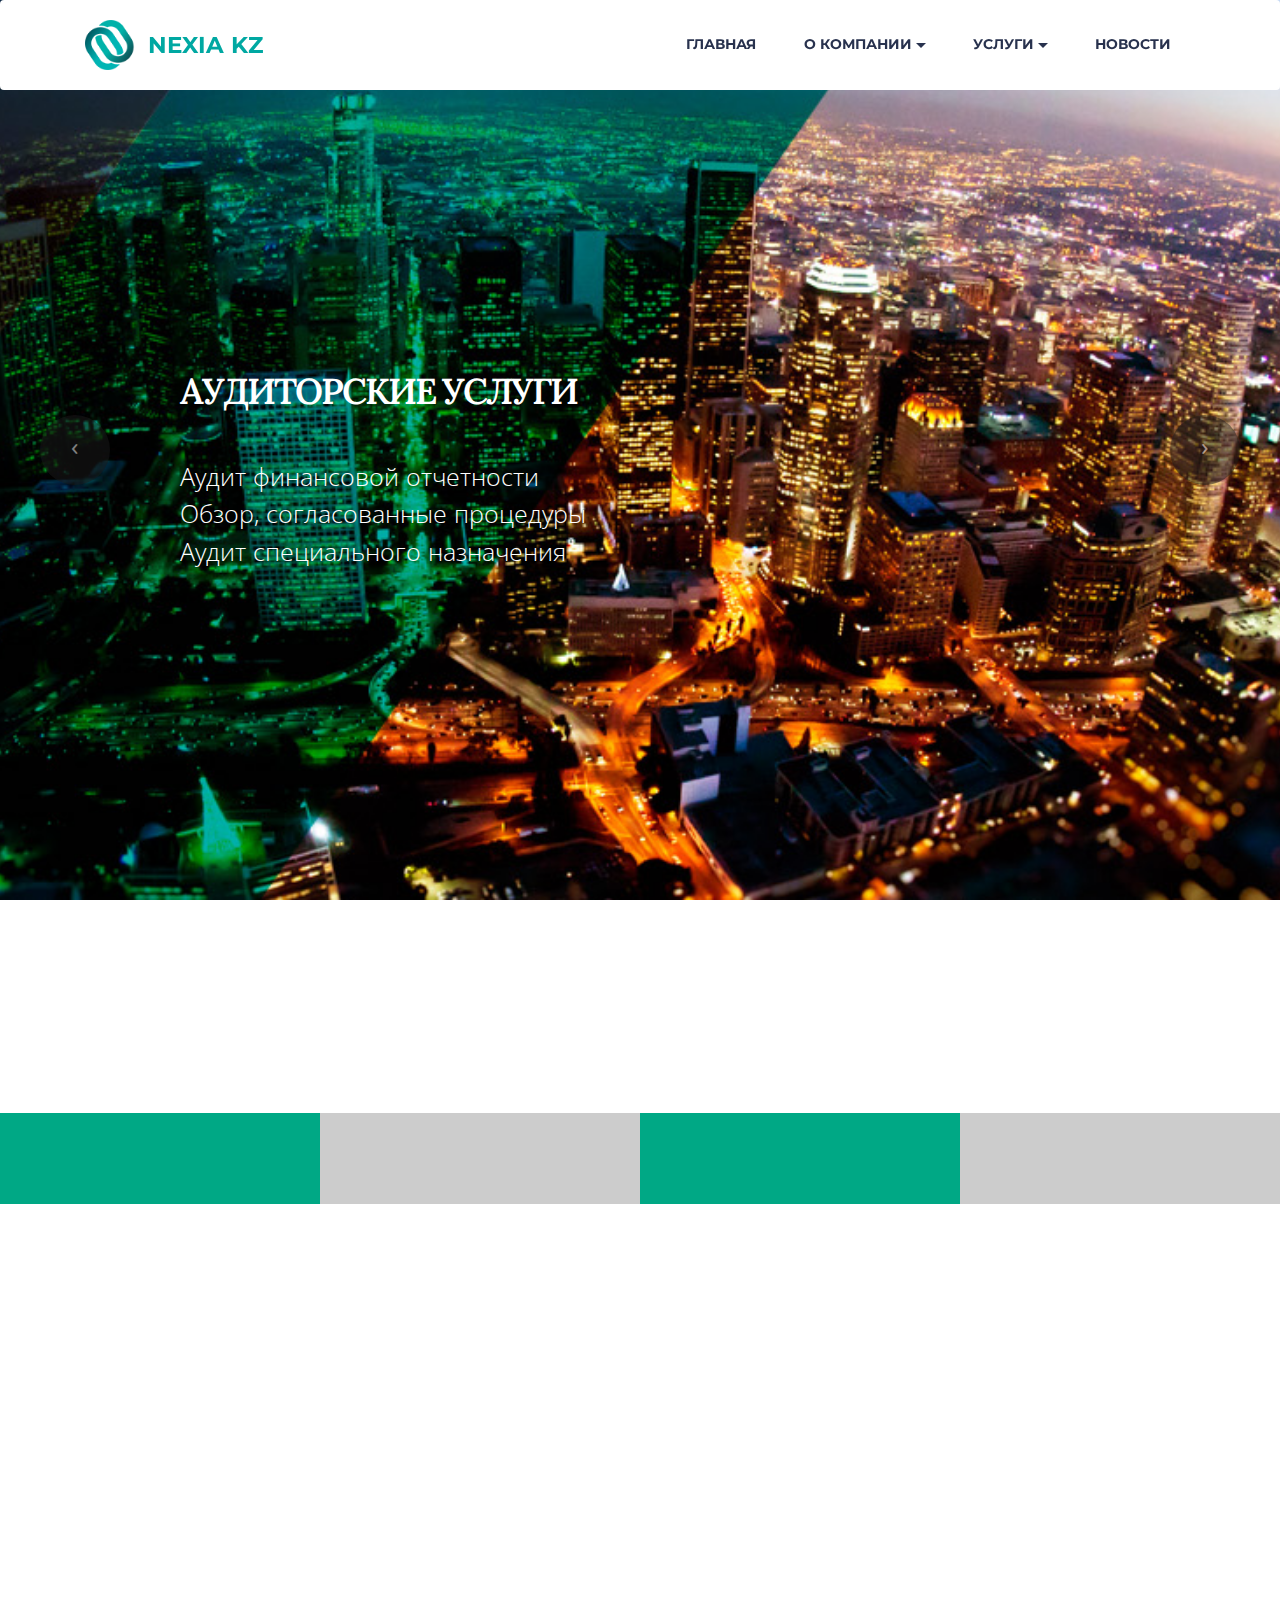
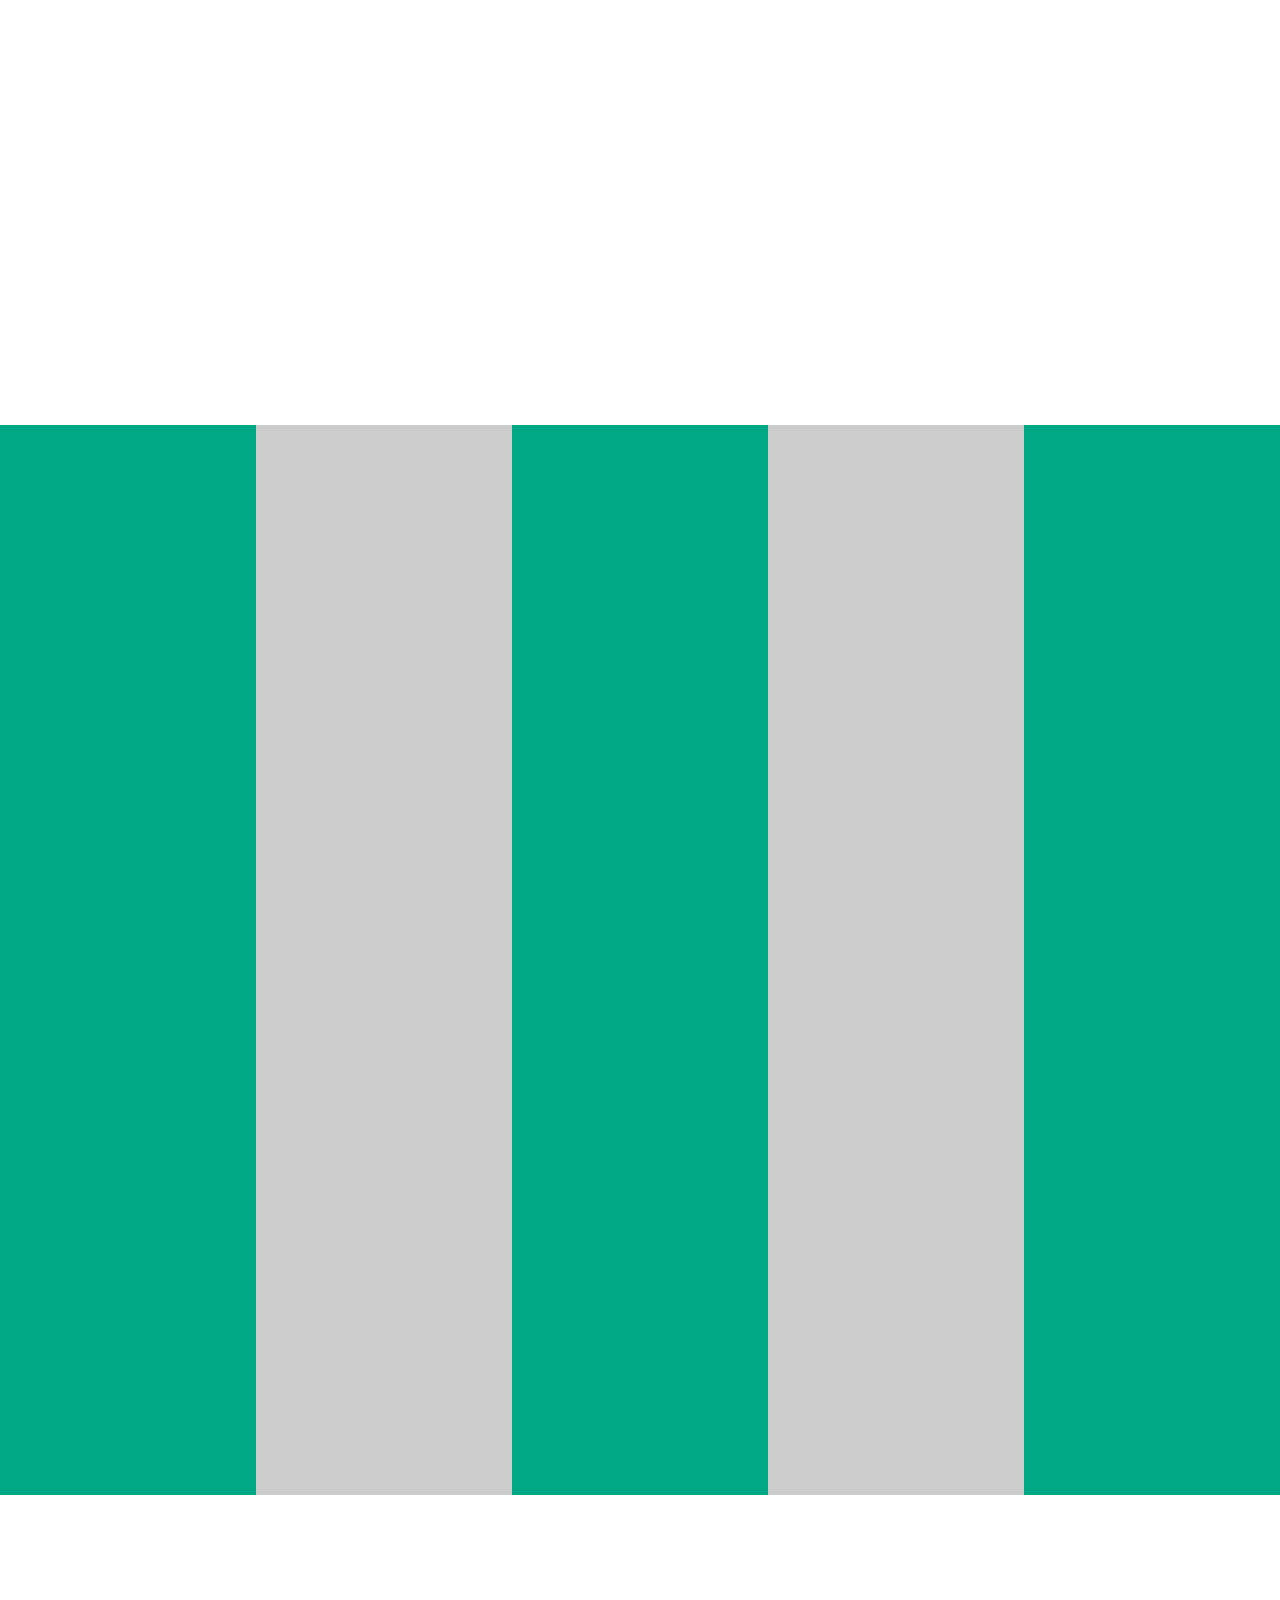
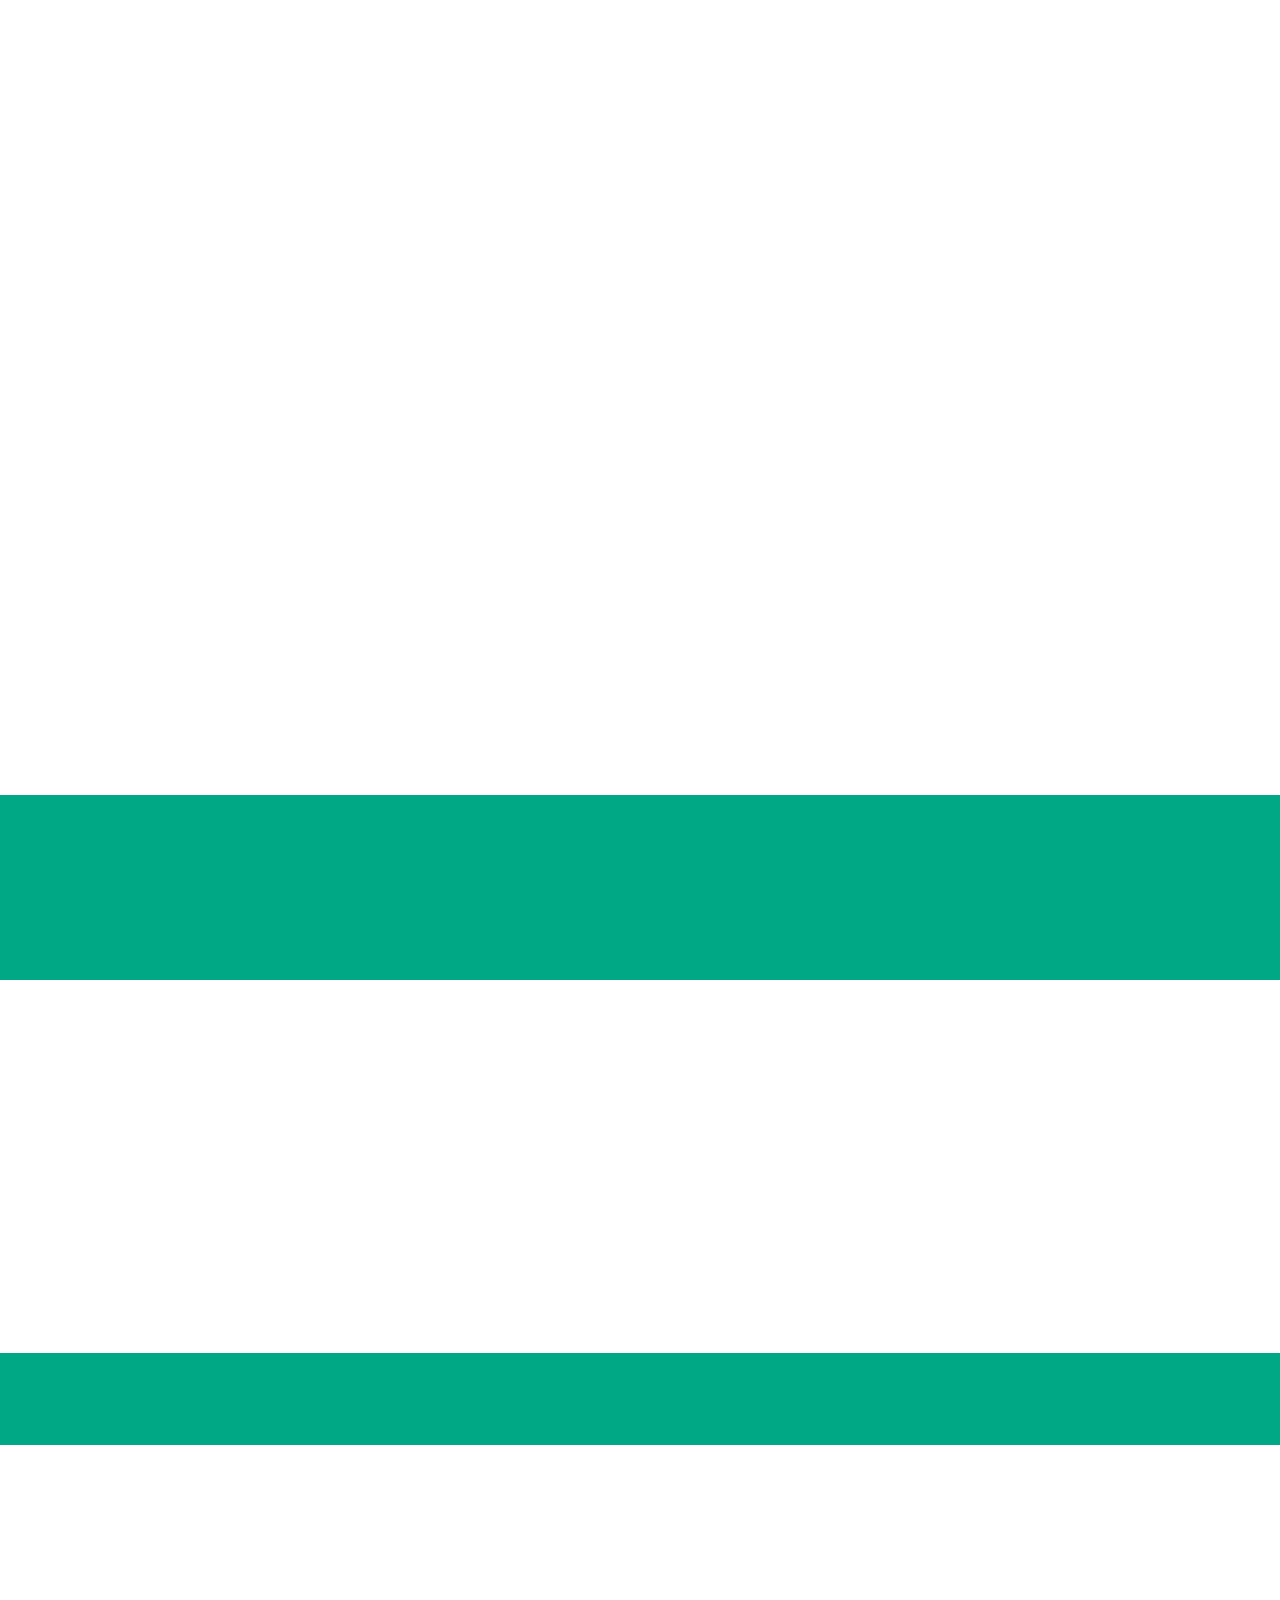
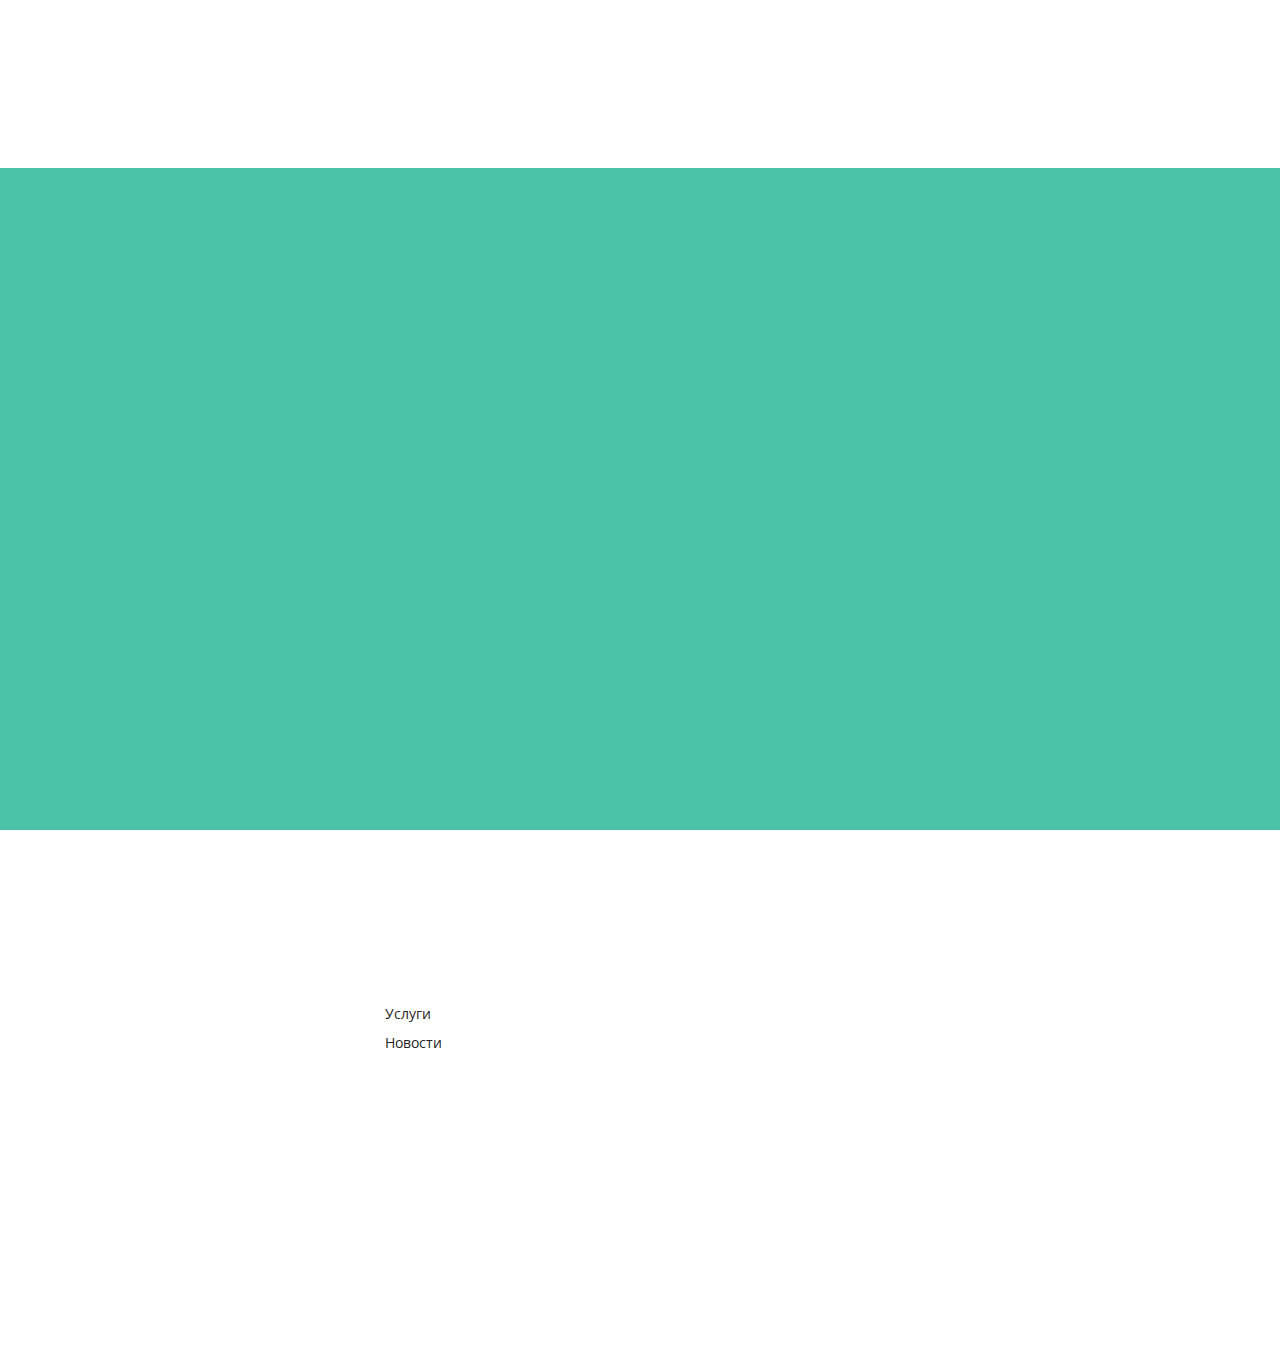
==== commit 756dcdce: "create github pages" ====
--- a/index.html
+++ b/index.html
@@ -59,7 +59,7 @@
 
 </section>
 
-<section class="engine"><a rel="external" href="https://mobirise.com">Mobirise</a></section><section class="mbr-slider mbr-section mbr-section__container carousel slide mbr-section-nopadding mbr-after-navbar" data-ride="carousel" data-keyboard="false" data-wrap="true" data-pause="false" data-interval="5000" id="slider-14">
+<section class="engine"><a rel="external" href="https://mobirise.com">Web Page Builder</a></section><section class="mbr-slider mbr-section mbr-section__container carousel slide mbr-section-nopadding mbr-after-navbar" data-ride="carousel" data-keyboard="false" data-wrap="true" data-pause="false" data-interval="5000" id="slider-14">
     <div>
         <div>
             <div>
@@ -484,7 +484,7 @@
         <div class="row">
             <div class="mbr-footer-content col-xs-12 col-md-3">
                 <p><font color="#7c7c7c" face="Montserrat, sans-serif" size="3"><span style="letter-spacing: -1px; line-height: 20px;"><strong>Адрес</strong></span></font><font color="#7c7c7c" face="Montserrat, sans-serif" size="3"><span style="letter-spacing: -1px; line-height: 20px;"><strong><br></strong></span></font><br>050036, Казахстан, г. Алматы м-он "Мамыр - 4" , <br>дом 297-а, 4, 5 этаж&nbsp;<br><br><br>
-<strong>Контакты</strong><br><span style="line-height: 1.5;">Tel: +7 (727) 356 28 91, </span><br><span style="line-height: 1.5;">+7 (727) 356 28 92,&nbsp;</span>8 747 670 96 01<br>Fax<strong>:</strong>&nbsp;+7 (727) 356 28 93 <br><span style="line-height: 1.5;">E-mail: info@nexia.kz&nbsp;</span><br></p>
+<strong>Контакты</strong><br><span style="line-height: 1.5;">Tel: +7 (727) 356 28 91, </span><br><span style="line-height: 1.5;">+7 (727) 356 28 92,&nbsp;</span>8 747 670 96 01<br><br>Fax<strong>:</strong>&nbsp;+7 (727) 356 28 93 <br><span style="line-height: 1.5;">E-mail:info@nexia.kz&nbsp;</span><br></p>
             </div>
             <div class="mbr-footer-content col-xs-12 col-md-3"><p class="mbr-contacts__text"><strong>Меню</strong></p><ul><font color="#bcbcbc"><span style="font-size: 14px; line-height: 25px;"><a href="index.html#features1-p">О Компании</a></span></font><br><span style="font-size: 14px; line-height: 25px;">Услуги</span><br><span style="font-size: 14px; line-height: 25px;">Новости</span></ul></div>
             <div class="col-xs-12 col-md-6">
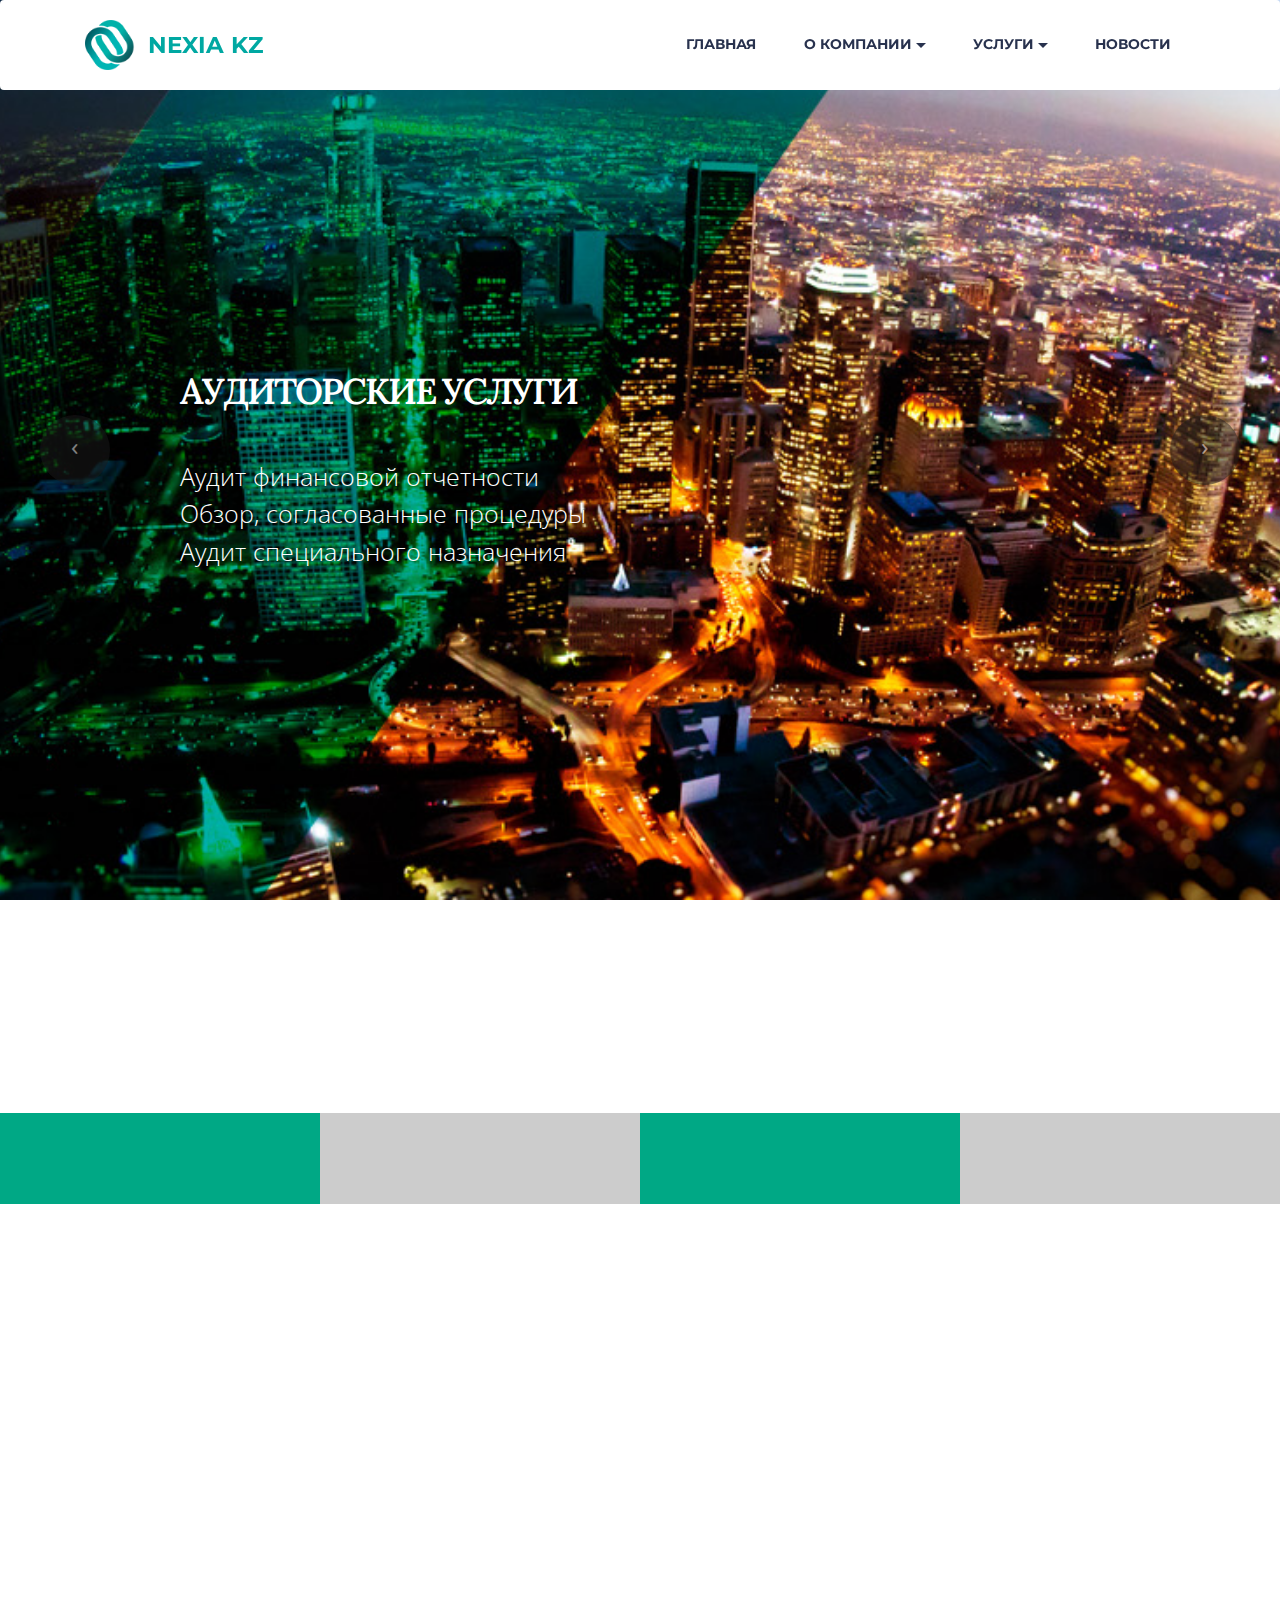
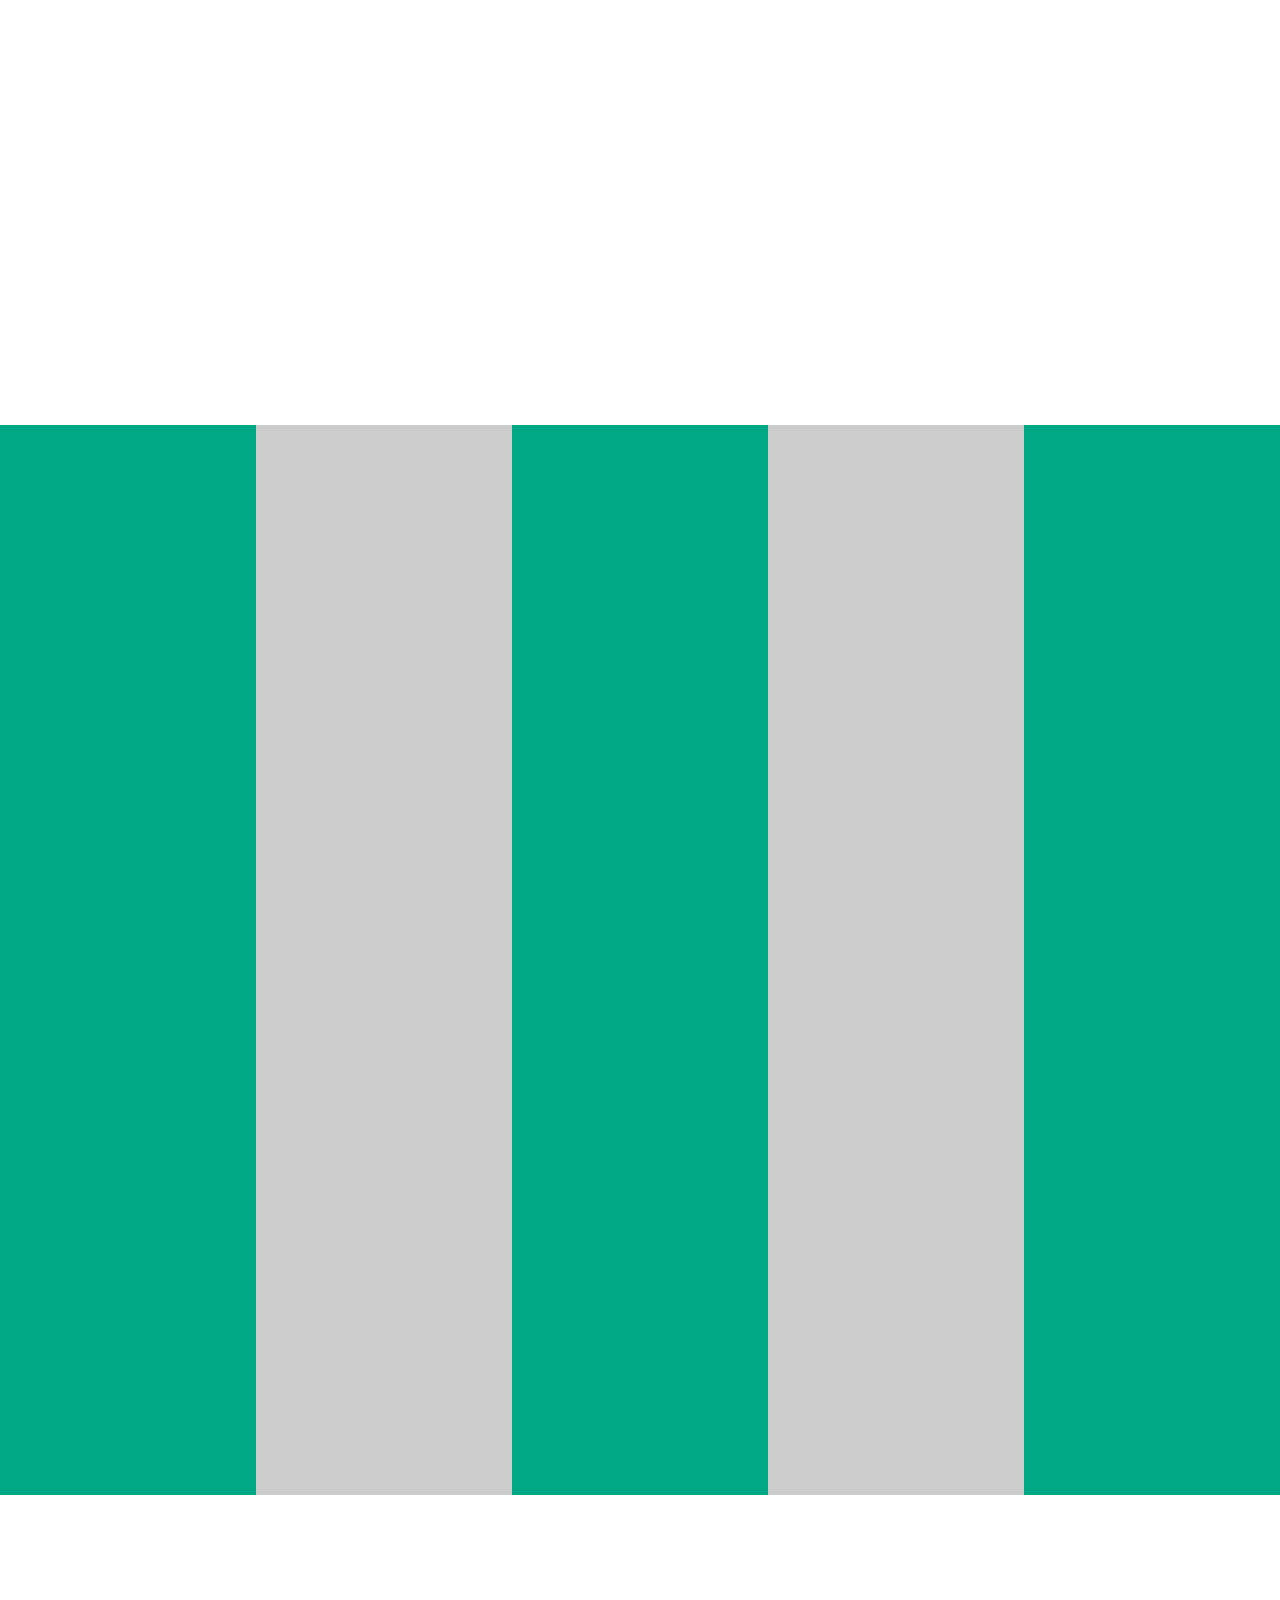
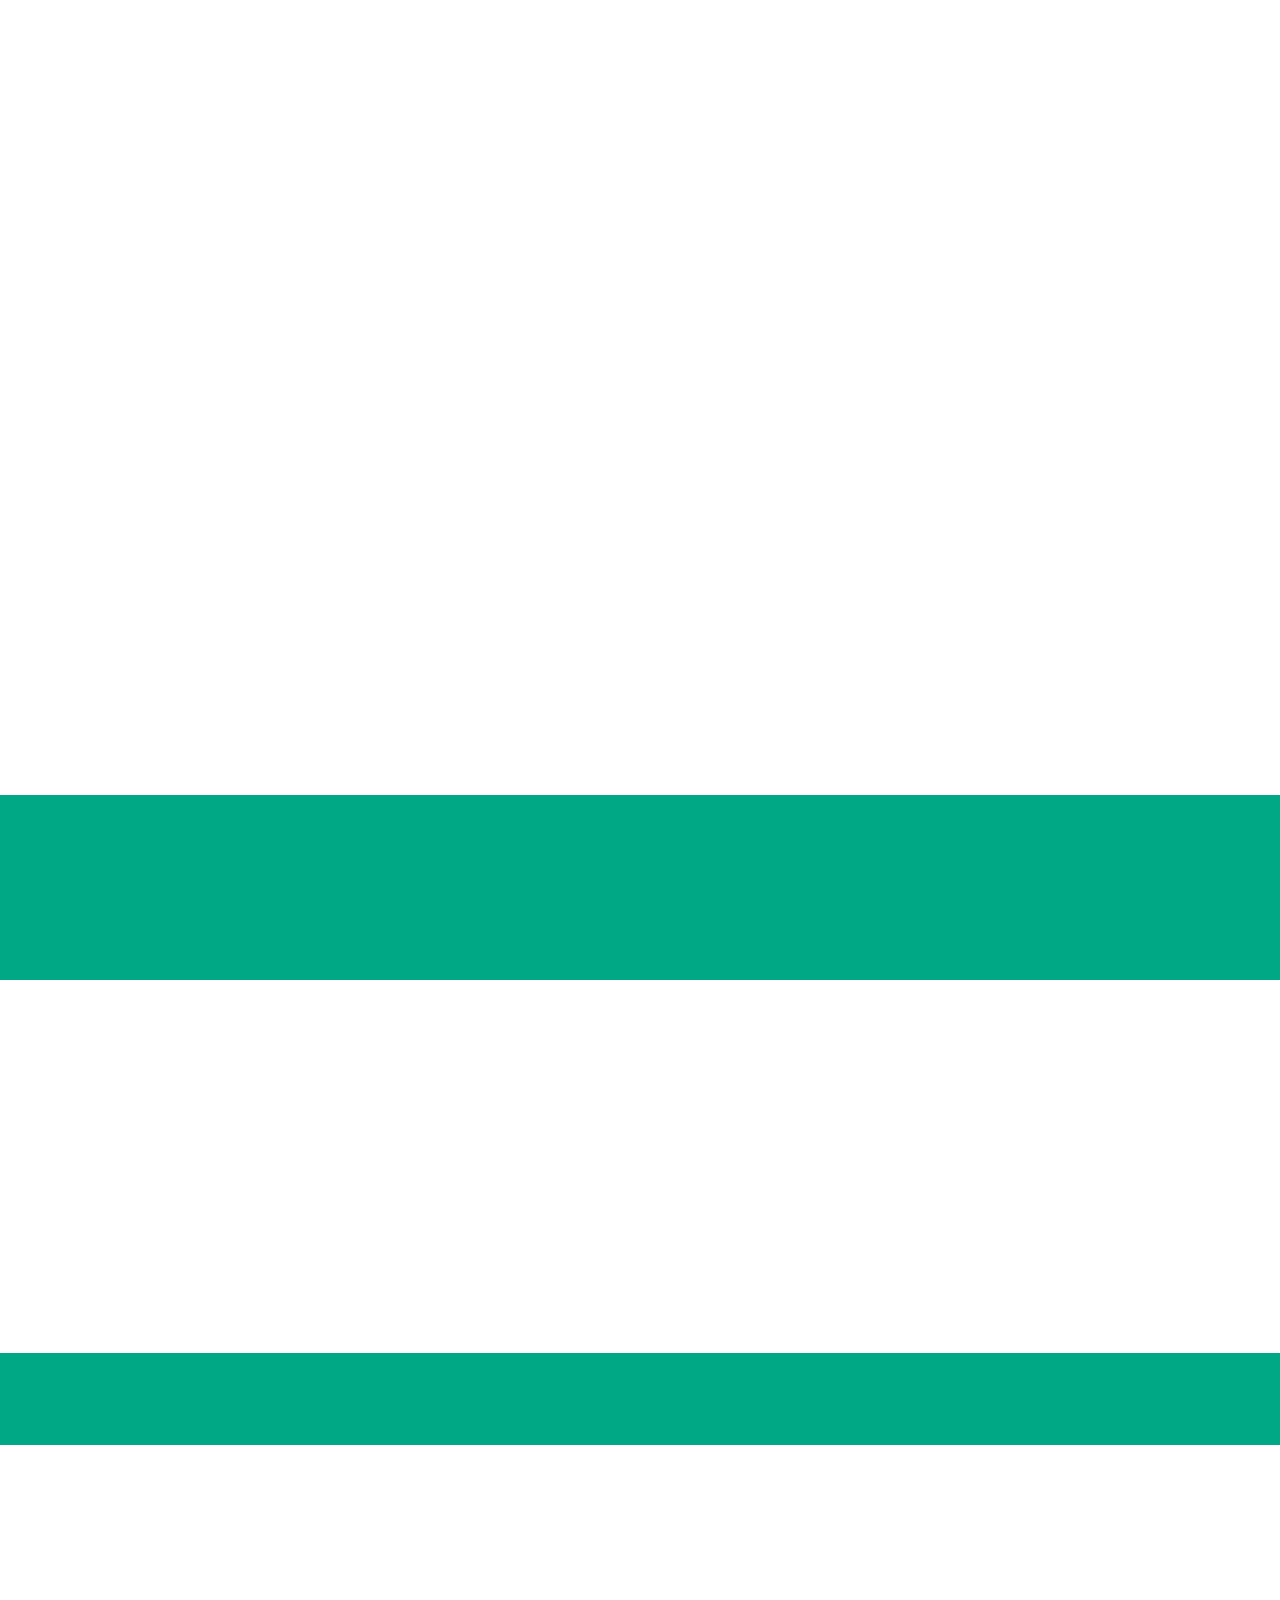
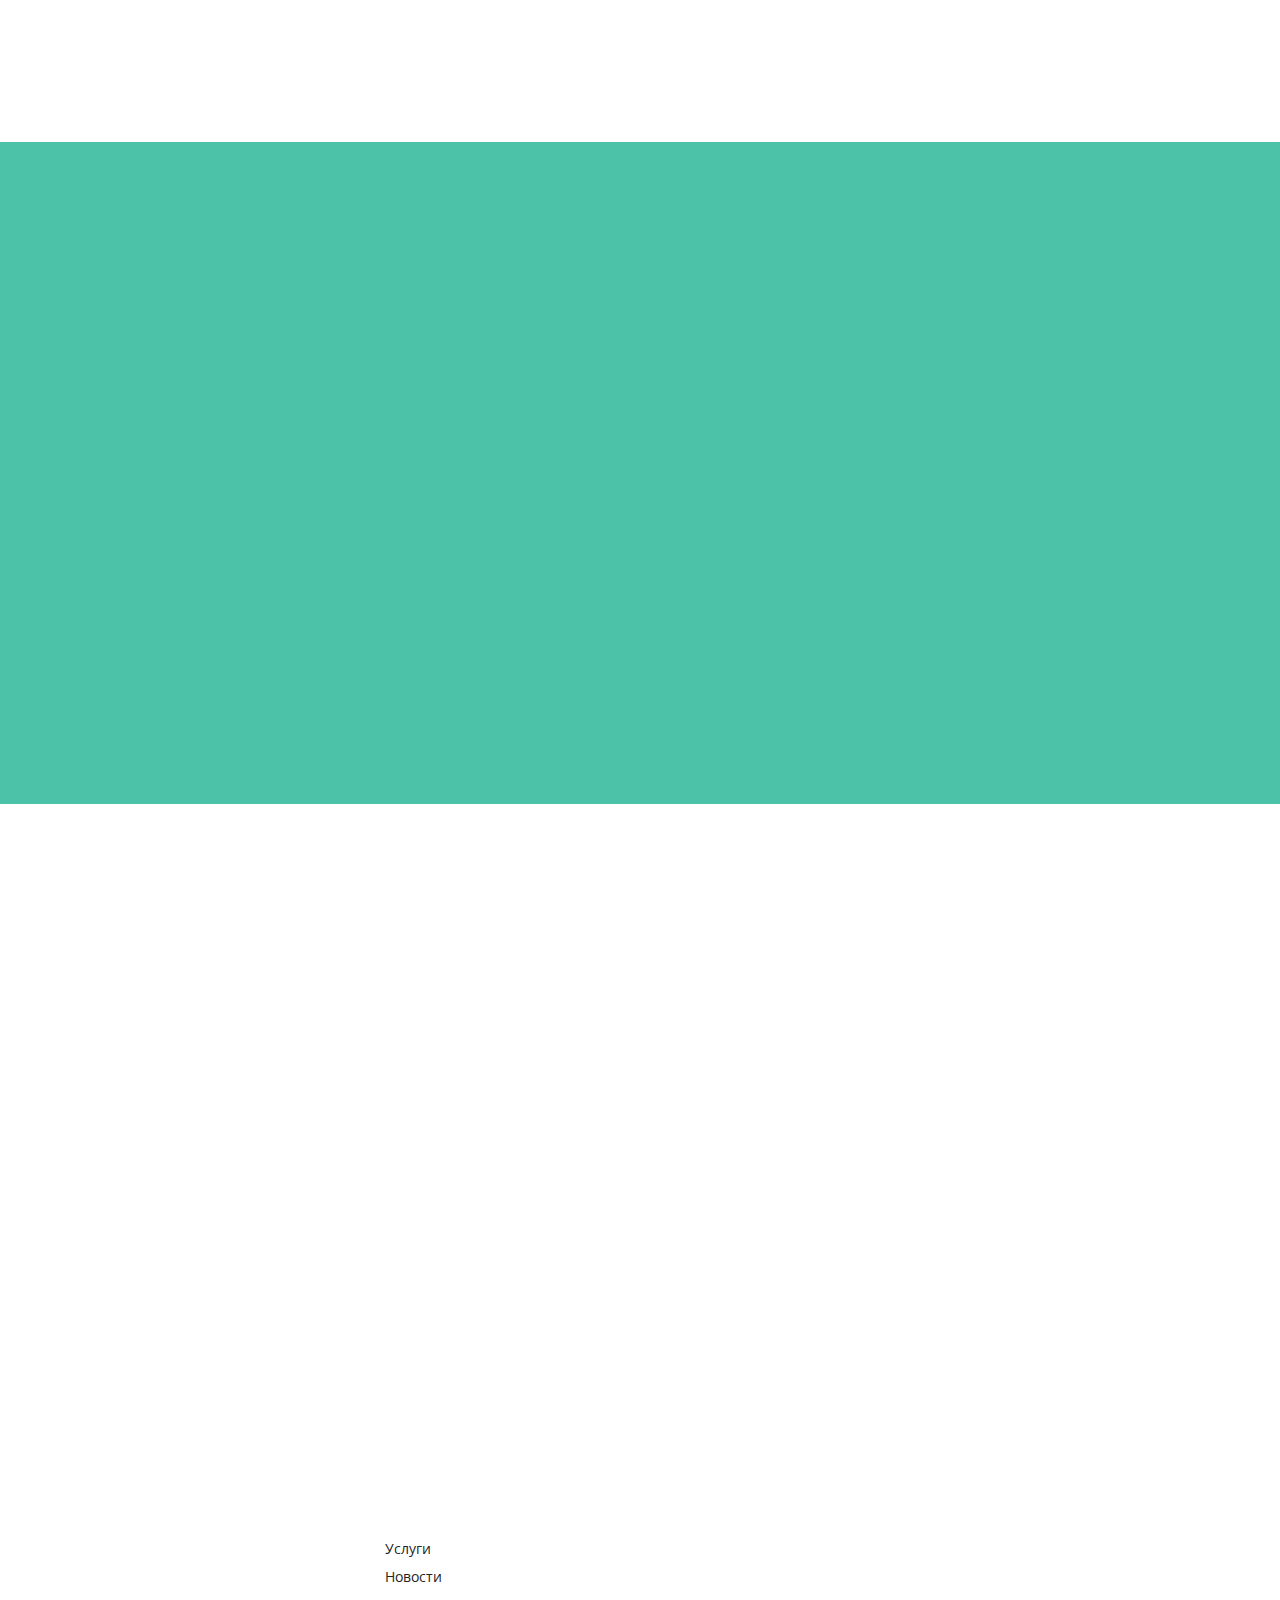
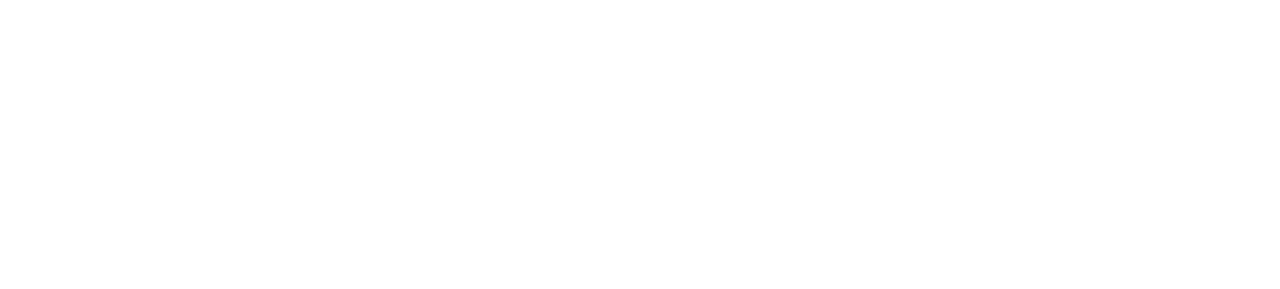
==== commit 7748a869: "create github pages" ====
--- a/index.html
+++ b/index.html
@@ -59,7 +59,7 @@
 
 </section>
 
-<section class="engine"><a rel="external" href="https://mobirise.com">Web Page Builder</a></section><section class="mbr-slider mbr-section mbr-section__container carousel slide mbr-section-nopadding mbr-after-navbar" data-ride="carousel" data-keyboard="false" data-wrap="true" data-pause="false" data-interval="5000" id="slider-14">
+<section class="engine"><a rel="external" href="https://mobirise.com">Mobirise</a></section><section class="mbr-slider mbr-section mbr-section__container carousel slide mbr-section-nopadding mbr-after-navbar" data-ride="carousel" data-keyboard="false" data-wrap="true" data-pause="false" data-interval="5000" id="slider-14">
     <div>
         <div>
             <div>
@@ -131,7 +131,7 @@
         <div class="row">
             <div class="col-xs-12">
                 <h3 class="mbr-section-title display-2">Nexia International<br></h3>
-                <small class="mbr-section-subtitle"><span style="font-style: normal;"><br></span><span style="font-style: normal;">&nbsp;международная сеть независимых бухгалтерских фирм, предоставляющие клиентам международный аудит, бухгалтерские, налоговые и консультативные услуги связанным, личным и заказным способом.</span><br></small>
+                <small class="mbr-section-subtitle"><span style="font-style: normal;"><br></span><span style="font-style: normal;">&nbsp;международная сеть независимых бухгалтерских фирм, предоставляющая клиентам международный аудит, бухгалтерские, налоговые и консультативные услуги связанным, личным и заказным способом.</span><br></small>
             </div>
         </div>
     </div>
@@ -439,8 +439,8 @@
 
     <div class="container">
         <div class="row">
-            <div class="col-xs-12 col-md-4 lead"><p><strong>The Caspian International restaurants (KFC)</strong></p><p><strong>Punj Lloyd</strong></p><p><strong>АВВ</strong></p><p><strong>31 канал</strong></p><p><strong>МОЛ Aport</strong></p><p><strong>Zhersu</strong></p><p><strong>Shell</strong></p><p><strong>ТОО «Grundfos Kazakhstan» (Грундфос Казахстан)</strong></p></div>
-            <div class="col-xs-12 col-md-4 lead"><p><strong>Comlux aviation</strong></p><p><strong>Grundfos</strong></p><p><strong>Saiman</strong></p><p><strong>B.Braun medical</strong></p><p><strong>Атрыуская ТЭЦ</strong></p><p><strong>Атырау Теплоэлектроцентраль&nbsp;</strong></p><p><strong>Атыраужарык</strong></p><p><strong>Kerneu limited</strong></p><p><strong>ТОО «Глобалинк Транспортэйшн энд Лоджистикс Ворлдвайд»</strong></p><p><br></p></div>
+            <div class="col-xs-12 col-md-4 lead"><p><strong>The Caspian International restaurants (KFC)</strong></p><p><strong>Punj Lloyd</strong></p><p><strong>АВВ</strong></p><p><strong>31 канал</strong></p><p><strong>МОЛ Aport</strong></p><p><strong>Zhersu</strong></p><p><strong>Shell</strong></p><p><strong>ТОО «Grundfos Kazakhstan»&nbsp;</strong></p></div>
+            <div class="col-xs-12 col-md-4 lead"><p><strong>Comlux aviation</strong></p><p><strong>Saiman</strong></p><p><strong>B.Braun medical</strong></p><p><strong>Атрыуская ТЭЦ</strong></p><p><strong>Атырау Теплоэлектроцентраль&nbsp;</strong></p><p><strong>Атыраужарык</strong></p><p><strong>Kerneu limited</strong></p><p><strong>ТОО «Глобалинк Транспортэйшн энд Лоджистикс Ворлдвайд»</strong></p><p><br></p></div>
             <div class="col-xs-12 col-md-4 lead"><p><strong>Promstroy Energo</strong><br></p><p><strong>ZTE</strong></p><p><strong>Starco Azia</strong></p><p><strong>TUF</strong></p><p><strong>Volvo</strong></p><p><strong>Evrazia st</strong></p><p><strong>Energy invest</strong></p><p><strong>IRG</strong></p><p><strong>ТОО «Водные ресурсы - Маркетинг»</strong></p><p><br></p></div>
         </div>
     </div>
@@ -476,6 +476,16 @@
         </div>
     </div>
 
+</section>
+
+<section class="mbr-section mbr-section__container" id="map2-4g" style="background-color: rgb(255, 255, 255); padding-top: 80px; padding-bottom: 80px;">
+    <div class="container">
+        <div class="row">
+            <div class="col-xs-12">
+                <div class="mbr-map"><iframe frameborder="0" style="border:0" src="https://www.google.com/maps/embed/v1/place?key=AIzaSyA0Dx_boXQiwvdz8sJHoYeZNVTdoWONYkU&amp;q=place_id:ChIJVXcvyElogzgRJ5q4iKdISuw" allowfullscreen=""></iframe></div>
+            </div>
+        </div>
+    </div>
 </section>
 
 <section class="mbr-section mbr-section-md-padding mbr-footer footer2" id="contacts2-4f" style="background-color: rgb(255, 255, 255); padding-top: 90px; padding-bottom: 90px;">
--- a/assets/mobirise/css/mbr-additional.css
+++ b/assets/mobirise/css/mbr-additional.css
@@ -713,6 +713,7 @@
 
 
 
+
 #ext_menu-17 .hide-buttons .nav-btn {
   display: none !important;
 }
@@ -810,7 +811,7 @@
 #msg-box8-1l .mbr-section-title {
   font-size: 30px;
 }
-#features1-1g .striped .mbr-cards-col:nth-child(2n+1) {
+#features1-4i .striped .mbr-cards-col:nth-child(2n+1) {
   background-color: #038d71;
 }
 #header3-1k .mbr-section-title,
@@ -869,6 +870,9 @@
 }
 #contacts5-1o STRONG {
   color: #28324e;
+}
+#contacts5-1o .btn {
+  font-family: 'Open Sans', sans-serif;
 }
 
 
@@ -971,7 +975,7 @@
 #msg-box8-1z .mbr-section-title {
   font-size: 30px;
 }
-#features1-21 .striped .mbr-cards-col:nth-child(2n+1) {
+#features1-4j .striped .mbr-cards-col:nth-child(2n+1) {
   background-color: #038d71;
 }
 #header3-22 .mbr-section-title,
@@ -1027,6 +1031,7 @@
 #contacts5-26 STRONG {
   color: #28324e;
 }
+
 
 
 
@@ -1128,7 +1133,7 @@
 #msg-box8-2d .mbr-section-title {
   font-size: 30px;
 }
-#features1-2f .striped .mbr-cards-col:nth-child(2n+1) {
+#features1-4h .striped .mbr-cards-col:nth-child(2n+1) {
   background-color: #038d71;
 }
 #header3-2g .mbr-section-title,
@@ -1183,6 +1188,9 @@
 }
 #contacts5-2k STRONG {
   color: #28324e;
+}
+#contacts5-2k .btn {
+  font-family: 'Open Sans', sans-serif;
 }
 
 
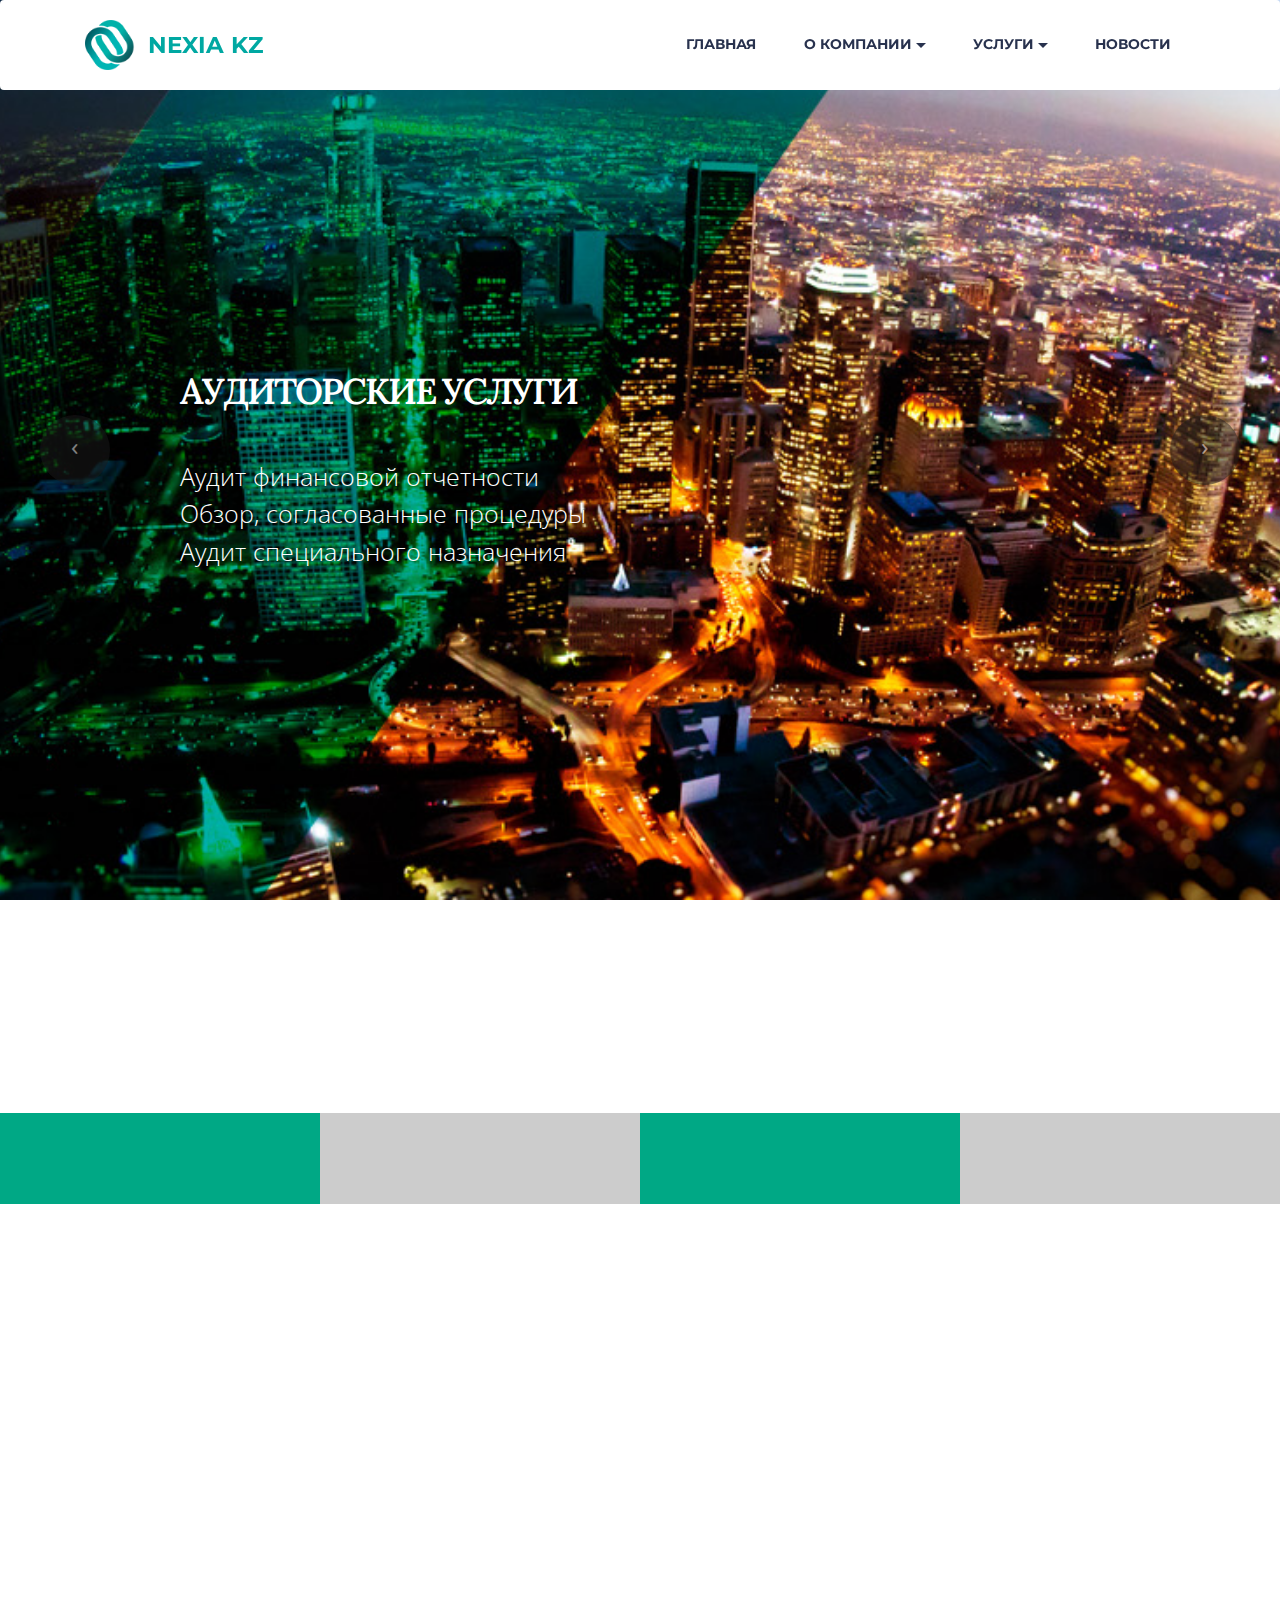
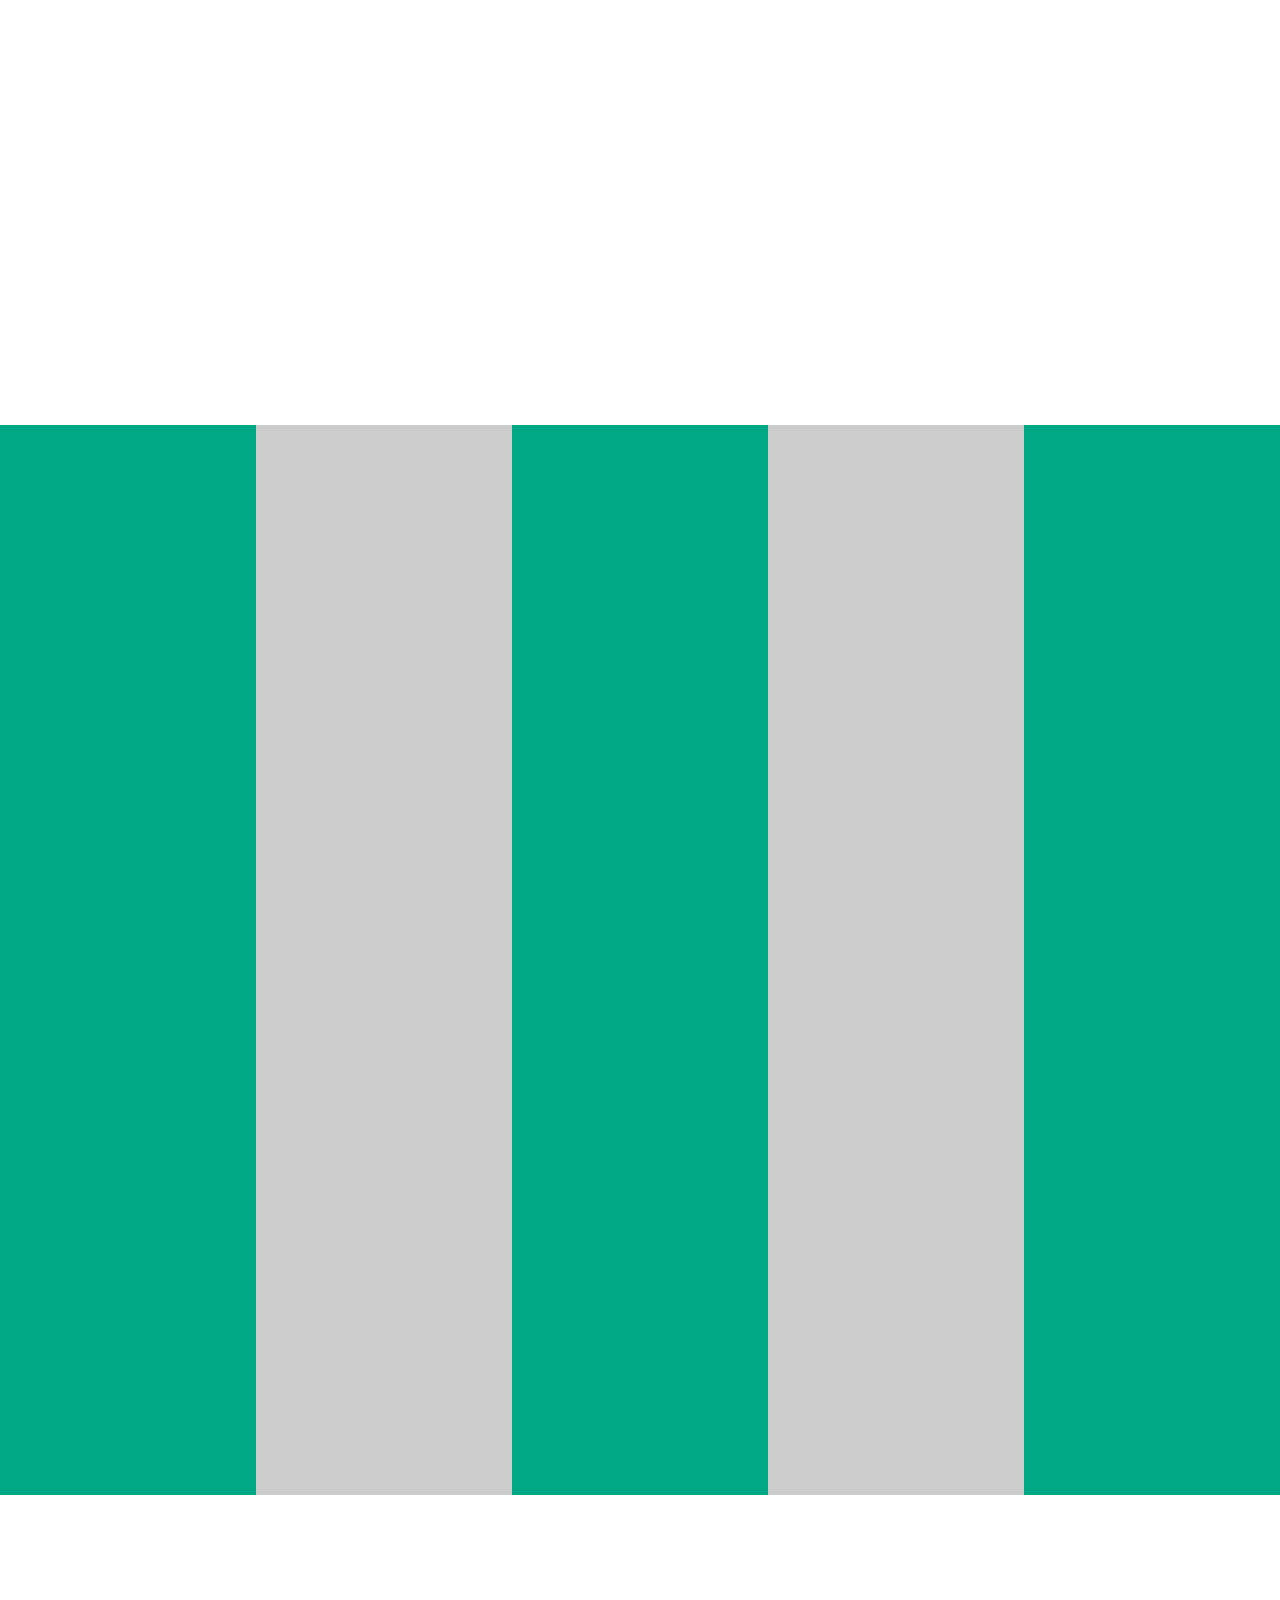
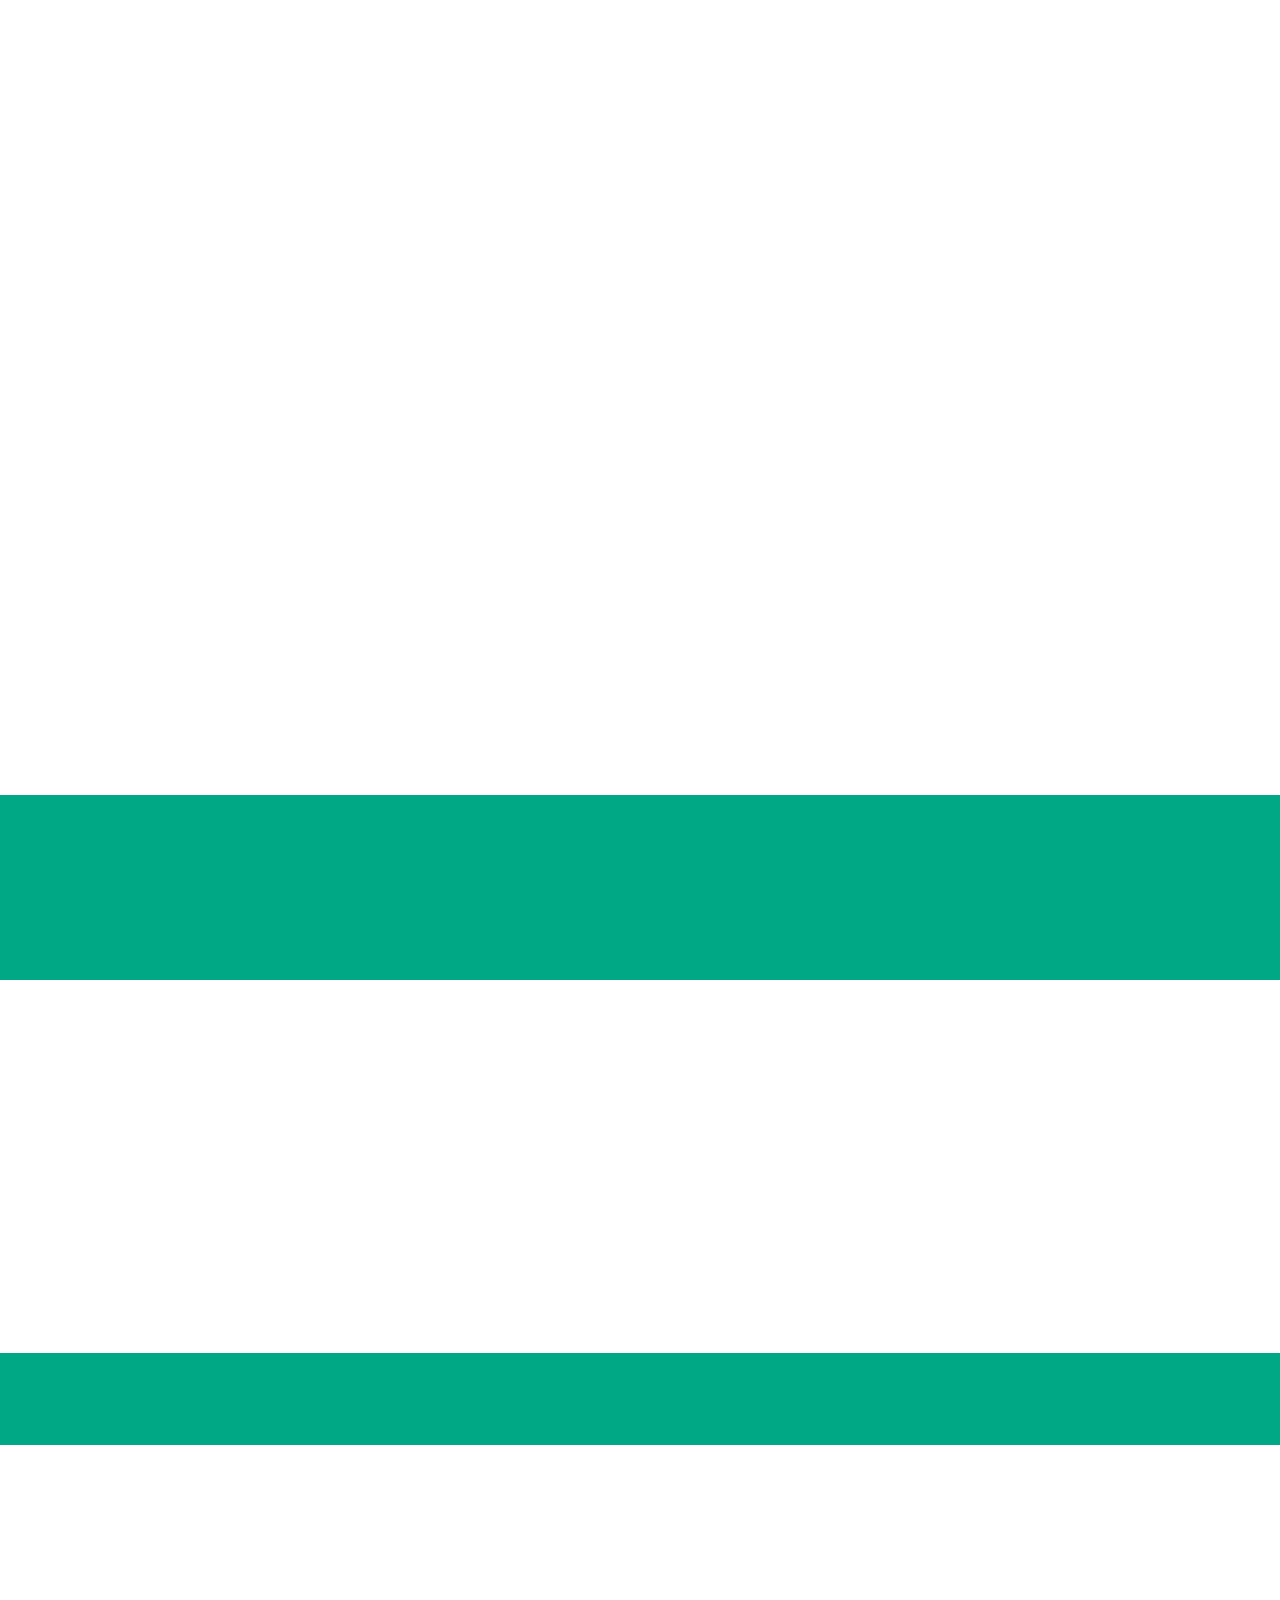
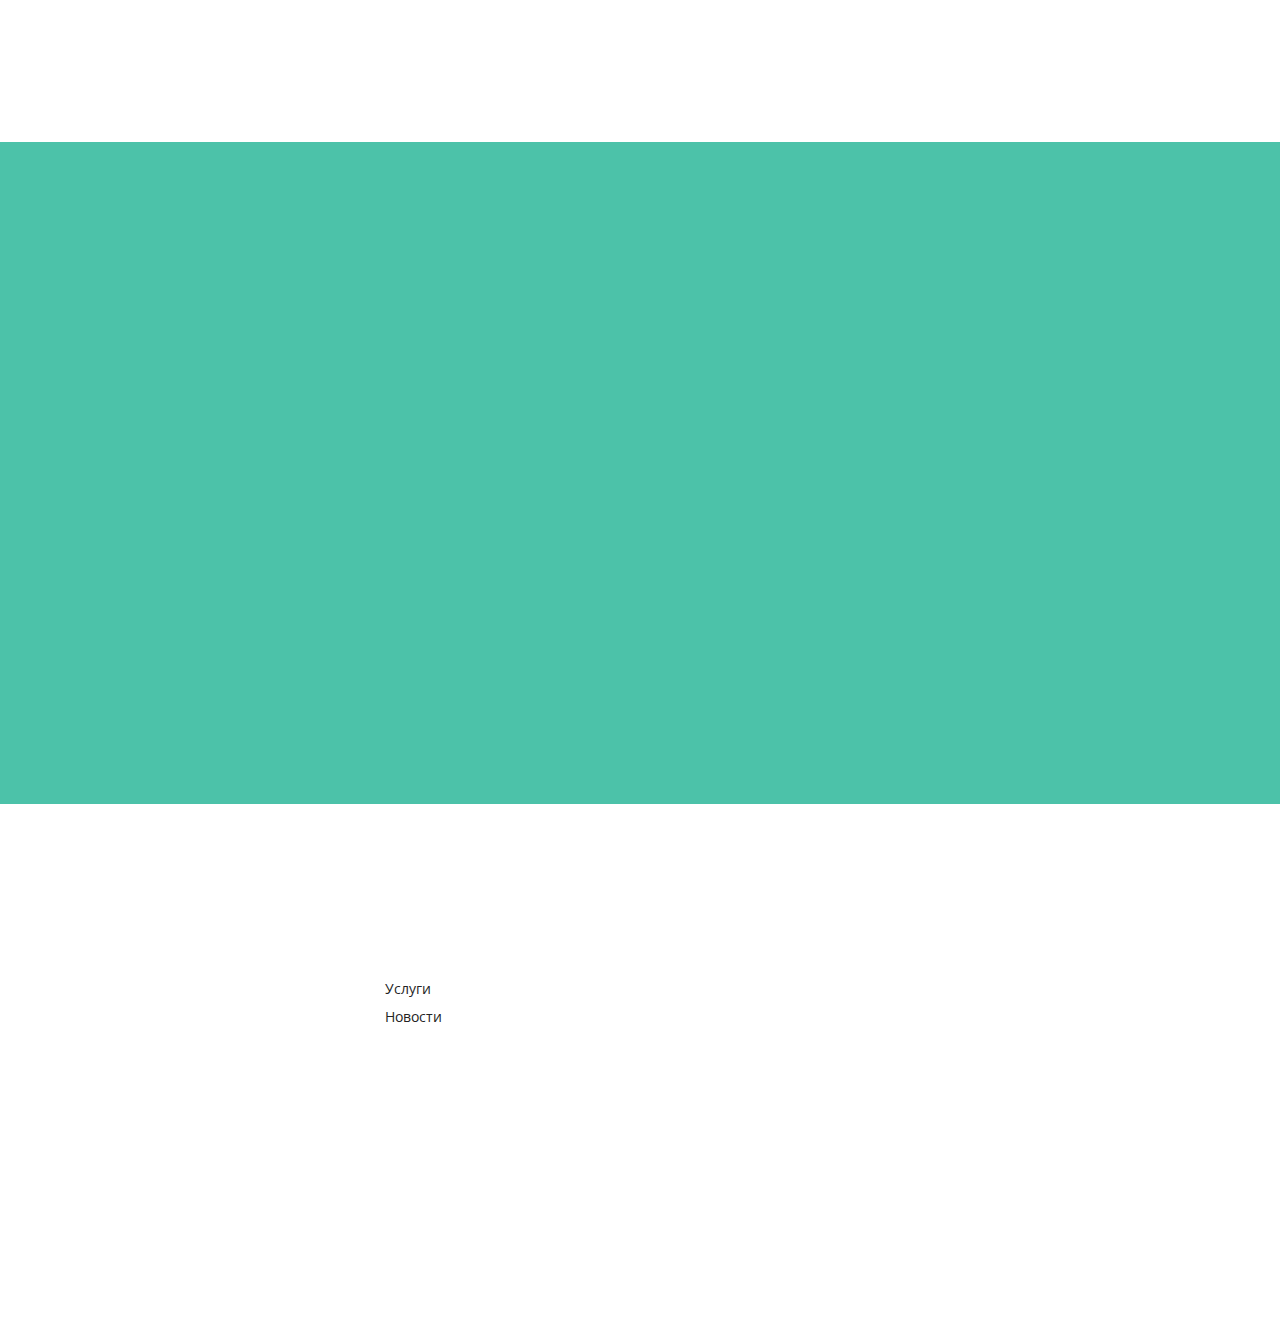
==== commit dba90dd8: "create github pages" ====
--- a/index.html
+++ b/index.html
@@ -478,23 +478,13 @@
 
 </section>
 
-<section class="mbr-section mbr-section__container" id="map2-4g" style="background-color: rgb(255, 255, 255); padding-top: 80px; padding-bottom: 80px;">
-    <div class="container">
-        <div class="row">
-            <div class="col-xs-12">
-                <div class="mbr-map"><iframe frameborder="0" style="border:0" src="https://www.google.com/maps/embed/v1/place?key=AIzaSyA0Dx_boXQiwvdz8sJHoYeZNVTdoWONYkU&amp;q=place_id:ChIJVXcvyElogzgRJ5q4iKdISuw" allowfullscreen=""></iframe></div>
-            </div>
-        </div>
-    </div>
-</section>
-
 <section class="mbr-section mbr-section-md-padding mbr-footer footer2" id="contacts2-4f" style="background-color: rgb(255, 255, 255); padding-top: 90px; padding-bottom: 90px;">
     
     <div class="container">
         <div class="row">
             <div class="mbr-footer-content col-xs-12 col-md-3">
                 <p><font color="#7c7c7c" face="Montserrat, sans-serif" size="3"><span style="letter-spacing: -1px; line-height: 20px;"><strong>Адрес</strong></span></font><font color="#7c7c7c" face="Montserrat, sans-serif" size="3"><span style="letter-spacing: -1px; line-height: 20px;"><strong><br></strong></span></font><br>050036, Казахстан, г. Алматы м-он "Мамыр - 4" , <br>дом 297-а, 4, 5 этаж&nbsp;<br><br><br>
-<strong>Контакты</strong><br><span style="line-height: 1.5;">Tel: +7 (727) 356 28 91, </span><br><span style="line-height: 1.5;">+7 (727) 356 28 92,&nbsp;</span>8 747 670 96 01<br><br>Fax<strong>:</strong>&nbsp;+7 (727) 356 28 93 <br><span style="line-height: 1.5;">E-mail:info@nexia.kz&nbsp;</span><br></p>
+<strong>Контакты</strong><br><span style="line-height: 1.5;">Tel: +7 (727) 356 28 91, </span><br><span style="line-height: 1.5;">+7 (727) 356 28 92,&nbsp;</span>8 747 670 96 01<br><br>Fax<strong>:</strong>&nbsp;+7 (727) 356 28 93 <br><span style="line-height: 1.5;">E-mail: info@nexia.kz&nbsp;</span><br></p>
             </div>
             <div class="mbr-footer-content col-xs-12 col-md-3"><p class="mbr-contacts__text"><strong>Меню</strong></p><ul><font color="#bcbcbc"><span style="font-size: 14px; line-height: 25px;"><a href="index.html#features1-p">О Компании</a></span></font><br><span style="font-size: 14px; line-height: 25px;">Услуги</span><br><span style="font-size: 14px; line-height: 25px;">Новости</span></ul></div>
             <div class="col-xs-12 col-md-6">
